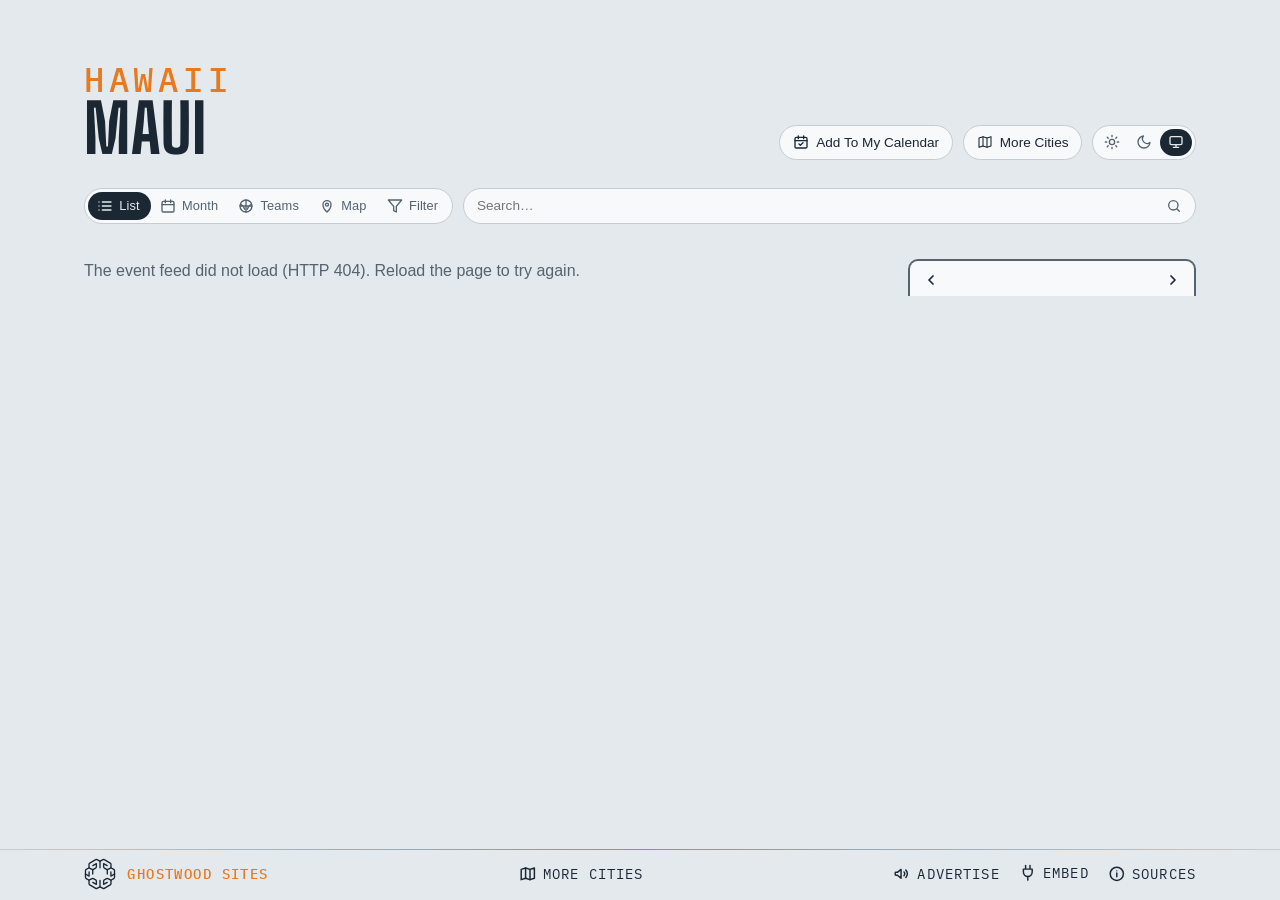
==== site/index.html @ 4b946d6f "Sources and About Us as their own pages, FAQ the same on every site, More Cities centred Co-Authored" ====
<!DOCTYPE html>
<html lang="en">
<head>
<meta charset="utf-8">
<meta name="viewport" content="width=device-width, initial-scale=1, viewport-fit=cover">
<!-- browser chrome matches the page; app.js repoints both when a theme is
     chosen by hand -->
<meta name="theme-color" media="(prefers-color-scheme: light)" content="#edf1f4" data-light="#edf1f4">
<meta name="theme-color" media="(prefers-color-scheme: dark)" content="#141a20" data-dark="#141a20">
<link rel="manifest" href="manifest.webmanifest">
<link rel="apple-touch-icon" href="apple-touch-icon.png">
<meta name="apple-mobile-web-app-title" content="Maui Events">
<meta name="mobile-web-app-capable" content="yes">
<script>
  // Before the first paint: the theme (light, dark, or system — nothing set,
  // prefers-color-scheme decides); app.js applyTheme keeps the pill in sync.
  try {
    var t = localStorage.getItem('lqa-theme');
    if (t === 'light' || t === 'dark') document.documentElement.dataset.theme = t;
  } catch (e) { /* no storage — system it is */ }
</script>
<!-- Google tag (gtag.js) — the here.events GA4 property, one stream for the map and every city; reports split by hostname -->
<script async src="https://www.googletagmanager.com/gtag/js?id=G-BTQFXS68HN"></script>
<script>
  window.dataLayer = window.dataLayer || [];
  function gtag(){dataLayer.push(arguments);}
  gtag('js', new Date());
  gtag('config', 'G-BTQFXS68HN');
</script>
<title>Maui Events — the MACC, the ʻĪao Theater, Da Playground &amp; the island’s calendars</title>
<meta name="description" content="What&#39;s on across Maui — the Maui Arts &amp; Cultural Center, the ʻĪao Theater, ProArts, Da Playground, Mulligans, the Lahaina Civic Center, Haleakalā and Lānaʻi, with the Rainbow Warriors. Refreshed daily, with a calendar feed.">
<!-- the site's own address and what a shared link shows: name, line, and the share card (share.png, 1200×630, scripts/share-card.mjs) -->
<link rel="canonical" href="https://maui.here.events/">
<meta property="og:type" content="website">
<meta property="og:site_name" content="Maui Events">
<meta property="og:title" content="Maui Events">
<meta property="og:description" content="What&#39;s on across Maui — the Maui Arts &amp; Cultural Center, the ʻĪao Theater, ProArts, Da Playground, Mulligans, the Lahaina Civic Center, Haleakalā and Lānaʻi, with the Rainbow Warriors. Refreshed daily, with a calendar feed.">
<meta property="og:url" content="https://maui.here.events/">
<meta property="og:image" content="https://maui.here.events/share.png">
<meta property="og:image:width" content="1200">
<meta property="og:image:height" content="630">
<meta name="twitter:card" content="summary_large_image">
<link rel="icon" href="favicon.svg" type="image/svg+xml">
<link rel="preconnect" href="https://fonts.googleapis.com">
<link rel="preconnect" href="https://fonts.gstatic.com" crossorigin>
<link href="https://fonts.googleapis.com/css2?family=Big+Shoulders:opsz,wght@10..72,500;10..72,700&family=IBM+Plex+Mono:wght@400;500&display=swap" rel="stylesheet">
<link rel="stylesheet" href="styles.css?v=__V__">
<link rel="alternate" type="text/calendar" href="events.ics" title="Maui Events">
</head>
<body>

<!-- the Ghostwood Labs mark, drawn once; the masthead and the footer <use> it -->
<svg width="0" height="0" style="position:absolute" aria-hidden="true">
  <symbol id="gw-mark" viewBox="0 0 576 576">
    <g fill="none" stroke="currentColor" stroke-width="24" stroke-linecap="round" stroke-linejoin="round">
      <path d="M300.19 51.03A26 26 0 0 1 275.81 51.03L235.63 29.71A26 26 0 0 0 210.57 30.08L103.63 91.02A26 26 0 0 0 90.5 113.61L90.5 161.4A26 26 0 0 1 77.38 183.98L39.62 205.52A26 26 0 0 0 26.5 228.1L26.5 347.9A26 26 0 0 0 39.62 370.48L77.38 392.02A26 26 0 0 1 90.5 414.6L90.5 462.39A26 26 0 0 0 103.63 484.98L210.57 545.92A26 26 0 0 0 235.63 546.29L275.81 524.97A26 26 0 0 1 300.19 524.97L340.37 546.29A26 26 0 0 0 365.43 545.92L472.37 484.98A26 26 0 0 0 485.5 462.39L485.5 414.6A26 26 0 0 1 498.62 392.02L536.38 370.48A26 26 0 0 0 549.5 347.9L549.5 228.1A26 26 0 0 0 536.38 205.52L498.62 183.98A26 26 0 0 1 485.5 161.4L485.5 113.61A26 26 0 0 0 472.37 91.02L365.43 30.08A26 26 0 0 0 340.37 29.71L300.19 51.03Z"/>
      <path d="M288 57.5L288 177.5"/>
      <path d="M288 518.5L288 403.5"/>
      <path d="M90.5 176.5L144.63 204.58A26 26 0 0 0 169.19 204.26L209.58 181.92A26 26 0 0 0 223 159.17L223 101.5L158.5 137.5"/>
      <path d="M485.5 176.5L431.37 204.58A26 26 0 0 1 406.81 204.26L366.42 181.92A26 26 0 0 1 353 159.17L353 101.5L417.5 137.5"/>
      <path d="M157 211L157 287.5"/>
      <path d="M419 211L419 287.5"/>
      <path d="M90.5 399.5L144.63 371.42A26 26 0 0 1 169.19 371.74L209.58 394.08A26 26 0 0 1 223 416.83L223 474.5L158.5 438.5"/>
      <path d="M485.5 399.5L431.37 371.42A26 26 0 0 0 406.81 371.74L366.42 394.08A26 26 0 0 0 353 416.83L353 474.5L417.5 438.5"/>
      <path d="M26.5 288L92 325.5L92 250.5"/>
      <path d="M549.5 288L484 325.5L484 250.5"/>
    </g>
  </symbol>
</svg>

<header class="masthead">
  <!-- no picture behind the name (Steve, 2026-10-14: no masthead drawings on any city site) -->
  <div class="masthead-text">
    <p class="eyebrow" data-teams="Maui">Hawaii</p> <!-- no neighbourhood here, so the state stands over the city (the Everett pattern, Steve 2026-10-11) -->
    <h1>Maui</h1> <!-- one line on any screen -->
  </div>
  <!-- the masthead's tools: the theme pill alone (Steve, 2026-09-16 — the
       season calendar and Add To My Calendar chips moved down into the bar) -->
  <div class="masthead-tools">
  <!-- Add To My Calendar (Steve, 2026-10-26: it "should move here", beside More Cities; in the bar from 2026-09-16 until then): its pop (#subscribePop, in the bar) hangs under this button, placed by app.js placeSubscribePop -->
  <button id="subscribeBtn" class="chip" type="button" aria-expanded="false" aria-controls="subscribePop" title="Subscribe in your calendar app">
    <svg viewBox="0 0 24 24" fill="none" stroke="currentColor" stroke-width="2" stroke-linecap="round" stroke-linejoin="round" aria-hidden="true"><rect x="3" y="5" width="18" height="16" rx="2"/><path d="M8 3v4M16 3v4M3 10h18M9 15l2 2 4-4"/></svg>
    <span>Add To My Calendar</span>
  </button>
  <!-- the home teams' seasons, home and away (the Teams view below the bar) -->
  <!-- the theme pill: light, dark, system (Steve, 2026-09-15; app.js applyTheme) -->
  <div id="themeToggle" class="theme-toggle" role="radiogroup" aria-label="Color theme" data-active="system">
    <button type="button" role="radio" aria-checked="true" data-theme="light" title="Light">
      <svg viewBox="0 0 24 24" fill="none" stroke="currentColor" stroke-width="2" stroke-linecap="round" aria-hidden="true"><circle cx="12" cy="12" r="4"/><path d="M12 2v2M12 20v2M4.9 4.9l1.4 1.4M17.7 17.7l1.4 1.4M2 12h2M20 12h2M4.9 19.1l1.4-1.4M17.7 6.3l1.4-1.4"/></svg>
    </button>
    <button type="button" role="radio" aria-checked="false" data-theme="dark" title="Dark">
      <svg viewBox="0 0 24 24" fill="none" stroke="currentColor" stroke-width="2" stroke-linecap="round" stroke-linejoin="round" aria-hidden="true"><path d="M21 12.8A9 9 0 1 1 11.2 3a7 7 0 0 0 9.8 9.8z"/></svg>
    </button>
    <button type="button" role="radio" aria-checked="false" data-theme="system" title="System">
      <svg viewBox="0 0 24 24" fill="none" stroke="currentColor" stroke-width="2" stroke-linecap="round" stroke-linejoin="round" aria-hidden="true"><rect x="3" y="4" width="18" height="12" rx="2"/><path d="M8 20h8M12 16v4"/></svg>
    </button>
    <span class="theme-knob" aria-hidden="true"></span>
  </div>
  </div>
</header>

<!-- one row of matching chips: the view switch, filters, search, the clubs, the season calendar chip.
     The subscribe pop lives in the bar's markup but hangs under the masthead's Add To My Calendar button (app.js places it). -->
<!-- the bar, and the panel that floats open beneath it (over the content,
     which stays put) -->
<div class="filter-area">
<!-- one slim line standing in for the masthead once it has scrolled off
     (app.js shows it, with the Top button, and raises --barh to match) -->
<!-- the masthead, folded into one line once it has scrolled off: eyebrow, title, stamp -->
<div class="bar-title" hidden><span class="bar-eyebrow" data-teams="Maui">Hawaii</span><span class="bar-name">Maui</span><span class="bar-eyebrow" id="barUpdated"></span></div>
<nav class="filterbar" aria-label="Filters">
  <label class="search-wrap">
    <input id="searchBox" type="search" placeholder="Search…" aria-label="Search events by venue, team, or type" autocomplete="off">
    <svg viewBox="0 0 24 24" fill="none" stroke="currentColor" stroke-width="2" stroke-linecap="round" stroke-linejoin="round" aria-hidden="true"><circle cx="11" cy="11" r="7"/><path d="m20 20-3.5-3.5"/></svg>
  </label>
  <!-- the view switch: the events list | the home teams' seasons, a two-stop pill like the theme's -->
  <div id="viewToggle" class="theme-toggle view-toggle" role="radiogroup" aria-label="View" data-active="events"><!-- List · Month · Teams · Map (Steve, 2026-09-14; the words and the Map stop 2026-10-24): Month is the list with the month calendar, Map the venues on the ground (local-map.js); app.js remembers the choice -->
    <button id="eventsBtn" type="button" role="radio" aria-checked="true" data-view="events" title="Events">
      <svg viewBox="0 0 24 24" fill="none" stroke="currentColor" stroke-width="2" stroke-linecap="round" stroke-linejoin="round" aria-hidden="true"><path d="M8 6h13M8 12h13M8 18h13M3 6h.01M3 12h.01M3 18h.01"/></svg><span class="vt-label">List</span>
    </button>
    <button id="monthBtn" type="button" role="radio" aria-checked="false" data-view="month" aria-controls="calBox" title="Month — the month's events on a calendar">
      <svg viewBox="0 0 24 24" fill="none" stroke="currentColor" stroke-width="2" stroke-linecap="round" stroke-linejoin="round" aria-hidden="true"><rect x="3" y="5" width="18" height="16" rx="2"/><path d="M8 3v4M16 3v4M3 10h18"/></svg><span class="vt-label">Month</span>
    </button>
    <button id="teamsBtn" type="button" role="radio" aria-checked="false" data-view="teams" aria-controls="teamsView" title="Home Teams — season schedules, every game, home and away">
      <svg viewBox="0 0 24 24" fill="none" stroke="currentColor" stroke-width="2" stroke-linecap="round" stroke-linejoin="round" aria-hidden="true"><circle cx="12" cy="12" r="9"/><path d="M3.6 9.5c3 1 5.4 3.6 6.3 7.3M20.4 9.5c-3 1-5.4 3.6-6.3 7.3M12 3v18M3 12h18"/></svg><span class="vt-label">Teams</span>
    </button>
    <button id="mapBtn" type="button" role="radio" aria-checked="false" data-view="map" aria-controls="mapView" title="Map — the venues on the island">
      <svg viewBox="0 0 24 24" fill="none" stroke="currentColor" stroke-width="2" stroke-linecap="round" stroke-linejoin="round" aria-hidden="true"><path d="M12 21s-6-5.5-6-11a6 6 0 0 1 12 0c0 5.5-6 11-6 11z"/><circle cx="12" cy="10" r="2.2"/></svg><span class="vt-label">Map</span>
    </button>
    <button id="filterToggle" class="vt-filter" type="button" aria-expanded="false" aria-controls="filterPanel" title="Filters">
      <svg viewBox="0 0 24 24" fill="none" stroke="currentColor" stroke-width="2" stroke-linecap="round" stroke-linejoin="round" aria-hidden="true"><path d="M22 3H2l8 9.46V19l4 2v-8.54z"/></svg>
      <span class="vt-label">Filter</span>
    </button>
    <span class="theme-knob" aria-hidden="true"></span>
  </div>
  <div id="subscribePop" class="pop" hidden>
      <label class="pop-filter" id="subFilterRow" hidden>
        <input type="checkbox" id="subUseFilter" checked> Include my filter choices
      </label>
      <!-- one row of three: the calendar you'd add to, each with its own
           icon and name -->
      <div class="pop-tiles">
        <!-- the webcal: link — Apple Calendar on a Mac, iPhone or iPad (and any
             other desktop calendar app that claims webcal) -->
        <a id="webcalLink" class="tile" href="#" title="macOS / iOS Calendar (or whichever calendar app handles webcal links)">
          <img class="tile-logo" src="https://www.google.com/s2/favicons?domain=www.apple.com&amp;sz=128" alt="" width="64" height="64">
          <span>Apple</span>
        </a>
        <!-- Google Calendar's own icon (its favicon is a small upscaled one); Outlook's favicon, as for the venue marks -->
        <a id="gcalLink" class="tile" href="#" target="_blank" rel="noopener" title="Google Calendar">
          <img class="tile-logo" src="https://ssl.gstatic.com/calendar/images/dynamiclogo_2020q4/calendar_31_2x.png" alt="" width="64" height="64">
          <span>Google</span>
        </a>
        <a id="outlookLink" class="tile" href="#" target="_blank" rel="noopener" title="Outlook">
          <img class="tile-logo" src="https://www.google.com/s2/favicons?domain=outlook.live.com&amp;sz=128" alt="" width="64" height="64">
          <span>Outlook</span>
        </a>
      </div>
      <!-- the other ways in, as chips under the row -->
      <div class="pop-tools">
        <a id="qrBtn" class="chip" href="#" aria-expanded="false" title="QR code for your phone">
          <svg viewBox="0 0 24 24" fill="none" stroke="currentColor" stroke-width="1.8" aria-hidden="true">
            <rect x="4" y="4" width="6" height="6"/><rect x="14" y="4" width="6" height="6"/>
            <rect x="4" y="14" width="6" height="6"/>
            <path d="M14 14h2.5v2.5H14zM17.5 17.5H20V20h-2.5zM14 20h1M20 14v1"/>
          </svg>
          <span>QR Code</span>
        </a>
        <a id="copyIcs" class="chip" href="#" title="Copy the feed link">
          <svg viewBox="0 0 24 24" fill="none" stroke="currentColor" stroke-width="1.8" stroke-linecap="round" aria-hidden="true">
            <path d="M10 13a5 5 0 0 0 7.54.54l3-3a5 5 0 0 0-7.07-7.07l-1.72 1.71"/>
            <path d="M14 11a5 5 0 0 0-7.54-.54l-3 3a5 5 0 0 0 7.07 7.07l1.71-1.71"/>
          </svg>
          <span>Copy Link</span>
        </a>
      </div>
      <div id="qrPanel" class="qr-panel" hidden>
        <div id="qrImg" role="img" aria-label="QR code for the calendar feed"></div>
        <p class="pop-note">Scan with your phone to subscribe there.</p>
      </div>
      <p class="pop-note">Refreshed once a day. Your calendar picks up changes on its own schedule.</p>
  </div>
  <!-- the home teams, one pill per club, in the bar itself while the Teams
       view is open (crests only when the names won't fit; app.js sets is-crests) -->
  <div class="team-strip" id="teamStrip" aria-label="Teams"></div>
  <!-- narrow layouts only (app.js hides it when the calendar is docked):
       floats the calendar over the list. Chevron left = opens, right = folds. -->
  <button id="calToggle" class="chip cal-toggle" type="button" aria-expanded="false" aria-controls="calBox" title="Show calendar" hidden>
    <svg viewBox="0 0 24 24" fill="none" stroke="currentColor" stroke-width="2" stroke-linecap="round" stroke-linejoin="round" aria-hidden="true"><rect x="3" y="5" width="18" height="16" rx="2"/><path d="M8 3v4M16 3v4M3 10h18"/></svg>
    <span>Hide calendar</span>
    <svg class="chev" viewBox="0 0 24 24" fill="none" stroke="currentColor" stroke-width="2.2" stroke-linecap="round" stroke-linejoin="round" aria-hidden="true"><path d="M15 6l-6 6 6 6"/></svg>
  </button>
  <!-- the right end of the bar (Steve, 2026-09-16): the season calendar chip (Teams view only); flex order places it after the clubs. Add To My Calendar left the bar for the masthead tools 2026-10-26 (Steve: it "should move here", beside More Cities) -->
  <button id="teamPdfBtn" class="chip" type="button" title="Season calendar — download it as a PDF">
    <svg viewBox="0 0 24 24" fill="none" stroke="currentColor" stroke-width="2" stroke-linecap="round" stroke-linejoin="round" aria-hidden="true"><rect x="3" y="4" width="18" height="17" rx="2"/><path d="M3 9h18M8 2v4M16 2v4M8 13h3M13 13h3M8 17h3M13 17h3"/></svg>
    <span>Season Calendar</span> <!-- Steve, 2026-09-16: named for what it is, not the file type -->
  </button>
</nav>
<!-- the funnel in the bar drops this open below it -->
<div id="filterPanel" class="filter-panel fp-tree" hidden>
  <!-- top row: presets (chips injected by app.js; the one matching the
       current state is lit), the Only Sold Out switch and the Include Holidays
       switch (off by default; US, WA and Seattle holidays from app.js) -->
  <div class="fp-top">
    <div class="fp-presets" id="fpPresets"></div>
    <!-- Only Sold Out: only the events the checker (or a source) marks
         sold out, or within 5% of the house — LQAFilter.ticketState -->
    <!-- these two are switches, not allow boxes like the rows below: Sold Out
         narrows the list to those, Holidays adds days — so they wear a
         different face (.sw) -->
    <label class="fp-switch fp-soldout">
      <input type="checkbox" role="switch" id="soldOnlyToggle" autocomplete="off">
      <span class="sw"></span>
      <span class="fp-name">Only Sold Out</span> <!-- the words Steve set 2026-10-05 ("only sold"), in the panel's Title Case; was "Sold Out (or Nearly)" -->
    </label>
    <label class="fp-switch fp-holidays">
      <input type="checkbox" role="switch" id="holidaysToggle" autocomplete="off">
      <span class="sw"></span>
      <span class="fp-name">Include Holidays</span> <!-- "include holidays", Steve 2026-10-05; was "Holidays" -->
    </label>
  </div>
  <!-- Four groups — Venues (two lists), Event Type under the second, Teams
       (capacity bands keep state + share-code slots but no rows since
       2026-09-22), every row three-state (Steve, 2026-09-22: "check,
       unchecked or X for exclude, same for every filter option, don't auto
       check or uncheck any filters"), worn as a Show | Hide word pair at
       the row's end (third pass the same day, after a three-face box and
       then a tick box + x):
       · Show lit = show these. Shows among venues and
         teams add up (any of them); shown event types then narrow to
         those kinds.
       · Hide lit = never these (the name struck).
       · neither  = no preference.
       One tap sets a word, a second tap on it clears it — no cycling. No
       row ever changes another: no dashes, no greying, no bulk switches
       apart from a group's own Show All / Hide All. The rule is
       LQAFilter.matchesFilter; the pair is a role="group" of two
       aria-pressed buttons (app.js filterRow). No counts on the rows
       (Steve, 2026-09-22). The everyday way to hide things is on
       the event sheet (Hide chips + Undo), with the view note above the list
       saying what is hidden. -->
  <div class="fp-cols">
    <div class="fp-group">
      <h3>Kahului &amp; Wailuku<span class="fp-allnone"><button type="button" class="fp-set" data-scope="campus" data-on="1">Show All</button><i>·</i><button type="button" class="fp-set" data-scope="campus" data-on="0">Hide All</button></span></h3>
      <div id="panelVenues" class="fp-list"><!-- the venue rows, injected by app.js --></div>
    </div>
    <div class="fp-group">
      <h3>South, West, Upcountry &amp; Lānaʻi<span class="fp-allnone"><button type="button" class="fp-set" data-scope="town" data-on="1">Show All</button><i>·</i><button type="button" class="fp-set" data-scope="town" data-on="0">Hide All</button></span></h3>
      <div id="panelVenuesTown" class="fp-list"><!-- rooms city.js marks area: 'town' — Kīhei, Wailea and Māʻalaea, Lahaina, Makawao, Haleakalā and Lānaʻi City --></div>
      <h3>Event Type<span class="fp-allnone"><button type="button" class="fp-set" data-scope="type" data-on="1">Show All</button><i>·</i><button type="button" class="fp-set" data-scope="type" data-on="0">Hide All</button></span></h3>
      <div id="panelBadges" class="fp-list"><!-- the five kinds (city.js TYPES), injected by app.js --></div>
    </div>
    <div class="fp-group">
      <h3>Home Teams<span class="fp-allnone"><button type="button" class="fp-set" data-scope="team" data-on="1">Show All</button><i>·</i><button type="button" class="fp-set" data-scope="team" data-on="0">Hide All</button></span></h3>
      <div id="panelTeams" class="fp-list"><!-- team rows injected by app.js: the Rainbow Warriors and Wahine --></div>
      <h3>Festivals<span class="fp-allnone"><button type="button" class="fp-set" data-scope="fest" data-on="1">Show All</button><i>·</i><button type="button" class="fp-set" data-scope="fest" data-on="0">Hide All</button></span></h3>
      <div id="panelFestivals" class="fp-list"><!-- festival venues (city.js festival: true) — none on Maui yet, so app.js hides the heading --></div></div>
    </div>
  </div>
</div>
</div>

<section class="agenda" aria-label="Upcoming events">
  <!-- the view note: one plain line, only while the view is not the usual one,
       saying what is hidden or added compared with it, with a way back
       (app.js renderViewNote) -->
  <div id="viewNote" class="view-note" hidden><span id="viewNoteText"></span><button id="viewNoteReset" type="button" class="chip">Usual View</button></div>
  <div class="agenda-layout">
    <ol id="agenda"><li class="empty">Loading events…</li></ol>
    <aside class="cal-side" aria-label="Month calendar">
      <!-- on narrow layouts this floats over the list (opened from the
           calendar chip at the right end of the filter bar); on the wide
           layout it's docked here -->
      <div class="cal" id="calBox">
        <!-- the card's header: ‹ month name › (Today is a floater at the lower right, shown when the list has left today) -->
        <div class="cal-head" id="calHead" aria-label="Change months">
          <button id="calPrev" type="button" aria-label="Previous month">
            <svg viewBox="0 0 24 24" fill="none" stroke="currentColor" stroke-width="2.6" stroke-linecap="round" stroke-linejoin="round" aria-hidden="true"><path d="M15 6l-6 6 6 6"/></svg>
          </button>
          <button class="cal-cur" id="calCur" type="button" aria-live="polite" title="Pick a month and year"></button> <!-- opens the month/year picker (app.js openMonthPick; Steve, 2026-09-15) -->
          <button id="calNext" type="button" aria-label="Next month">
            <svg viewBox="0 0 24 24" fill="none" stroke="currentColor" stroke-width="2.6" stroke-linecap="round" stroke-linejoin="round" aria-hidden="true"><path d="M9 6l6 6-6 6"/></svg>
          </button>
        </div>
        <div id="calGrid" class="cal-months"><!-- one .cal-month card per month, from app.js --></div>
        <!-- TODAY: a tab out of the card's foot, the odds tab's cut (Steve, 2026-09-15); app.js placeTodayTab moves it under the month board in the month view -->
        <button id="calToday" type="button" class="cal-today-tab" title="Back to today: the current month, past days put away" hidden>
      <svg viewBox="0 0 24 24" fill="none" stroke="currentColor" stroke-width="2" stroke-linecap="round" stroke-linejoin="round" aria-hidden="true"><rect x="3" y="5" width="18" height="16" rx="2"/><path d="M8 3v4M16 3v4M3 10h18"/><circle cx="12" cy="15.5" r="1.6" fill="currentColor" stroke="none"/></svg>
      <span>Today</span>
    </button>
      </div>
    </aside>
  </div>
  <!-- the month view (the calendar stop of the view pill): one continuous
       grid of weeks from this month on, square days carrying their events'
       names, a sticky ‹ MONTH › header naming the month at the top of the
       window (its name opens the month / year picker), and more months
       appended as you scroll — no end (app.js renderBoard). A tapped day
       opens a card listing everything on it (openDayPop). -->
  <section id="monthBoard" class="month-board" aria-label="Month calendar" hidden>
    <div id="mbSticky" class="mb-sticky">
      <div class="cal-head mb-head" aria-label="Change months">
        <button id="mbPrev" type="button" aria-label="Previous month">
          <svg viewBox="0 0 24 24" fill="none" stroke="currentColor" stroke-width="2.6" stroke-linecap="round" stroke-linejoin="round" aria-hidden="true"><path d="M15 6l-6 6 6 6"/></svg>
        </button>
        <button class="cal-cur" id="mbCur" type="button" aria-live="polite" title="Pick a month and year"></button>
        <button id="mbNext" type="button" aria-label="Next month">
          <svg viewBox="0 0 24 24" fill="none" stroke="currentColor" stroke-width="2.6" stroke-linecap="round" stroke-linejoin="round" aria-hidden="true"><path d="M9 6l6 6-6 6"/></svg>
        </button>
      </div>
    </div>
    <div id="mbGrid" class="mb-months"></div> <!-- one .mb-month block per month, appended by app.js appendMonth -->
    <div id="mbSentinel" class="mb-sentinel" aria-hidden="true"></div>
  </section>
</section>

<!-- the Map view (Steve, 2026-10-24): the island with a pin on every room,
     sized by its upcoming events under the filters in force; a tapped pin opens
     its card. Drawn by local-map.js from local-map.json (Natural Earth outline,
     built by scripts/build-local-map.mjs) — no tiles, nothing fetched off-site -->
<section id="mapView" class="local-map" hidden aria-label="Map of the venues">
  <div class="lm-frame">
    <svg id="lmSvg" viewBox="0 0 1000 1000" preserveAspectRatio="xMidYMid meet" role="img" aria-label="Maui, Lānaʻi and Molokaʻi with the venues marked"></svg>
    <div class="lm-zoom" aria-label="Zoom">
      <button type="button" data-z="in" title="Zoom in" aria-label="Zoom in">+</button>
      <button type="button" data-z="out" title="Zoom out" aria-label="Zoom out">−</button>
      <button type="button" data-z="fit" title="The whole map" aria-label="The whole map"><svg viewBox="0 0 24 24" fill="none" stroke="currentColor" stroke-width="2" stroke-linecap="round" stroke-linejoin="round" aria-hidden="true"><path d="M4 9V5a1 1 0 0 1 1-1h4M15 4h4a1 1 0 0 1 1 1v4M20 15v4a1 1 0 0 1-1 1h-4M9 20H5a1 1 0 0 1-1-1v-4"/></svg></button>
      <button type="button" data-z="me" title="Find my location" aria-label="Find my location" aria-pressed="false"><svg viewBox="0 0 24 24" fill="none" stroke="currentColor" stroke-width="2" stroke-linecap="round" stroke-linejoin="round" aria-hidden="true"><circle cx="12" cy="12" r="6"/><circle cx="12" cy="12" r="1.6" fill="currentColor"/><path d="M12 2v4M12 18v4M2 12h4M18 12h4"/></svg></button> <!-- the visitor's own spot: the browser's Geolocation API on their say-so (local-map.js), no service behind it — Steve, 2026-10-25 -->
    </div>
  </div>
  <p class="lm-caption" id="lmCaption"><span></span></p>
</section>

<!-- the Teams view: in place of the agenda while the Teams chip is on. A
     strip of the home teams, a bar naming a picked opponent, then the season
     in the agenda's own day/card markup (app.js renderTeams) -->
<section class="teams" id="teamsView" aria-label="Team schedules" hidden>
  <div class="teams-layout">
    <!-- the club's form block — record, standing, news, or the game in
         progress — above the list and the calendar alike (app.js renderTeamForm) -->
    <div id="teamHeadTop"></div> <!-- the block's spot in the flow: once it scrolls under the bar the block pins and goes compact (app.js markStuck) -->
    <div id="teamHead"></div>
    <!-- the printed poster's banner and legend (the PDF chip; print only) -->
    <div id="printHead" class="print-head" aria-hidden="true"></div>
    <div class="team-main">
      <div class="team-focus" id="teamFocus" hidden></div>
      <ol id="teamSched" class="team-sched"></ol>
    </div>
    <!-- the season at a glance, poster-style, in place of the list while the
         bar's Calendar chip is on: every month as a card, home games solid,
         away games pale, each cell the opponent and the time (app.js renderTeamCal) -->
    <div class="team-cal" id="teamCal" aria-label="Season calendar" hidden></div>
    <div id="printFoot" class="print-foot" aria-hidden="true"></div>
  </div>
</section>

<!-- a word after hiding something from the sheet, with Undo (app.js toast) -->
<div id="toast" class="toast" role="status" aria-live="polite" hidden><span id="toastText"></span><button id="toastUndo" type="button">Undo</button></div>

<!-- pinned to the bottom edge; Sources (the info mark) and Embed open upward from it,
     floating over the list -->
<footer>
  <!-- Two floaters centred just above this pinned footer, styled like the
       bar's chips. Today: back to now (the current month, past days put
       away, the list at its nearest day), shown only while the list has
       left today. Top: shown once the masthead has scrolled off. app.js
       toggles hidden on both; on narrow screens they drop their labels. -->
  <div class="floaters">
    <button id="toTop" type="button" class="chip" title="Back to top" aria-label="Back to top" hidden>
      <svg viewBox="0 0 24 24" fill="none" stroke="currentColor" stroke-width="2.2" stroke-linecap="round" stroke-linejoin="round" aria-hidden="true"><path d="M12 19V5M5 12l7-7 7 7"/></svg>
      <span>Top</span>
    </button>
  </div>
  <div class="foot-inner">
  <a class="gw" href="https://ghostwoodlabs.com/" target="_blank" rel="noopener" title="Ghostwood Labs"> <!-- the mark and the name are one link, opening a new tab (Steve, 2026-10-05: "any click on the gwl branding should open a new tab"); linked to the company site 2026-10-04, the day ghostwoodlabs.com went live -->
  <svg class="gw-logo" aria-hidden="true"><use href="#gw-mark"/></svg>
  <p class="gw-credit"><strong>Ghostwood Sites</strong></p>
  </a>
  <div class="foot-links"> <!-- Advertise, Embed, Sources as one thing at the row's right end, the credit at its left (the "Updated" stamp between them was removed 2026-10-05, Steve) -->
  <!-- advertising: a megaphone, to the placeholder sales page (Steve, 2026-09-15) -->
  <a class="foot-link" id="advertise" href="advertise.html" title="Advertise on this calendar">
    <svg viewBox="0 0 24 24" fill="none" stroke="currentColor" stroke-width="2" stroke-linecap="round" stroke-linejoin="round" aria-hidden="true"><path d="M3 11v2a1 1 0 0 0 1 1h2l5 4V6L6 10H4a1 1 0 0 0-1 1z"/><path d="M15 9.5a3.5 3.5 0 0 1 0 5"/><path d="M17.5 7a7 7 0 0 1 0 10"/></svg>
    <span>Advertise</span>
  </a>
  <!-- the sources, their own page like the FAQ (Steve, 2026-10-29: "clicking on sources looks bad here … make it work like FAQ") -->
  <a class="foot-link" id="sources" href="sources.html" title="Where the listings come from">
    <svg viewBox="0 0 24 24" fill="none" stroke="currentColor" stroke-width="2" stroke-linecap="round" stroke-linejoin="round" aria-hidden="true"><circle cx="12" cy="12" r="9"/><path d="M12 11v5M12 8h.01"/></svg>
    <span>Sources</span>
  </a>
  <details class="share" id="embed">
    <summary>
      <svg class="plug" viewBox="0 0 24 24" fill="none" stroke="currentColor" stroke-width="2" stroke-linecap="round" stroke-linejoin="round" aria-hidden="true"><path d="M9 2v5M15 2v5M6 7h12v4a6 6 0 0 1-12 0V7zM12 17v5"/></svg>
      <span>Embed</span>
    </summary>
    <div class="share-body">
      <div class="share-cols">
        <div>
          <h3>Events widget</h3>
          <p>Drop these two lines into any page and the next events render in place.
            Style it with the <code>evt-ev-</code> CSS classes.</p>
<pre><code>&lt;div id="maui-events"&gt;&lt;/div&gt;
&lt;script src="https://maui.here.events/embed.js" data-max="8" defer&gt;&lt;/script&gt;</code></pre>
        </div>
        <div>
          <h3>Data feeds</h3>
          <p>The raw data behind this page, fetchable from anywhere (CORS is open):</p>
          <ul class="feed-list">
            <li><code>events.json</code> — <a href="events.json">JSON feed</a></li>
            <li><code>events.ics</code> — <a href="events.ics">iCalendar feed</a></li>
          </ul>
          <p>Google and Outlook don't have feed formats of their own — they subscribe
            to the iCalendar feed. The <em>Add To My Calendar</em> button up top has
            one-click links for both.</p>
        </div>
        <div>
          <h3>Filter links</h3>
          <p>A link that opens this page with the filters you have set right now
            (<code>?f=…</code>) — for a widget's "see all" link, or to share one view.</p>
          <button id="copyFilterLink" class="chip" type="button" title="Copy a link that opens with this exact filter">
            <svg viewBox="0 0 24 24" fill="none" stroke="currentColor" stroke-width="2" stroke-linecap="round" stroke-linejoin="round" aria-hidden="true"><rect x="9" y="9" width="11" height="11" rx="2"/><path d="M5 15V5a2 2 0 0 1 2-2h10"/></svg>
            <span id="copyFilterLabel">Copy Filter Link</span>
          </button>
        </div>
      </div>
    </div>
  </details>
  </div> <!-- /.foot-links -->
  </div>
</footer>

<script src="qrcode.js?v=__V__" defer></script>
<!-- phones: tapping a listing opens this sheet instead of following the
     title link, so every detail and link gets a full-size tap target -->
<div id="sheet" class="sheet" hidden>
  <div class="sheet-back" id="sheetBack"></div>
  <div class="sheet-card" role="dialog" aria-modal="true" aria-labelledby="sheetTitle" tabindex="-1">
    <p class="sheet-venue" id="sheetVenue"></p>
    <h2 class="sheet-title" id="sheetTitle"></h2>
    <p class="sheet-when" id="sheetWhen"></p>
    <p class="sheet-tix" id="sheetTix" hidden><!-- Ticketmaster inventory: "272 of 18,100 tickets left · 614 resale · from $25 · checked Sep 15" (app.js) --></p>
    <p class="sheet-watch" id="sheetWatch" hidden><!-- a home game's TV / radio, from the league (app.js) --></p>
    <div class="sheet-sets-wrap" id="sheetSets" hidden><!-- a festival day's set times, stage by stage (app.js setTimesBlock) --></div>
    <div class="sheet-actions">
      <!-- order: the short chips first so they share a line, the long venue link after (Steve, 2026-09-15) -->
      <a id="sheetTickets" class="btn-cal" href="#" target="_blank" rel="noopener">Tickets</a>
      <!-- the plain way to hide a club's home games (2026-09-20); an Undo toast follows. The venue's own Only / Hide
           chips went 2026-10-26 (Steve: only Tickets and the venue link); the filter panel still has both -->
      <button id="sheetHideTeam" class="chip" type="button" title="Hide this club's home games" hidden></button>
      <button id="sheetTeam" class="chip" type="button" title="This club's whole season in the Teams view" hidden></button>
      <a id="sheetVenueLink" class="chip" href="#" target="_blank" rel="noopener"></a>
      <button id="sheetClose" class="chip" type="button">Close</button>
    </div>
  </div>
</div>

<script src="city.js?v=__V__" defer></script> <!-- the teams, the venues, the words for the place -->
<script src="cities.js?v=__V__" defer></script> <!-- every city on here.events, for the Other Places sheet (generated in lqa, synced) -->
<script src="filter.js?v=__V__" defer></script>
<script src="app.js?v=__V__" defer></script>
<script src="local-map.js?v=__V__" defer></script> <!-- the Map view (after app.js, which lends it LQAHooks) -->
</body>
</html>
---- site/styles.css ----
/* Lower Queen Anne Events — overcast-sky palette, marquee display type. */

:root {
  --sky: #e4e9ed;        /* overcast paper (a step down from #edf1f4, Steve 2026-10-12: "a little less glaring") */
  --mist: #f7f9fb;       /* card surface (was pure white) */
  --ink: #1b2733;        /* Puget ink */
  --ink-soft: #55636f;
  --ink-bright: #1b2733; /* the logo: pure white in the dark palette, ink here */
  --line: #c3ccd4;
  --gold: #e8791d;       /* Space Needle "Galaxy Gold" */
  --gold-soft: #fbe9d8;
  /* Color coding is muted (a step back from the pure primaries) and each
     group keeps to its own family so a dot or stripe reads as what it is:
     venues are cool (blue → violet → teal), event types are warm (yellow →
     orange → red → pink). */
  /* venue hues (chips, grid ticks, agenda tags): a sweep from teal through
     blue and violet to magenta, neighbors alternating light and dark */
  /* all three families sit a step back from the pure primaries: the same
     hues, less glare, so the stripes and ticks read after the titles */
  --v-macc: #9e2e2e; --v-iao: #9e6f2e; --v-bailey: #959e2e; --v-proarts: #669e2e; --v-mulligans: #2e9e2e; --v-playground: #2e9e8f; --v-pwf: #2e6f9e; --v-civic: #2e509e; --v-cannery: #532e9e; --v-hui: #882e9e; --v-haleakala: #9e2e8b; --v-lanai: #9e2e4a; /* the rooms, one hue each (city.js cssVar), spread round the wheel */
  --venue-text: 72%;     /* how much of the venue hue the card's venue label keeps (light mode) */
  --tint: 26%;           /* the venue wash behind a series card (light mode; 13% in the dark palette) */
  --row-a: #f3f6f8; --row-b: #d6dde3; /* the list's rows alternate light and dark grey; only a series keeps its venue's hue (Steve, 2026-10-20) */
  /* event-type hues (calendar ticks, agenda right edge): concerts salmon and
     arts crimson keep clear of the brand orange; movies slate = "quiet" */
  --t-concert: #d9664f;
  --t-sports: #d4b106;
  --t-arts: #b8303f;
  --t-movie: #7a8a99;
  --t-community: #d63f9c;
  --t-expo: #2a9d8f;      /* conventions & expos: turquoise, the one hue the types didn't use */
  --t-bar: #c28a12;       /* bar nights: amber, an ale between the sports yellow and concert salmon */
  --alert: #e02b26;       /* cancelled / postponed notes: plain bright red */
  --barh-base: 3.4rem;   /* the pinned filter bar's height (chips 2.25rem + padding) */
  --titleh: 1.7rem;      /* the bar's title line (1.2rem + .5rem gap), added while scrolled */
  --barh: var(--barh-base); /* what the sticky things below the bar offset by */
  --rule: color-mix(in srgb, var(--line), var(--ink-soft)); /* list dividers: a step brighter than --line */
  /* the scorebug (the live game block, .tf-bug): a light panel in this theme, the broadcast's charcoal in the dark one (Steve, 2026-10-12: the charcoal panel on the light card looked bad) */
  --bug-bg: #f9fafb; --bug-frame: #c9d2da; --bug-ink: #1b2733; --bug-soft: #55636f; --bug-dim: #7c8894; --bug-rowline: #d5dce3; --bug-off: #b3bcc5; --bug-muted: #6b7784; --bug-score-bg: #ffffff; --bug-shadow: rgba(15, 25, 35, .10); --bug-redzone: #c8261f;
  --bug-bw: 1px; --frame: var(--line); --frame-w: 1px; /* the game block's frame and the bug's rules: hairlines in the card's line colour here, the 2px broadcast frame in the dark theme (Steve, 2026-10-12: "soften … the borders in general") */
  --cell-mix: 22%; --cell-ink: var(--ink); --cell-bar: 4px; --cell-shadow: none; /* the bug's team cells: a wash of the club colour with a bar of it at the left and ink type, instead of the solid cell ("soften the colors here") */
  --tick-mix: var(--ink); --tick-pct: 65%; /* the refresh countdown ring: the club's colour mixed toward ink here, toward white on the dark ground (the mix itself is written in the .tf-refresh rule: a token holding var(--team-2) would resolve here on :root, where no club colour exists, and come out empty) */
  --dot: color-mix(in srgb, var(--ink-soft) 40%, transparent); /* the dotted underline under the watch strip's links */
  --display: "Big Shoulders", "Arial Narrow", sans-serif;
  --body: -apple-system, BlinkMacSystemFont, "Segoe UI", "Helvetica Neue", sans-serif;
  --mono: "IBM Plex Mono", ui-monospace, Menlo, monospace;
}
/* Dark palette. Applies when the system prefers dark and the visitor hasn't
   picked Light, or whenever they've picked Dark (the toggle sets
   data-theme on <html>; "system" leaves it unset). The two blocks must
   stay identical — CSS has no way to give one ruleset two unrelated
   conditions. */
@media (prefers-color-scheme: dark) {
  :root:not([data-theme="light"]) {
    color-scheme: dark;
    --sky: #141a20; --mist: #1d252e; --ink: #e8edf1; --ink-soft: #9aa7b2; --ink-bright: #ffffff;
    --line: #333f4a; --gold: #f08a33; --gold-soft: #3a2a1a;
    --v-macc: #ea8686; --v-iao: #eac086; --v-bailey: #e1ea86; --v-proarts: #b8ea86; --v-mulligans: #86ea86; --v-playground: #86eadc; --v-pwf: #86c0ea; --v-civic: #86a4ea; --v-cannery: #a786ea; --v-hui: #d686ea; --v-haleakala: #ea86d9; --v-lanai: #ea869f;
    --venue-text: 100%; --tint: 13%;
    --row-a: #1e252c; --row-b: #2c343c;
    --t-concert: #f0806a; --t-sports: #f2d21b; --t-arts: #d63a4f;
    --t-movie: #8b9db0; --t-community: #e660a8; --t-expo: #4fd1c5; --t-bar: #e3ad3c; --alert: #ff4b3e;
    --bug-bg: #2b2d30; --bug-frame: #c9cdd2; --bug-ink: #f4f4f4; --bug-soft: #d5d8dc; --bug-dim: #b9bec4; --bug-rowline: #5c6167; --bug-off: #6a6d72; --bug-muted: #4a4f56; --bug-score-bg: #fafafa; --bug-shadow: rgba(0, 0, 0, .35); --bug-redzone: #ff7b7b;
  --bug-bw: 2px; --frame: var(--ink-soft); --frame-w: 2px; --cell-mix: 100%; --cell-ink: #fff; --cell-bar: 0px; --cell-shadow: 0 1px 2px rgba(0, 0, 0, .5);
    --bug-bw: 2px; --frame: var(--ink-soft); --frame-w: 2px; --cell-mix: 100%; --cell-ink: #fff; --cell-bar: 0px; --cell-shadow: 0 1px 2px rgba(0, 0, 0, .5);
    --tick-mix: white; --tick-pct: 45%;
    --dot: color-mix(in srgb, var(--ink-soft) 60%, transparent);
  }
}
:root[data-theme="dark"] {
  color-scheme: dark;
  --sky: #141a20; --mist: #1d252e; --ink: #e8edf1; --ink-soft: #9aa7b2; --ink-bright: #ffffff;
  --line: #333f4a; --gold: #f08a33; --gold-soft: #3a2a1a;
  --v-macc: #ea8686; --v-iao: #eac086; --v-bailey: #e1ea86; --v-proarts: #b8ea86; --v-mulligans: #86ea86; --v-playground: #86eadc; --v-pwf: #86c0ea; --v-civic: #86a4ea; --v-cannery: #a786ea; --v-hui: #d686ea; --v-haleakala: #ea86d9; --v-lanai: #ea869f;
  --venue-text: 100%; --tint: 13%;
  --row-a: #1e252c; --row-b: #2c343c;
  --t-concert: #f0806a; --t-sports: #f2d21b; --t-arts: #d63a4f;
  --t-movie: #8b9db0; --t-community: #e660a8; --t-expo: #4fd1c5; --t-bar: #e3ad3c; --alert: #ff4b3e;
  --bug-bg: #2b2d30; --bug-frame: #c9cdd2; --bug-ink: #f4f4f4; --bug-soft: #d5d8dc; --bug-dim: #b9bec4; --bug-rowline: #5c6167; --bug-off: #6a6d72; --bug-muted: #4a4f56; --bug-score-bg: #fafafa; --bug-shadow: rgba(0, 0, 0, .35); --bug-redzone: #ff7b7b;
  --tick-mix: white; --tick-pct: 45%;
  --dot: color-mix(in srgb, var(--ink-soft) 60%, transparent);
}
:root[data-theme="light"] { color-scheme: light; }

* { box-sizing: border-box; }
html { scroll-behavior: smooth; overflow-x: clip; } /* clip: the footer bleeds to the viewport edges */
@media (prefers-reduced-motion: reduce) { html { scroll-behavior: auto; } }
/* the page is 62rem wide, and steps wider on big screens so event names
   get a single line: the calendar column is fixed, so all of the extra
   width goes to the cards (the footer line follows) */
:root { --pagew: 62rem; }
@media (min-width: 1180px) { :root { --pagew: 72rem; } }
@media (min-width: 1360px) { :root { --pagew: 80rem; } }
body {
  /* no bottom padding: the sticky footer is the page's last thing, and any
     padding here would show as a blank band under it once the list is short.
     A column flex at least a viewport tall, so a short page (the Teams view
     with one team) still puts the footer at the bottom edge */
  display: flex; flex-direction: column; min-height: 100vh; min-height: 100dvh;
  margin: 0 auto; padding: 0 1.25rem; max-width: var(--pagew);
  background: var(--sky); color: var(--ink);
  font: 16px/1.55 var(--body);
}
/* flex items refuse to shrink below their content's minimum width, so one
   unwrappable line (a TV listing, the compact bar's title) would push a whole
   section past a phone's edge; let them shrink like blocks */
body > * { min-width: 0; }
a { color: inherit; text-underline-offset: 2px; }
:focus-visible { outline: 2px solid var(--ink-soft); outline-offset: 2px; }

/* ---- masthead ---- */
.masthead {
  display: flex; flex-wrap: wrap; gap: 1.5rem; align-items: flex-end;
  justify-content: space-between; padding: 2.5rem 0 1rem;
}
.eyebrow {
  font-family: var(--mono); font-size: .8rem; letter-spacing: .12em;
  text-transform: uppercase; color: var(--gold); margin: 0 0 .3rem;
}
h1 {
  font-family: var(--display); font-weight: 700; font-size: clamp(2.6rem, 7vw, 4.2rem);
  line-height: .92; text-transform: uppercase; letter-spacing: .01em; margin: 0;
}
.masthead-text { min-width: 0; max-width: 100%; } /* a flex item would grow to its widest line and push past a phone's edge */
/* "More Cities" (See All until 2026-10-13, Other Places until 2026-10-18): the pill before the theme pill, to the same map (Steve, 2026-10-12); in the pinned bar the chip's text folds away and the map glyph stays */
/* Add To My Calendar: the first of the masthead's tools (Steve, 2026-10-26, "should move here" — beside More Cities; in the bar from 2026-09-16 until then), sized like the More Cities pill beside it */
.masthead-tools #subscribeBtn { order: 3; display: inline-flex; align-items: center; gap: .45rem; min-height: calc(1.7rem + 8px); padding: 0 .95em; }
.masthead-tools #subscribeBtn svg { width: 1rem; height: 1rem; flex: none; }
.masthead-tools #subscribeBtn:hover { border-color: var(--ink-soft); }
.bar-title .masthead-tools #subscribeBtn { min-height: 1.7rem; padding: 0 .5em; } /* icon-only in the title line, like the pill (the label rule is .bar-title .masthead-tools .chip span) */
.masthead-tools .see-all { order: 4; display: inline-flex; align-items: center; gap: .45rem; min-height: calc(1.7rem + 8px); padding: 0 .95em; text-decoration: none; }
.masthead-tools .see-all svg { width: 1rem; height: 1rem; fill: none; stroke: currentColor; stroke-width: 1.6; stroke-linejoin: round; stroke-linecap: round; }
.masthead-tools .see-all:hover { border-color: var(--ink-soft); }
.bar-title .masthead-tools .see-all { min-height: 1.7rem; padding: 0 .5em; }
/* the mark and the name as one thing: the mark stretches to the text's
   height (eyebrow + title) and keeps square, in the footer mark's white */
.masthead { --mast-title: clamp(2.6rem, 7vw, 4.2rem); } /* the title's size; the eyebrow and the mark are cut from it */
.masthead h1 { font-size: var(--mast-title); }
/* the picture (Steve, 2026-09-21: line art, the Needle's crown the focus):
   the top of the Space Needle from the Highsmith aerial, traced to single
   smooth lines at build (a gradient-magnitude pass over the photo, see the
   memory note), a 4.5:1 window from the spire tip to the Queen Anne treeline
   with the Needle centred and the Cascades ridge behind
   (design/lqa-masthead-lines-gen.py). The
   drawing is a luminance mask (masthead-lines.png, white = line) over a box
   of ink, so the lines are the palette's own ink in either theme. A band
   behind the masthead, the Needle toward the right, dissolving into the page
   on every side — no hard edge where the art stops (Steve, 2026-09-21) */
.masthead { min-height: 11rem; overflow: hidden; isolation: isolate; } /* a slim band (Steve, 2026-09-20: minimal) */
.masthead-photo { /* the drawing fills the gap between the name and the theme pill (Steve, 2026-10-05: "in all the modes try to make it fill this space"): a flex item between them, as tall as the band (the negative margins reach over the band's padding) */
  order: 1; flex: 1 1 0; align-self: stretch; min-width: 0; z-index: -1;
  margin: -2.5rem 0 -1rem; pointer-events: none;
  background: #fff; opacity: .9; /* white lines on the dark palette, black on the light one (Steve: "white and black with antialiasing") */
  -webkit-mask-image: url(masthead-lines.png), linear-gradient(to right, transparent 0%, #000 10%, #000 92%, transparent 100%), linear-gradient(to bottom, #000 0%, #000 58%, transparent 100%);
  mask-image: url(masthead-lines.png), linear-gradient(to right, transparent 0%, #000 10%, #000 92%, transparent 100%), linear-gradient(to bottom, #000 0%, #000 58%, transparent 100%);
  -webkit-mask-size: auto 100%, 100% 100%, 100% 100%; mask-size: auto 100%, 100% 100%, 100% 100%; /* the drawing at the band's height, however wide the gap: the Needle stays whole, the ridge beside it shows as far as the gap allows */
  -webkit-mask-position: 50% 0%, 0 0, 0 0; mask-position: 50% 0%, 0 0, 0 0; /* the Needle is at the drawing's centre, so its spire is the centre of the gap at every width (Steve, 2026-10-05: "make the center the top of the needle") */
  -webkit-mask-repeat: no-repeat; mask-repeat: no-repeat;
  mask-mode: luminance, alpha, alpha;
  -webkit-mask-composite: source-in; mask-composite: intersect;
}
.masthead-tools { order: 2; }
:root[data-theme="light"] .masthead-photo { background: #000; opacity: .7; }
@media (prefers-color-scheme: light) { :root:not([data-theme="dark"]) .masthead-photo { background: #000; opacity: .7; } }
.masthead-text { position: relative; }
.masthead .eyebrow { font-size: calc(var(--mast-title) * .5); font-weight: 500; letter-spacing: .14em; margin-bottom: .1rem; line-height: 1; } /* "Seattle": half the title's size (Steve, 2026-09-16: twice the quarter it was), a shade bolder */
/* the masthead's tools (Steve, 2026-09-14): Add To My Calendar (back here
   2026-10-26), the More Cities pill and the theme pill at the masthead's
   right end — the bar below keeps its room for the switch, filters, search,
   the clubs and the season calendar chip */
.masthead { position: relative; }
.masthead-tools { display: flex; align-items: center; gap: .6rem; flex: none; margin-left: auto; }
.sub { color: var(--ink-soft); max-width: 34rem; margin: .8rem 0 0; }

.updated { /* the "Updated …" stamp: an eyebrow line under the title, spaced like the one above it */
  margin: .3rem 0 0; min-height: 1em;
}
/* Solid-ink pill with the page background as its text — a dark pill in
   light mode, a light one in dark — softened on hover (the event sheet's
   Tickets button). */
.btn-cal {
  display: inline-flex; align-items: center; gap: .55em; margin: auto 0;
  font: 600 1rem/1 var(--body); color: var(--sky); background: var(--ink);
  border: 0; border-radius: 999px; padding: .85em 1.4em .85em 1.15em; cursor: pointer;
  transition: background .15s, color .15s;
}
.btn-cal svg { width: 1.15em; height: 1.15em; flex: none; }
.btn-cal:hover { background: var(--ink-soft); color: var(--sky); }
/* the subscribe pop: app.js placeSubscribePop fixes it under the masthead's
   Add To My Calendar button (right edges aligned); these are the fallback
   position and the look */
.pop {
  position: absolute; right: 0; top: calc(100% + 1.1rem); z-index: 10;
  width: min(18rem, 100%); background: var(--mist); border: 1px solid var(--line);
  border-radius: 8px; padding: 1rem 1.1rem; box-shadow: 0 8px 28px rgba(15, 25, 35, .18);
  font-size: .92rem;
}
.pop p { margin: 0 0 .6rem; }
.pop > :last-child { margin-bottom: 0; }
/* everything in the pop sits on one centre line: the checkbox row, the
   three named calendar tiles, the QR / Copy Link chips, then the note */
.pop-tiles { display: grid; grid-template-columns: repeat(3, 4.6rem); justify-content: center; gap: .6rem; margin: 0 0 .7rem; }
.pop-tools { display: flex; justify-content: center; gap: .5rem; margin: 0 0 .9rem; }
.pop-tools .chip { display: inline-flex; align-items: center; gap: .4rem; text-decoration: none; padding: .45em .85em; }
.pop-tools .chip svg { width: 1rem; height: 1rem; flex: none; color: var(--gold); }
.pop-tools .chip:hover { border-color: var(--ink-soft); }
/* Copy Link: a check replaces the icon for a moment after copying */
.pop-tools .chip.is-done svg { display: none; }
.pop-tools .chip.is-done::before { content: "✓"; font-weight: 700; line-height: 1; }
.qr-panel { text-align: center; margin-bottom: .6rem; }
#qrImg {
  display: inline-block; width: 170px; height: 170px;
  background: #fff; padding: 6px; border-radius: 8px;
}
#qrImg svg { display: block; width: 100%; height: 100%; }
/* a tile: the service's icon over its name */
.tile {
  display: grid; justify-items: center; gap: .4rem;
  padding: .6rem .3rem .5rem; border: 1px solid var(--line); border-radius: 10px;
  background: var(--sky); text-decoration: none; color: var(--ink-soft);
}
.tile-logo { width: 2.4rem; height: 2.4rem; border-radius: 8px; object-fit: contain; }
.tile span { font-family: var(--mono); font-size: .62rem; text-transform: uppercase; letter-spacing: .08em; line-height: 1; }
.tile:hover { border-color: var(--ink-soft); color: var(--ink); }
/* ---- filter bar: one row of matching chips ---- */
/* Funnel (filters), Reset, Copy link, Add To Calendar, then the theme toggle
   at the right end. position: relative makes the bar the box the subscribe
   pop hangs from. */
.filterbar {
  display: flex; flex-wrap: nowrap; gap: .6rem; align-items: center;
  margin: .75rem 0 0; position: relative;
}
.filterbar > * { flex-shrink: 0; }
.filterbar .chip {
  display: inline-flex; align-items: center; gap: .45rem; min-height: 2.25rem;
  position: relative; /* for the visually-hidden labels in .is-tight */
}
.filterbar .chip svg { width: 1rem; height: 1rem; flex: none; }
.filterbar .chip:not(:disabled):hover { border-color: var(--ink-soft); }
/* the funnel's chevron is the panel's open/closed indicator. Its outline is
   deliberately the same whether or not a filter is active — Reset lighting
   up is the "something's filtered" signal. */
/* The bar can't wrap. When its content wouldn't fit — app.js measures and
   sets .is-tight — the view switch's words go (see .view-toggle); the labeled
   Add To My Calendar chip that used to shed its label here left the bar for
   the masthead 2026-10-26. */
/* the Teams chip is a switch: solid while its view is on show */
/* the view switch: list | month | home teams, a three-stop pill like the theme's (same rules, .view-toggle) */
.view-toggle[data-active="month"] .theme-knob { left: calc(3px + var(--tt)); }
.view-toggle[data-active="teams"] .theme-knob { left: calc(3px + 2 * var(--tt)); }
.view-toggle button[aria-checked="true"] { color: var(--sky); }
/* while the Teams view is up the agenda's own controls step aside — the
   filters, search, the Today floater, Add To Calendar and the phone's calendar chip */
html.teams-open .search-wrap,
html.teams-open .cal-toggle { display: none; } /* Add To Calendar stays: in Teams mode it offers the club's season feed */
html.teams-open #calToday { display: none; }
.cal-side:not(.is-float) .cal { margin-bottom: 1.6rem; } /* room for the TODAY tab below the docked card */
/* the search box: a chip that takes typing, a magnifier at its right end and
   no placeholder; it gives up width first when the row gets tight */
.filterbar .search-wrap { position: relative; display: flex; flex: 1 1 10rem; min-width: 10rem; max-width: none; } /* the whole of the row's slack (Steve, 2026-10-24, "span the full width"; capped at 28rem from 2026-09-15 until then) */ /* takes whatever room the row has left, never less than a word's worth: the chips drop their labels first (is-tight) */
#searchBox {
  width: 100%; font: 500 .85rem/1 var(--body); color: var(--ink); background: var(--mist);
  border: 1px solid var(--line); border-radius: 999px; padding: .5em 2.4em .5em .95em; min-height: 2.25rem;
  -webkit-appearance: none; appearance: none;
}
#searchBox::-webkit-search-cancel-button { margin-right: .2em; }
/* hover and focus both just brighten the edge — no orange ring on a text box */
#searchBox:hover { border-color: var(--ink-soft); }
#searchBox:focus, #searchBox:focus-visible { outline: none; border-color: var(--ink); }
.search-wrap svg {
  position: absolute; right: .85rem; top: 50%; width: 1rem; height: 1rem;
  transform: translateY(-50%); color: var(--ink-soft); pointer-events: none;
}
/* Right end of the bar, left to right: the calendar chip (narrow layouts
   only), then the season calendar chip (DOM order keeps the chips together;
   flex order places them); the search box grows to fill the gap before them.
   Add To My Calendar was the bar's last chip from 2026-09-16 to 2026-10-26. */
#calToggle { order: 2; }
#viewToggle { order: -1; } /* the view switch leads the bar in either mode (Steve, 2026-09-14) */
/* light / dark: a two-stop pill at the bar's right end, the ink knob
   sliding under the stop in effect (the system's side until a click) */
.theme-toggle {
  position: relative; display: inline-flex; order: 5;
  padding: 3px; border: 1px solid var(--line); border-radius: 999px; background: var(--mist);
}
.theme-toggle { --tt: 2rem; cursor: pointer; } /* stop width — wider on phones for the tap target; the rim and the knob are click targets too (a press anywhere steps the pill) */
.theme-toggle button {
  position: relative; z-index: 1; width: var(--tt); height: 1.7rem; cursor: pointer;
  background: none; border: 0; padding: 0; color: var(--ink-soft); border-radius: 999px;
  display: grid; place-items: center;
}
.theme-toggle button svg { width: 1rem; height: 1rem; }
.theme-toggle button[aria-checked="true"] { color: var(--sky); } /* still a click target: any stop flips */
.theme-toggle button:not([aria-checked="true"]):hover { color: var(--ink); }
.theme-knob {
  position: absolute; top: 3px; left: 3px; width: var(--tt); height: calc(100% - 6px);
  border-radius: 999px; background: var(--ink); transition: left .18s; /* ink knob, page-colored icon — like a checked box */
}
.theme-toggle[data-active="dark"] .theme-knob { left: calc(3px + var(--tt)); }
.theme-toggle[data-active="system"] .theme-knob { left: calc(3px + 2 * var(--tt)); }
@media (prefers-reduced-motion: reduce) { .theme-knob { transition: none; } }
/* the view stops carry their words — List · Month · Teams — while the bar has room (Steve, 2026-10-24,
   "span the full width … display text for the icons if there is space"; Kona first, every city the same day):
   is-tight (app.js fitFilterBar / fitTeamStrip) drops them back to icons, and the ink knob is measured under
   the lit stop by app.js placeKnob (--knob-x/--knob-w), whatever its width. After the .theme-toggle rules so
   width: auto wins. */
.view-toggle button { width: auto; min-width: var(--tt); padding: 0 .7rem 0 .55rem; gap: .4rem; display: inline-flex; align-items: center; justify-content: center; }
.view-toggle .vt-label { font: 500 .8rem/1 var(--body); letter-spacing: .01em; white-space: nowrap; }
.filterbar.is-tight .view-toggle button { padding: 0; width: var(--tt); }
.filterbar.is-tight .vt-label { display: none; }
.view-toggle[data-active] .theme-knob { left: var(--knob-x, 3px); width: var(--knob-w, var(--tt)); transition: left .18s, width .18s; }
@media (prefers-reduced-motion: reduce) { .view-toggle[data-active] .theme-knob { transition: none; } }
/* the Filter button rides at the end of the view pill, past a hairline, in every mode (Steve, 2026-10-24,
   "for all sites, and modes combine these"): icon + word like the stops, the word going with is-tight; while
   the panel is open it wears the ink like a knob of its own. It is not a stop: the knob never moves to it. */
.view-toggle .vt-filter { width: auto; min-width: var(--tt); padding: 0 .7rem 0 .55rem; } /* a stop like the others — no divider (Steve, 2026-10-24: "vert lines should be consistent") */
.filterbar.is-tight .view-toggle .vt-filter { width: auto; padding: 0 .35rem 0 .4rem; }
.view-toggle .vt-filter[aria-expanded="true"], .view-toggle .vt-filter[aria-expanded="true"]:hover { background: var(--ink); color: var(--sky); border-radius: 999px; }
/* the bar stays pinned at the top while the list scrolls (--barh is its
   height — the month dividers and the calendar strip stick just below it);
   the panel floats open under it, over the content, which stays put */
.filter-area {
  position: sticky; top: 0; z-index: 30; background: var(--sky);
  padding: .55rem 0 .6rem; margin-top: .2rem;
}
.filter-area .filterbar { margin: 0; }
/* the pinned bar's title: one slim line above the chips in the masthead's
   face, shown once the masthead itself has scrolled off; --titleh is what
   it adds to the bar, and html.is-scrolled adds that to --barh */
.bar-title { /* one size for all three parts */
  display: flex; align-items: baseline; gap: .9rem; white-space: nowrap;
  font-family: var(--display); font-weight: 700; font-size: 1.1rem; line-height: 1.2rem;
  text-transform: uppercase; letter-spacing: .02em; margin: 0 0 .5rem;
}
.bar-title[hidden] { display: none; } /* an author display beats the UA [hidden] rule */
.eyebrow[hidden], .bar-eyebrow[hidden] { display: none; } /* an empty eyebrow (a city with no neighbourhood) takes no room */
.bar-name { min-width: 0; overflow: hidden; text-overflow: ellipsis; } /* the title gives way first */
.bar-eyebrow { /* "Seattle" and "Updated …" in the masthead's eyebrow face */
  flex: none; font-family: var(--mono); font-weight: 400; letter-spacing: .08em; color: var(--gold);
}
#barUpdated { display: none; } /* the stamp is the footer's alone (Steve, 2026-09-16) */
html.is-scrolled { --titleh: 2.2rem; --barh: calc(var(--barh-base) + var(--titleh)); } /* the title line carries the masthead's tools while scrolled (app.js markStuck moves them): 1.7rem chips + the .5rem gap */
/* the tools in the title line: icon-only chips a size down, the theme pill scaled to match, at the line's right end (the pop still hangs from the bar below) */
.bar-title .masthead-tools { align-self: center; margin-left: auto; gap: .4rem; }
.bar-title .masthead-tools .chip { min-height: 1.7rem; padding: .2em .5em; }
.bar-title .masthead-tools .chip span { position: absolute; width: 1px; height: 1px; overflow: hidden; clip: rect(0 0 0 0); white-space: nowrap; }
.bar-title .masthead-tools .chip svg { width: 1rem; height: 1rem; }
.bar-title .theme-toggle { zoom: .8; }
.filter-panel {
  position: absolute; left: 0; right: 0; top: calc(100% + .5rem); z-index: 20;
  background: var(--mist); border: 1px solid var(--line);
  border-radius: 10px; padding: 1rem 1.1rem;
  box-shadow: 0 12px 36px rgba(0, 0, 0, .3);
  max-height: calc(100vh - 8rem); max-height: calc(100dvh - 8rem); overflow-y: auto;
}
/* Kayak-style panel: columns of checkbox rows, Select all | Clear all links
   per group, an "only" link on hover, and an event count on the right. */
/* the groups sit in columns with a rule between them (a rule above, on
   phones, where they stack) */
.fp-cols { display: grid; grid-template-columns: repeat(auto-fit, minmax(18rem, 1fr)); gap: 1.25rem 0; } /* wide enough that no name wraps; tablets get two columns */
.fp-group { padding: 0 1.25rem; min-width: 0; } /* columns share the width evenly; a long name clips with an ellipsis rather than pushing the next column out of the panel (2026-10-18, the neighbourhood rows) */
.fp-group:first-child { padding-left: 0; }
.fp-group:last-child { padding-right: 0; }
.fp-group + .fp-group { border-left: 1px solid var(--line); }
@media (max-width: 640px) {
  .fp-group { padding: 0; }
  .fp-group + .fp-group { border-left: 0; border-top: 1px solid var(--line); padding-top: 1.1rem; }
}
/* top row: preset chips (the lit one matches the current state) with the
   Sold Out and Holidays switches pushed to the right. They are switches, not
   allow boxes like the rows below (one narrows the list, one adds days), so
   they wear a pill-and-knob face instead of the tick box */
.fp-switch { position: relative; display: flex; align-items: center; gap: .5rem; cursor: pointer; }
.fp-switch input { position: absolute; opacity: 0; width: 1px; height: 1px; }
.sw {
  flex: none; width: 2rem; height: 1.15rem; position: relative;
  border: 1.5px solid var(--ink-soft); border-radius: 1rem; background: var(--mist);
  transition: background .15s, border-color .15s;
}
.sw::after {
  content: ""; position: absolute; top: .1rem; left: .1rem; width: .75rem; height: .75rem;
  border-radius: 50%; background: var(--ink-soft); transition: transform .15s, background .15s;
}
.fp-switch input:checked + .sw { background: var(--ink); border-color: var(--ink); }
.fp-switch input:checked + .sw::after { transform: translateX(.85rem); background: var(--mist); }
.fp-switch:hover .sw { border-color: var(--ink); }
.fp-switch input:focus-visible + .sw { outline: 2px solid var(--ink-soft); outline-offset: 2px; }
.fp-top { display: flex; align-items: center; gap: 1rem; padding: 0 1.25rem; margin: 0 0 1.1rem; }
/* one row that scrolls sideways at every width, never wraps (Steve,
   2026-09-22); a right-edge fade (.is-more-right, app.js presetEdge) says
   more chips sit beyond the edge and lifts once scrolled to the end */
.fp-presets { display: flex; flex-wrap: nowrap; align-items: center; gap: .4rem; flex: 1; min-width: 0; overflow-x: auto; scrollbar-width: none; padding: 2px 0; scroll-padding: 0 1rem; }
.fp-presets::-webkit-scrollbar { display: none; }
.fp-presets.is-more-right { -webkit-mask-image: linear-gradient(to right, #000 calc(100% - 2.6rem), transparent); mask-image: linear-gradient(to right, #000 calc(100% - 2.6rem), transparent); }
.fp-preset { flex: none; }
.fp-soldout { margin-left: auto; white-space: nowrap; flex: none; }
.fp-holidays { white-space: nowrap; flex: none; }
.fp-preset { font-size: .8rem; padding: .4em .85em; min-height: 2rem; }
.fp-preset:hover { border-color: var(--ink-soft); }
.fp-preset.is-on { background: var(--ink); color: var(--sky); border-color: var(--ink); }
.fp-group h3 {
  white-space: nowrap; /* never wraps (Steve, 2026-09-22) */
  font-family: var(--mono); font-size: .68rem; text-transform: uppercase;
  letter-spacing: .1em; color: var(--ink); margin: 0 0 .35rem; font-weight: 700; /* bold, ink (Steve, 2026-09-22) */
  display: flex; align-items: baseline; gap: .6rem;
}
/* All · None at the heading's right end: plain words in the heading's own face, not chips */
.fp-allnone { margin-left: auto; display: inline-flex; align-items: baseline; gap: .35rem; font-weight: 500; color: var(--ink-soft); } /* the links stay quiet next to the bold title */
.fp-allnone i { font-style: normal; opacity: .6; }
.fp-set { font: inherit; letter-spacing: inherit; text-transform: inherit; color: var(--ink-soft); background: none; border: 0; padding: 0; cursor: pointer; text-decoration: underline; text-decoration-color: color-mix(in srgb, var(--ink-soft) 50%, transparent); text-underline-offset: 2px; }
.fp-set:hover { color: var(--ink); text-decoration-color: currentColor; }
.fp-list { display: flex; flex-direction: column; }
.fp-list + h3 { margin-top: 1rem; } /* a second group stacked in the same column */
.fp-list[hidden] + h3 { margin-top: 0; } /* a group folded away leaves the next heading level with the other columns' */
.fp-row { display: flex; align-items: center; gap: .5rem; padding: .3rem .35rem; border-radius: 6px; }
.fp-row:hover { background: var(--sky); }
.fp-check { position: relative; display: flex; align-items: center; gap: .6rem; cursor: pointer; min-width: 0; }
/* the Show | Hide pair at the row's end (Steve, 2026-09-22, third pass):
   two small words joined into one pill. Neither lit = no preference; the
   lit one is ink. Hide lit strikes the row's name */
.fp-seg { flex: none; display: inline-flex; margin-left: auto; border: 1.5px solid var(--line); border-radius: 999px; background: var(--mist); overflow: hidden; }
.fp-seg-b {
  font: inherit; font-size: .68rem; line-height: 1; letter-spacing: .02em; color: var(--ink-soft);
  background: none; border: 0; padding: .28rem .55rem; margin: 0; cursor: pointer;
}
.fp-seg-b + .fp-seg-b { border-left: 1.5px solid var(--line); }
.fp-seg-b:hover { color: var(--ink); background: color-mix(in srgb, var(--ink) 8%, transparent); }
.fp-seg-b[aria-pressed="true"] { color: var(--mist); background: var(--ink); }
.fp-seg-b:focus-visible { outline: 2px solid var(--ink-soft); outline-offset: 2px; }
.fp-check:hover .fp-name { color: var(--ink); }
.fp-name { font-size: .88rem; display: flex; align-items: center; gap: .45rem; white-space: nowrap; min-width: 0; }
.fp-name > * { overflow: hidden; text-overflow: ellipsis; } /* never wraps; a too-narrow column clips with an ellipsis */
.fp-name a { text-decoration-color: var(--line); }
.fp-name a:hover { text-decoration-color: var(--ink-soft); }
.fp-row:has(.fp-seg[data-mode="ex"]) .fp-name { opacity: .55; } /* a hidden row reads dimmed — the colour change alone, no strike-through (Steve, 2026-10-05) */
/* a city-wide site folds its column by neighbourhood (seattle-events, 2026-10-18): the neighbourhood's row carries a chevron that
   opens the rooms under it, indented behind a hairline; its Show | Hide pair works every room at once */
.fp-hood .fp-name { font-weight: 600; }
.fp-fold { flex: none; width: 1.15rem; height: 1.15rem; display: inline-flex; align-items: center; justify-content: center; border: 0; border-radius: 4px; background: none; padding: 0; margin: 0 -.1rem 0 -.2rem; color: var(--ink-soft); cursor: pointer; }
.fp-fold:hover { color: var(--ink); background: color-mix(in srgb, var(--ink) 8%, transparent); }
.fp-fold svg { width: .72rem; height: .72rem; transition: transform .15s; }
.fp-fold[aria-expanded="true"] svg { transform: rotate(90deg); }
.fp-sub { display: flex; flex-direction: column; margin: 0 0 .25rem 1rem; padding-left: .3rem; border-left: 1px solid var(--line); }
.fp-sub[hidden] { display: none; }
.fp-tail .fp-name { color: var(--ink-soft); font-style: italic; } /* the "More rooms" row at a group's foot: the rooms the usual view hides, folded (2026-10-18) */
.fp-tail:has(.fp-seg[data-mode="ex"]) .fp-name { opacity: 1; } /* it is usually all-Hide; dimming it too would make it vanish */
/* three groups — the two venue lists (Lower Queen Anne the wider), Teams
   (Steve, 2026-09-20; Capacity rows dropped 2026-09-22) */
@media (min-width: 641px) and (max-width: 899px) { .fp-tree .fp-cols { grid-template-columns: 1.1fr 1fr; } .fp-tree .fp-group:nth-child(3) { grid-column: 1; border-left: 0; padding-left: 0; padding-right: 1.25rem; border-top: 1px solid var(--line); padding-top: 1rem; margin-top: -.25rem; } } /* tablets: two columns, Teams under Lower Queen Anne (three squeezed the headings into wraps) */
@media (min-width: 900px) { .fp-tree .fp-cols { grid-template-columns: 1.15fr 1fr 1fr; } .fp-tree { right: auto; width: min(100%, 58rem); } } /* three columns of about twelve rows each (Festivals under Home Teams, 2026-10-05); the panel no wider than they need — it used to run the toolbar's width and stretch the rows across it (Steve: "feel free to shrink the width of the filter pop up") */
.fp-note { font-family: var(--mono); font-size: .66rem; color: var(--ink-soft); letter-spacing: .04em; margin-left: .35rem; } /* a band's seat range after its name */
.chip {
  font: 500 .85rem/1 var(--body); cursor: pointer; border-radius: 999px;
  padding: .5em .95em; background: var(--mist); color: var(--ink);
  border: 1px solid var(--line);
}

/* ---- agenda layout: list + docked mini calendar ---- */
.agenda { margin-top: 1.6rem; }
/* the view note: one plain line above the list while the view is not the
   usual one, the way back at its right (app.js renderViewNote) */
.view-note { display: flex; align-items: center; gap: .8rem; flex-wrap: wrap; margin: 0 0 1.1rem; padding: .55rem .9rem; border: 1px solid var(--line); border-radius: 10px; background: var(--mist); font-size: .88rem; }
.fp-group h3[hidden], .fp-list[hidden] { display: none; } /* a group with no rows in this city folds away with its heading (the flex displays above would otherwise beat [hidden]; Steve, 2026-10-11) */
.view-note[hidden] { display: none; }
.view-note .chip { margin-left: auto; font-size: .78rem; padding: .3em .75em; min-height: 1.9rem; }
/* the toast: a word above the footer after hiding something from the sheet, with Undo */
.toast { position: fixed; left: 50%; bottom: calc(3.6rem + env(safe-area-inset-bottom)); transform: translateX(-50%); z-index: 40; display: flex; align-items: center; gap: 1rem; padding: .6rem .6rem .6rem 1rem; border-radius: 999px; background: var(--ink); color: var(--sky); font-size: .88rem; box-shadow: 0 12px 36px rgba(0, 0, 0, .35); max-width: calc(100vw - 2rem); }
.toast[hidden] { display: none; }
.toast button { font: 700 .82rem/1 var(--body); color: var(--gold); background: none; border: 1px solid color-mix(in srgb, var(--sky) 35%, transparent); border-radius: 999px; padding: .45em .9em; cursor: pointer; }
.toast button:hover { border-color: var(--sky); }
.agenda, .teams { margin-bottom: 1.5rem; } /* the gap above the footer (its own top margin is auto) */
.agenda-layout {
  display: grid; grid-template-columns: minmax(0, 1fr) 18rem;
  gap: 0 2.5rem; align-items: start;
}
.agenda-layout > ol { grid-column: 1; }
.cal-side { position: sticky; top: calc(var(--barh) + .5rem); grid-column: 2; grid-row: 1; } /* same offset under the bar as the pops */
/* the Add To Calendar pop hangs over the docked calendar (same width, same right edge)
   and is shorter, so the calendar steps out while the pop is open */
.cal-side:not(.is-float) .cal { transition: opacity .15s; }
html.pop-open .cal-side:not(.is-float) .cal { opacity: 0; pointer-events: none; }
/* Below the page's full width (62rem + padding) the calendar never docks —
   beside the list it would squeeze the cards to a sliver — so from here
   down it floats over the list instead. */
@media (max-width: 1023px) {
  .agenda-layout { display: flex; flex-direction: column; }
  /* the grid's align-items: start carries over; the strip must span the
     column or it shrinks to its content (it has none, so its right edge —
     where the handle hangs — would be the left edge of the page) */
  .cal-side { align-self: stretch; width: 100%; }
  /* a zero-height sticky strip, first in the column, carrying the handle
     (hanging off its right end) and the floating calendar; both ride along
     as the list scrolls */
  .cal-side { order: -1; height: 0; top: calc(var(--barh) + .5rem); z-index: 15; }
  .cal-side.is-float .cal {
    position: absolute; z-index: 14; right: 0; top: 0; /* right under the pinned bar */
    width: min(22rem, 100%);
    max-height: calc(100vh - 5rem); max-height: calc(100dvh - 5rem); overflow-y: auto;
  }
  .cal-side.is-float .cal-month { box-shadow: 0 12px 36px rgba(0, 0, 0, .3); }
}

/* ---- the Month view: the month's events, as the filters leave them, on one calendar ---- */
html.month-open .agenda-layout, html.month-open .cal-toggle { display: none; } /* the list and its mini calendar step aside; the board is the month */
/* ---- the month view: one continuous grid of weeks, square days (Steve, 2026-09-15) ----
   The grid runs from this month on with no end (app.js appends months as
   the sentinel nears the window), sized to the window: seven squares across,
   the page scrolling down them under the pinned filter bar; the ‹ MONTH ›
   header and the weekday row stick under the bar and name the month at the
   top (the sticky footer stays pinned at the bottom as everywhere). A day
   carries its events' names only, as many as fit, the rest folded into
   "+N more" (fitBoardCells); a tap on the day opens the card listing them all. */
.month-board[hidden] { display: none; }
.month-board { margin: 0 auto; max-width: 100%; position: relative; } /* app.js sizeBoard sets its width: seven squares that show the whole month in the window at the top of the page, centred when that is narrower than the page */
.mb-sticky { position: sticky; top: var(--barh); z-index: 6; background: var(--sky); padding-top: 1.9rem; } /* the room is the TODAY tab's, which rises from the header (Steve: an up tab) */
.mb-head { position: relative; } /* the tab and, on a centred board, the vertical month name hang off it */
/* TODAY over the month view's header: the same tab, upside down — rising from the header's top edge */
.cal-head button.cal-today-tab { width: auto; height: auto; min-width: 0; min-height: 0; display: inline-flex; border-radius: 6px 6px 0 0; } /* not the header's arrow-button size, nor the phones' 2.75rem touch minimum */
.cal-head button.cal-today-tab svg { width: .85rem; height: .85rem; }
.cal-head button.cal-today-tab[hidden] { display: none; } /* the override above would otherwise beat [hidden] */
.mb-head .cal-today-tab { top: auto; bottom: 100%; border-top: 2px solid var(--ink-soft); border-bottom: 0; border-radius: 6px 6px 0 0; padding: .24rem .7rem .3rem; box-shadow: 0 -3px 8px rgba(0, 0, 0, .25); }
/* the board centred narrower than the page (sizeBoard's is-narrow): the months' names stand beside their blocks, so the header keeps only ‹ › */
/* …and on a centred board the header goes altogether (Steve, 2026-09-16: "useless" — the names beside the blocks say the month and open the picker; scrolling moves the months); what stays is the sticky anchor, a hair tall, and TODAY as a chip under the filter bar while another month is at the top */
.month-board.is-narrow .mb-head { display: none; }
.month-board.is-narrow .mb-sticky { padding-top: 0; height: .4rem; }
.month-board.is-narrow .mb-sticky > .cal-today-tab { top: .4rem; bottom: auto; border: 2px solid var(--ink-soft); border-radius: 6px; box-shadow: 0 3px 8px rgba(0, 0, 0, .25); } /* painted: the days scroll under it, not through the gap to the bar; the TODAY tab hangs from its foot */
.mb-sticky .mb-head { border-bottom: 2px solid var(--ink-soft); border-radius: 10px; padding-bottom: .3rem; } /* the header on its own: the weekday row went with each month */
.mb-wdays { display: grid; grid-template-columns: repeat(7, minmax(0, 1fr)); background: var(--mist); border: 2px solid var(--ink-soft); border-bottom: 0; border-radius: 10px 10px 0 0; font-family: var(--mono); font-size: .62rem; letter-spacing: .1em; text-transform: uppercase; color: var(--ink-soft); }
.mb-wdays span { padding: .1rem .35rem .3rem; text-align: center; } /* centred over the column (Steve, 2026-09-16) */
/* every month its own block (Steve, 2026-09-15): a framed grid padded to whole weeks with blank slots, a gap between months, its name standing beside it on a centred board */
.mb-month { position: relative; margin-top: .8rem; }
.mb-days { border: 2px solid var(--ink-soft); border-radius: 0 0 10px 10px; overflow: hidden; grid-auto-rows: auto; }
/* the month's name: standing beside its block on a centred board; on a full-width board the pinned ‹ MONTH › bar names the month, so no heading over the block as well (it read twice — Steve's review, 2026-09-16) */
.mb-mname { display: none; font: 700 .95rem/1 var(--display); text-transform: uppercase; letter-spacing: .12em; color: var(--ink); background: none; border: 0; padding: .15rem .1rem .35rem; margin: 0; cursor: pointer; text-align: left; border-radius: 6px; }
.mb-mname:hover { color: var(--ink-soft); }
.month-board.is-narrow .mb-mname { display: block; position: absolute; right: calc(100% + .9rem); top: 50%; translate: 0 -50%; /* centred on its block (Steve, 2026-09-15) */ writing-mode: vertical-rl; transform: rotate(180deg); transform-origin: center; font: 700 var(--mname, 3rem)/1 var(--display); text-transform: uppercase; letter-spacing: .08em; color: var(--ink); background: none; border: 0; padding: 0; margin: 0; cursor: pointer; white-space: nowrap; border-radius: 6px; }
.month-board.is-narrow .mb-mname:hover { color: var(--ink-soft); }
.month-board.is-narrow .mb-mname:focus-visible { outline: 2px solid var(--ink); outline-offset: 4px; }
.month-board.is-short .mb-days > .cal-day { aspect-ratio: auto; height: var(--cellh); } /* a full-width board that would run past the window: the days give up a little height (never under 60% of their width) so the month fits (app.js sizeBoard) */
.mb-days > .cal-day { aspect-ratio: 1; height: auto; display: flex; flex-direction: column; align-items: stretch; gap: .15rem; padding: .3rem .3rem .35rem; cursor: pointer; }
.mb-days > .cal-day:hover { background: color-mix(in srgb, var(--ink) 6%, var(--mist)); }
.mb-days > .cal-day.is-today:hover { background: color-mix(in srgb, var(--ink) 26%, var(--mist)); }
.mb-days > .cal-day.is-blank { aspect-ratio: 1; margin: 0; width: auto; cursor: default; background: color-mix(in srgb, var(--line) 35%, var(--mist)); } /* a padding slot is a cell like the rest, a shade darker */
.mb-days > .cal-day.is-blank:hover { background: color-mix(in srgb, var(--line) 35%, var(--mist)); }
.mb-days .num { font-size: clamp(.72rem, 1.3vw, 1rem); line-height: 1; margin-bottom: .1rem; }
.mb-days .hol { font-size: .58rem; line-height: 1.2; color: var(--gold); letter-spacing: .06em; text-transform: uppercase; }
.mb-days .ticks { display: none; } /* phones only (below) */
/* an event on a day: its name only (Steve, 2026-09-15 — no times), one line in its venue's colour */
/* no venue colours on the names (Steve, 2026-09-15, late): plain ink, a neutral wash on hover and in the day's card */
.mb-ev { display: block; flex: none; width: 100%; text-align: left; font-family: var(--body); font-size: .7rem; line-height: 1.25; color: var(--ink); background: none; border: 0; border-radius: 4px; padding: .12rem .2rem; cursor: pointer; overflow: hidden; text-overflow: ellipsis; white-space: nowrap; font-weight: 600; }
.mb-ev:hover { background: color-mix(in srgb, var(--ink) 10%, transparent); }
.mb-ev[hidden] { display: none; }
.mb-ev.is-off { text-decoration: line-through; opacity: .7; }
.mb-more { flex: none; align-self: flex-start; font: inherit; font-family: var(--mono); font-size: .62rem; color: var(--ink-soft); background: none; border: 0; padding: .1rem .2rem; cursor: pointer; }
.mb-more[hidden] { display: none; }
.mb-more:hover { color: var(--ink); }
.mb-days .cal-day.is-past .mb-ev { opacity: .55; }
.mb-sentinel { height: 1px; }
/* the day's card: opens over the tapped day (the day, grown) and lists everything on it */
.mb-pop { position: fixed; z-index: 31; background: var(--mist); border: 2px solid var(--ink-soft); border-radius: 10px; box-shadow: 0 14px 40px rgba(0, 0, 0, .35); padding: .6rem .7rem .7rem; max-height: min(70vh, 32rem); overflow-y: auto; transform-origin: top left; animation: mb-pop-in .16s ease-out; }
@keyframes mb-pop-in { from { opacity: 0; transform: scale(.94); } to { opacity: 1; transform: none; } }
@media (prefers-reduced-motion: reduce) { .mb-pop { animation: none; } }
@media (max-width: 640px) { .mb-pop { left: 0; right: 0; bottom: 0; top: auto; width: auto; max-height: 70vh; border-radius: 12px 12px 0 0; border-bottom: 0; padding-bottom: calc(.7rem + env(safe-area-inset-bottom, 0px)); transform-origin: bottom center; } } /* a sheet from the foot, like the event's (app.js openDayPop leaves the position to this) */
.mb-pop h3 { font-family: var(--display); font-weight: 700; font-size: 1rem; text-transform: uppercase; letter-spacing: .06em; margin: 0 0 .5rem; display: flex; align-items: baseline; gap: .6rem; }
.mb-pop h3 .mb-pop-n { font-family: var(--mono); font-weight: 400; font-size: .68rem; letter-spacing: .1em; color: var(--ink-soft); }
.mb-pop .mb-ev { font-size: .85rem; padding: .4rem .6rem; margin-bottom: .35rem; white-space: normal; background: color-mix(in srgb, var(--ink) 6%, transparent); }
.mb-pop .mb-ev:hover { background: color-mix(in srgb, var(--ink) 14%, transparent); }
.mb-pop .mb-ev .mb-sub { display: block; font-family: var(--mono); font-weight: 400; font-size: .68rem; letter-spacing: .04em; color: var(--ink-soft); margin-top: .1rem; }
.mb-pop .mb-none { font-family: var(--mono); font-size: .8rem; color: var(--ink-soft); margin: 0; }
@media (max-width: 640px) { /* phones: the days are too small for names — they carry the venue ticks; the tap opens the same card */
  .mb-days > .cal-day { padding: .2rem .25rem; gap: .1rem; }
  .mb-days .hol, .mb-days .mb-ev, .mb-days .mb-more { display: none; }
  .mb-days .ticks { display: flex; }
}

/* ---- mini month calendar: a nav bar, then one framed card per month ---- */
.cal { display: grid; gap: 0; position: relative; } /* the header bar and the card are one piece; the TODAY tab hangs from its foot */
/* TODAY: a tab out of the calendar's foot, the odds tab's cut (Steve, 2026-09-15) — shown only while the list has left today (app.js syncTodayFloat) */
.cal-today-tab {
  position: absolute; top: 100%; left: 50%; transform: translateX(-50%); z-index: 4; display: inline-flex; align-items: center; gap: .35rem;
  font: 700 .62rem/1 var(--mono); letter-spacing: .14em; text-transform: uppercase; color: #f4f4f4; background: #2b2d30;
  border: 2px solid var(--ink-soft); border-top: 0; border-radius: 0 0 6px 6px; padding: .28rem .7rem .24rem; cursor: pointer; zoom: 1.15; /* the frame's own colour (Steve, 2026-09-15: the borders should match) */
  box-shadow: 0 3px 8px rgba(0, 0, 0, .25);
}
.cal-today-tab svg { width: .85rem; height: .85rem; }
.cal-today-tab:hover { background: #3a3d41; }
.cal-today-tab[hidden] { display: none; }
.cal[hidden] { display: none; } /* an author display beats the UA [hidden] rule */
.cal-months { display: grid; gap: 1.1rem; grid-auto-rows: max-content; } /* rows stay card-sized even while the reel pins the box's height */
/* when the month changes the cards move like a reel (app.js swapCal):
   forward, the top card scrolls up and out while the new one rises in from
   below; backward is the mirror. The box is clipped for the run. */
.cal-month { background: var(--mist); border: 2px solid var(--ink-soft); border-radius: 10px; overflow: hidden; }
/* ‹ MONTH › as the card's header: ‹ flush left, › flush right, the name
   dead center, joined to the card below (Today is a floater at the lower right) */
.cal-head {
  display: grid; grid-template-columns: 1fr auto 1fr; align-items: center;
  padding: .3rem .3rem .1rem; background: var(--mist);
  border: 2px solid var(--ink-soft); border-bottom: 0; border-radius: 10px 10px 0 0; /* the month card's frame */
}
.cal-head #calNext, .cal-head #mbNext { justify-self: end; } /* ‹ flush left, › flush right on both calendars */
.cal-head button.cal-cur { /* the month's name: a button that opens the month / year picker (outranks the bar's control rule below) */
  font-family: var(--display); font-weight: 700; font-size: 1rem;
  text-transform: uppercase; letter-spacing: .12em; text-align: center;
  display: inline-block; background: none; border: 0; color: var(--ink); cursor: pointer; padding: .1rem .5rem; border-radius: 6px; width: auto; min-width: 0; height: auto; min-height: 0;
}
.cal-head button.cal-cur:hover { background: color-mix(in srgb, var(--ink) 10%, var(--mist)); }
/* the month / year picker under a calendar's header (app.js openMonthPick) */
.cal-pick { position: fixed; z-index: 30; width: 15rem; padding: .6rem; background: var(--mist); border: 1px solid var(--line); border-radius: 10px; box-shadow: 0 12px 36px rgba(0, 0, 0, .3); }
.cp-head { display: grid; grid-template-columns: 2rem 1fr 2rem; align-items: center; margin-bottom: .45rem; }
.cp-head button { background: none; border: 0; color: var(--ink); font-size: 1.3rem; line-height: 1; cursor: pointer; border-radius: 6px; height: 1.75rem; }
.cp-head button:disabled { opacity: .3; cursor: default; }
.cp-head button:not(:disabled):hover { background: color-mix(in srgb, var(--ink) 10%, var(--mist)); }
.cp-year { font-family: var(--display); font-weight: 700; font-size: 1.05rem; letter-spacing: .1em; text-align: center; }
.cp-grid { display: grid; grid-template-columns: repeat(3, 1fr); gap: .3rem; }
.cp-grid button { font-family: var(--mono); font-size: .78rem; text-transform: uppercase; letter-spacing: .06em; padding: .45rem 0; background: none; border: 1px solid var(--line); border-radius: 6px; color: var(--ink); cursor: pointer; }
.cp-grid button:disabled { opacity: .3; cursor: default; }
.cp-grid button:not(:disabled):hover { border-color: var(--ink-soft); }
.cp-grid button.is-on { background: var(--ink); color: var(--sky); border-color: var(--ink); }
.cal-head button { /* flat controls inside the bar */
  display: inline-grid; place-items: center; width: 2rem; height: 1.75rem; cursor: pointer;
  background: none; color: var(--ink); border: 0; border-radius: 6px;
  transition: background .15s, transform .1s;
}
.cal-head button svg { width: 1rem; height: 1rem; }
.cal-head button:disabled { opacity: .3; cursor: default; }
.cal-head button:not(:disabled):hover { background: color-mix(in srgb, var(--ink) 10%, var(--mist)); }
.cal-head button:not(:disabled):active { transform: translateY(1px); }
.cal-month { border-radius: 0 0 10px 10px; }
.cal-mname { display: none; } /* the header carries the name */
/* floating over the list on a small screen the pair's outline is a touch
   brighter than the docked hairline, being over content */
.cal-side.is-float .cal-head, .cal-side.is-float .cal-month { border-color: color-mix(in srgb, var(--ink) 40%, var(--ink-soft)); }
/* each card: its name across the top in the display face, over a hairline
   where the weekday row used to be, then only its own days (the grid is
   padded to whole weeks with blank cells, never with the neighbor months'
   dates; the columns run Sunday to Saturday)  */
.cal-mname { padding: .45rem .6rem .3rem; border-bottom: 1px solid var(--line); font-size: .95rem; letter-spacing: .12em; }
.cal-days { display: grid; grid-template-columns: repeat(7, minmax(0, 1fr)); gap: 1px; background: var(--line); } /* minmax(0, …): a day's row of ticks can't widen its column, so the seven fit a 320px phone (the ticks wrap under) */
.cal-days > * {
  aspect-ratio: 1; padding: .2rem .25rem; /* square cells */
  font-family: var(--mono); font-size: .68rem; text-align: left; vertical-align: top;
}
/* The hairlines are the 1px gaps of the grid showing the container's line
   color through — so every horizontal and vertical line is one continuous
   stroke on the same pixel row/column. Each real day is an opaque cell, so
   it comes out boxed on all four sides. The padding slots before the 1st
   and after the last day are opaque too and stretch one pixel into the gap
   beside them (leading ones to the left, trailing ones to the right and
   down) so no lines are drawn between padding slots — only where they meet
   a day, plus the rule under the month's name, which runs the full width. */
/* a day: the number top-left (a button centres its content otherwise, so a
   day with two rows of ticks lifted its number), the ticks under it as a
   centred block of at most four a row (Steve, 2026-09-15) */
.cal-day { background: var(--mist); border: 0; color: var(--ink); display: flex; flex-direction: column; align-items: stretch; justify-content: flex-start; width: 100%; min-width: 0; overflow: hidden; }
.cal-day.is-blank { width: auto; aspect-ratio: auto; margin: 0 0 0 -1px; } /* stretches with its margins; the row's height comes from its days */
.cal-day:not(.is-blank) ~ .cal-day.is-blank { margin: 0 -1px -1px 0; }
button.cal-day { cursor: pointer; }
/* inset ring rather than a border so the cell doesn't shift; the fill is a
   touch of ink over the card (lighter in dark mode, darker in light), so
   it reads in both themes */
button.cal-day:hover { background: color-mix(in srgb, var(--ink) 10%, var(--mist)); box-shadow: inset 0 0 0 1px var(--ink-soft); }
.cal-day .num { display: block; font-size: .88rem; line-height: 1; text-align: left; }
/* today: the hover treatment, a touch brighter, held */
.cal-day.is-today { background: color-mix(in srgb, var(--ink) 20%, var(--mist)); box-shadow: inset 0 0 0 1px var(--ink); }
.cal-day.is-today .num { font-weight: 700; }
/* three round dots at most, centred, then a "+" for the rest — the row sits at the cell's foot, the + the dots' own height and on their line (Steve, 2026-09-15 / 16) */
.ticks { display: flex; justify-content: center; align-items: center; gap: 2px; margin: auto auto 0; padding-top: .3rem; height: .32rem; box-sizing: content-box; }
.ticks i { width: .32rem; height: .32rem; border-radius: 50%; background: var(--dot, var(--ink-soft)); flex: none; }
.ticks .tick-more { display: block; width: .32rem; height: .32rem; margin-left: 1px; flex: none; color: var(--ink-soft); background: linear-gradient(currentColor, currentColor) center / 100% 1.5px no-repeat, linear-gradient(currentColor, currentColor) center / 1.5px 100% no-repeat; font-size: 0; }
/* past days go grey: the number in the soft ink, the venue ticks washed
   out — still tinted enough to tell venues apart, just clearly behind us */
.cal-day.is-past { color: var(--ink-soft); }
.cal-day.is-past .ticks i { filter: saturate(.4); opacity: .6; }

/* ---- agenda ---- */
.agenda ol { list-style: none; margin: 0; padding: 0; }
.agenda .empty { color: var(--ink-soft); }
/* dividers: a name centered between two rules, in the masthead's stamp type
   (see .updated) a size down. The month one is stuck to the top of the
   viewport while its month scrolls by (the next month's slides over it);
   holiday ones just scroll past. */
/* the name sits on a rule that fades out toward both edges (the rule is the
   row's background; the name's own background knocks it out behind the text) */
.month-row, .holiday-row {
  position: relative; display: flex; justify-content: center; align-items: center; gap: .6rem; flex-wrap: wrap;
  padding: .6rem 0 .45rem;
  font-family: var(--display); font-weight: 700; font-size: 1.2rem; line-height: 1;
  text-transform: uppercase; letter-spacing: .08em; color: var(--ink);
  /* opaque above the rule, fading out below it: while stuck, the rows
     scroll on under the lower half and dissolve as they near the line, so
     they never run into the oval that hangs below it */
  background: linear-gradient(var(--sky) 50%, transparent);
}
/* the rule itself: a 1px layer at the row's center, above the shadow. A
   month's warms to the brand orange at the middle like the footer's edge;
   a holiday's stays the plain list rule */
.month-row::before, .holiday-row::before {
  content: ""; position: absolute; left: 0; right: 0; top: 50%; height: 1px; z-index: 1;
  background: linear-gradient(90deg, transparent, var(--rule) 15%, var(--rule) 85%, transparent);
}
.month-row::before { background: linear-gradient(90deg, transparent, var(--line) 15%, var(--gold) 50%, var(--line) 85%, transparent); }
.month-row > span, .holiday-row > span { position: relative; z-index: 1; background: var(--sky); padding: 0 .9rem; }
/* the label sits in an oval the rule runs into: the same 1px line as the
   rule, bent around the name (months and holidays alike) */
.month-row > span, .holiday-row > span {
  border: 1px solid var(--rule); border-radius: 999px; padding: .4em 1.1em .3em;
  background: color-mix(in srgb, var(--rule) 15%, var(--sky)); /* a whisper above the page, well clear of the outline */
}
.month-row > span:not(.hol-pill) { border-color: var(--gold); } /* the month oval takes the orange its rule arrives in */
.holiday-row > span, .month-row > .hol-pill { display: inline-flex; align-items: center; gap: .5rem; }
/* a holiday is a flag, not another divider: a solid orange pill, ink type,
   on the same orange-centred rule as a month's */
.holiday-row::before { background: linear-gradient(90deg, transparent, var(--line) 15%, var(--gold) 50%, var(--line) 85%, transparent); }
.holiday-row > span, .month-row > .hol-pill { background: var(--gold); border-color: var(--gold); color: #1b2733; }
/* a holiday sharing the month's row: its own pill beside the month's, a
   size down like a holiday row, gone while the month is stuck up top */
.month-row > .hol-pill { font-size: 1.05rem; }
.month-row.is-stuck > .hol-pill { display: none; }
/* a month with only holidays: the month oval ends on the page's centre line,
   every month's the same, and its holidays stack to the right of it — so the
   months line up down the page instead of drifting with the pills beside them */
.month-row.has-hol:not(.is-stuck) { display: grid; grid-template-columns: 11.5rem minmax(0, 1fr); gap: .4rem .6rem; align-items: center; } /* a fixed month column from the left: the ovals line up on its edge and the pills get the rest of the row, no empty half on the left */
@media (max-width: 640px) { .month-row.has-hol:not(.is-stuck) { grid-template-columns: minmax(0, 2fr) minmax(0, 3fr); } }
.month-row.has-hol:not(.is-stuck) > span:not(.hol-pill) { grid-column: 1; grid-row: 1 / span var(--hols, 1); justify-self: end; align-self: center; } /* centred on the pills' rows: no more rows than pills, or the gaps of empty rows would pull it down */
.month-row.has-hol:not(.is-stuck) > .hol-pill { grid-column: 2; justify-self: start; }
.month-row { position: sticky; top: var(--barh); z-index: 5; }
.month-group { display: block; } /* one per month: the sticky divider's bounds, so the next month pushes it out */
.holiday-row { font-size: 1.05rem; }
.month-row + .day-row, .holiday-row + .day-row { background: none; }
/* the rule between days fades out toward both edges */
.day-row {
  display: grid; grid-template-columns: 5.2rem 1fr; gap: 1rem;
  padding: 1rem 0;
  scroll-margin-top: calc(var(--barh) + .5rem); /* a jumped-to day lands under the pinned bar, not behind it */
  background: linear-gradient(90deg, transparent, var(--rule) 15%, var(--rule) 85%, transparent) top / 100% 1px no-repeat;
}
.day-row.is-past { opacity: .5; }
/* ---- series: "n of N" under the time, and a git-style graph in a gutter
   right of the cards (one lane per concurrent series, --gutter set by
   app.js) whose lines, in the mini calendar's border colour, curve into
   each card's right edge ---- */
.agenda-layout.has-series .day-row { grid-template-columns: 5.2rem 1fr var(--gutter); }
/* clip: a series line continuing from the previous page starts at the very
   top edge, and its round cap would otherwise poke out above the list */
#agenda { position: relative; overflow: clip; }
.series-graph { position: absolute; left: 0; top: 0; pointer-events: none; overflow: visible; }
/* a hairline in the calendar's border colour; at each join a faint
   mirrored pair carries the curves on into the card */
.sg-line { fill: none; stroke-width: 1.5; stroke-opacity: .85; stroke-linecap: round; pointer-events: stroke; }
.sg-trunk { stroke: var(--ink-soft); pointer-events: none; } /* a merged lane's shared line */
.series-n { position: absolute; right: .55em; bottom: .45em; font: .68rem/1 var(--mono); color: var(--ink-soft); letter-spacing: .04em; white-space: nowrap; } /* "1 of 2" at the card's lower right (Steve, 2026-09-22) */
.ev:has(.team-mark) .series-n { right: calc(2.9rem + .75rem + .6rem); } /* clear of the crest */
.ev:has(.series-n) { padding-bottom: 1.15em; } /* room under the last line for the marker */
@media (max-width: 640px) { .series-graph { display: none; } }
/* the day's number and weekday sit centred on the day's FIRST event (Steve,
   2026-09-15): app.js alignRails gives the rail that row's height, and the
   rail centres its two lines in it */
.date-rail { text-align: center; align-self: start; display: flex; flex-direction: column; justify-content: center; gap: .1rem; } /* the same line metrics as the clock (.t-clock), so the two centre on one midpoint */
.date-rail .dnum {
  font-family: var(--display); font-weight: 700; font-size: 2.6rem; line-height: 1; display: block;
}
.date-rail .dmeta {
  font-family: var(--mono); font-size: .7rem; text-transform: uppercase;
  letter-spacing: .06em; color: var(--ink-soft); line-height: 1; /* "WEDNESDAY" fits the rail; line-height 1 like the clock's PM */
}
.day-events { display: grid; gap: .6rem; align-content: start; }
.agenda .day-events > .ev { background: var(--row-a); } /* the list only: the Teams schedule keeps its home-game wash */
.agenda .day-events > .ev:nth-child(even) { background: var(--row-b); }
/* a series row carries a whisper of its venue's color (set inline by app.js); the rest are the greys above */
.ev { display: flex; gap: .8rem; align-items: flex-start; padding: .45em .55em; border-radius: 6px; position: relative; overflow: hidden; }
.ev-body { display: flex; flex-direction: column; align-items: flex-start; gap: .18rem; min-width: 0; }
.ev-title { display: flex; align-items: center; gap: .45rem; min-width: 0; }
/* home games carry the team crest as a monochrome watermark at the row's
   right — grayscale in light mode, inverted to white-on-dark in dark mode */
/* a row with a mark keeps its text clear of it — the title wraps rather than
   running underneath (mark width + its inset + a little breathing room) */
.ev:has(.team-mark) { padding-right: calc(2.9rem + .75rem + .6rem); }
.team-mark {
  position: absolute; right: .75rem; top: 50%; transform: translateY(-50%);
  width: 2.9rem; height: 2.9rem; object-fit: contain;
  opacity: .7; pointer-events: none;
  filter: grayscale(1);
}
@media (prefers-color-scheme: dark) {
  :root:not([data-theme="light"]) .team-mark { filter: grayscale(1) invert(1) brightness(1.35); }
}
:root[data-theme="dark"] .team-mark { filter: grayscale(1) invert(1) brightness(1.35); }
/* a bar's supplied logo (site/marks/) keeps its own look in both themes —
   no grayscale, no inversion. Full strength: the Goat's is gold line art on
   a near-black disc, and on a dark card only the lines show, so dark mode
   also lifts its brightness to keep the gold legible. */
:root .team-mark.venue-mark { filter: none; opacity: 1; }
@media (prefers-color-scheme: dark) {
  :root:not([data-theme="light"]) .team-mark.venue-mark { filter: brightness(1.5) saturate(1.15); }
}
:root[data-theme="dark"] .team-mark.venue-mark { filter: brightness(1.5) saturate(1.15); }
.ev a { font-weight: 600; text-decoration-color: var(--line); }
.ev a:hover { text-decoration-color: var(--ink-soft); }
.ev .time { font-family: var(--mono); font-size: .8rem; color: var(--ink-soft); min-width: 5.5rem; padding-top: .15em; display: flex; flex-direction: column; gap: .1rem; }
/* all-day rows lead their day; the clock face reads ALL over DAY (app.js
   clockCell, Steve 2026-10-14 — the word "all day" in soft ink before) */
.ev.is-allday .time { color: var(--ink); font-weight: 500; }
.ev .venue {
  font-family: var(--mono); font-size: 1rem; font-weight: 700; text-transform: uppercase;
  /* the venue's hue, pulled toward the ink in light mode so small text on
     white keeps its contrast (--venue-text is 100% in the dark palette) */
  letter-spacing: .06em; color: color-mix(in srgb, var(--dot, var(--ink-soft)) var(--venue-text), var(--ink));
}
/* the venue link keeps the label's look — .ev a above is for the title */
.ev .venue a { font-weight: inherit; text-decoration-color: var(--line); }
.ev .venue a:hover { text-decoration-color: var(--ink-soft); }

/* ---- status badges: "date tbd", "cancelled" / "postponed" ---- */
.badge {
  font-family: var(--mono); font-size: .62rem; text-transform: uppercase;
  letter-spacing: .08em; border-radius: 3px; padding: .18em .5em;
  border: 1px solid currentColor; align-self: center; white-space: nowrap;
}
.b-tbd { color: var(--ink-soft); border-style: dashed; }
/* a cancelled or postponed show stays in its slot, struck through and dimmed,
   with a third line: "Cancelled Sep 5" */
.ev.is-off .ev-title a, .ev.is-off .venue { text-decoration: line-through; color: var(--ink-soft); }
.ev.is-off .time, .ev.is-off .team-mark { opacity: .55; }
.ev-note { font-family: var(--mono); font-size: .76rem; letter-spacing: .04em; color: var(--alert); font-weight: 700; }
/* Ticketmaster inventory: a third line, "272 of 18,100 tickets left · 614
   resale · from $25". A sold-out or nearly-sold-out card is framed in the
   alert red (an inset shadow, so nothing shifts) and wears a small tab out
   of its foot saying which — the ODDS tab's cut (Steve, 2026-09-15); room
   for it below, and the card lets it show */
.ev-tix { font-family: var(--mono); font-size: .72rem; letter-spacing: .02em; color: var(--ink-soft); }
/* the frame is a pseudo-element with a z-index so it paints OVER the series
   connectors (the .series-graph svg comes after the rows); the ink colour —
   white on the dark theme, like the odds bug's frame — not the alert red
   (Steve, 2026-09-15) */
.ev.is-soldout { overflow: visible; margin-bottom: .95rem; }
.ev.is-soldout::before { content: ""; position: absolute; inset: 0; border: 1.5px solid var(--ink); border-radius: 6px; pointer-events: none; z-index: 1; }
.ev.is-soldout::after {
  content: attr(data-tab); position: absolute; top: 100%; left: 1rem; z-index: 1;
  font: 700 .6rem/1 var(--mono); letter-spacing: .14em; color: #f4f4f4; background: #2b2d30;
  border: 1.5px solid #c9cdd2; border-top: 0; border-radius: 0 0 6px 6px; padding: .24rem .6rem .2rem;
  box-shadow: 0 3px 8px rgba(0, 0, 0, .25); pointer-events: none;
}
.sheet-tix { font-family: var(--mono); font-size: .76rem; color: var(--ink-soft); margin: -.4rem 0 .6rem; }
/* a festival day's set times (the Block Party): on the card a mono line per
   stage, the stage's name in ink, the acts in order with their starts; in
   the sheet the stage over its sets with start and end, the grid scrolling
   inside the sheet past a screen's worth */
.ev-stage { font-family: var(--mono); font-size: .74rem; letter-spacing: .03em; color: var(--ink-soft); } /* a festival set's stage, or the day's count of them */
.sheet-sets-wrap { max-height: 40vh; max-height: 40dvh; overflow: auto; margin: -.4rem 0 .9rem; padding-right: .3rem; }
.sheet-sets .ss-stage { margin: .55rem 0 .15rem; font: 700 .72rem/1 var(--mono); text-transform: uppercase; letter-spacing: .08em; color: var(--ink); }
.sheet-sets .ss-stage:first-child { margin-top: 0; }
.sheet-sets ul { list-style: none; margin: 0; padding: 0; }
.sheet-sets li { display: flex; gap: .6rem; font-size: .86rem; line-height: 1.45; color: var(--ink); }
.sheet-sets .ss-time { flex: none; width: 6.2em; font-family: var(--mono); font-size: .74rem; line-height: inherit; color: var(--ink-soft); white-space: nowrap; }
/* notes in the masthead's stamp type (see .updated), small */
.pop-note {
  font-family: var(--display); font-weight: 700; font-size: .76rem; line-height: 1.35;
  text-transform: uppercase; letter-spacing: .05em; color: color-mix(in srgb, var(--ink) 70%, var(--ink-soft));
  text-align: center; text-wrap: balance;
}
.pop-filter { display: flex; justify-content: center; gap: .5em; align-items: center; cursor: pointer; font-weight: 600; font-size: .88rem; margin: 0 0 .8rem; }
.pop-filter input { accent-color: var(--ink); }
.pop-filter[hidden] { display: none; } /* an author display beats the hidden attribute: say it outright (Teams mode has no filter to include) */

/* ---- share / embed: a <details> in the footer that opens UPWARD, its body
   floating over the list ---- */
.share summary {
  list-style: none; cursor: pointer; display: inline-flex; align-items: center; gap: .4rem;
  font-family: var(--mono); font-size: .74rem; text-transform: uppercase; letter-spacing: .08em;
  color: var(--ink); padding: .2rem 0;
}
.share summary::-webkit-details-marker { display: none; }
.share summary:hover { color: var(--ink-soft); }
.share summary .chev { width: .85rem; height: .85rem; transition: transform .15s; } /* up = opens upward */
.share summary .plug { width: 1.05rem; height: 1.05rem; }
.share[open] summary .chev { transform: rotate(180deg); }
/* one column, the mini calendar's width, hanging from the right end */
.share-body {
  position: absolute; right: 0; bottom: calc(100% + .5rem); z-index: 25;
  width: min(18rem, 100%);
  background: var(--mist); border: 1px solid var(--line); border-radius: 10px;
  padding: 1.1rem 1.25rem; text-align: left; white-space: normal; /* .foot-inner is nowrap */
  box-shadow: 0 -12px 36px rgba(0, 0, 0, .3);
  max-height: calc(100vh - 8rem); max-height: calc(100dvh - 8rem); overflow-y: auto;
}
.share-body .share-cols { grid-template-columns: 1fr; gap: 1.25rem; }
.share-body .share-cols > div { min-width: 0; } /* let the long code line scroll instead of widening the column */
.share .chip { display: inline-flex; align-items: center; gap: .45rem; min-height: 2.25rem; }
.share .chip svg { width: 1rem; height: 1rem; flex: none; }
.share .chip:hover { border-color: var(--ink-soft); }
#copyFilterLabel { transition: opacity .4s; }
#copyFilterLabel.is-fading { opacity: 0; }
.share-cols { display: grid; grid-template-columns: repeat(auto-fit, minmax(18rem, 1fr)); gap: 1.5rem; }
.share h3 { font-size: 1.05rem; margin: 0 0 .4rem; }
.share p { color: var(--ink-soft); margin: 0 0 .7rem; }
.share pre {
  background: var(--ink); color: var(--sky); border-radius: 8px;
  padding: .9rem 1rem; overflow-x: auto; font-family: var(--mono); font-size: .78rem;
}
@media (prefers-color-scheme: dark) { :root:not([data-theme="light"]) .share pre { background: var(--mist); color: var(--ink); border: 1px solid var(--line); } }
:root[data-theme="dark"] .share pre { background: var(--mist); color: var(--ink); border: 1px solid var(--line); }
.share code { font-family: var(--mono); }
.feed-list { list-style: none; padding: 0; margin: 0; display: grid; gap: .4rem; }
.feed-list code { background: var(--mist); border: 1px solid var(--line); border-radius: 4px; padding: .15em .45em; font-size: .82rem; }

/* pinned to the bottom edge and bleeding to the viewport's sides (negative
   margins undo the body's column), the list scrolling behind it; the content
   inside stays in the page column. Row one: credit left, "Put this on your
   site" right. Row two: the sources, a sentence per line, centered. */
footer {
  position: sticky; bottom: 0; z-index: 12; background: var(--sky);
  margin: auto calc(50% - 50vw) 0; /* auto: pushed to the bottom of a short page (the sections keep the 1.5rem gap) */
  padding: .6rem 1.25rem calc(.6rem + env(safe-area-inset-bottom));
}
/* no fade above the footer (Steve, 2026-09-10: the list and the season
   calendar show whole right down to the edge); the edge itself is a hairline
   that warms to the brand orange at the center and cools to --line at the sides */
footer::after {
  content: ""; position: absolute; left: 0; right: 0; top: 0; height: 1px; pointer-events: none;
  background: linear-gradient(90deg, var(--line), var(--gold) 50%, var(--line));
}
/* Two floaters centred just above the pinned footer (its box, so they never
   cover the credit or Sources), under the footer's own upward pops. They
   are bar chips: mist, hairline, no shadow. Today shows only while the list
   has left today (past days open, another month, or scrolled away from the
   nearest day); Top once the masthead has scrolled off — app.js toggles
   hidden on both, and a hidden one takes no room so the other stays
   centred. Narrow screens drop the labels, leaving the icons. */
.floaters {
  position: absolute; left: 0; right: 0; bottom: calc(100% + .9rem); z-index: 5;
  display: flex; justify-content: center; gap: .6rem; pointer-events: none;
}
.floaters .chip {
  pointer-events: auto; display: inline-flex; align-items: center; justify-content: center; gap: .45rem;
  height: 2.25rem; padding: 0 .95em 0 .8em;
}
.floaters .chip svg { width: 1rem; height: 1rem; flex: none; }
.floaters .chip:hover { border-color: var(--ink-soft); }
.floaters .chip:focus-visible { outline: 2px solid var(--ink-soft); outline-offset: 3px; }
.floaters .chip[hidden] { display: none; } /* the class rule above would otherwise beat the UA's [hidden] */
@media (max-width: 640px) {
  .floaters .chip span { display: none; }
  .floaters .chip { width: 2.25rem; padding: 0; border-radius: 50%; }
}
/* one line: Ghostwood Labs at the left, Embed then Sources at the right.
   app.js sets .is-tight (labels off Embed/Sources) and .is-tighter (credit
   down to its mark) when the line wouldn't fit. */
.foot-inner {
  position: relative; max-width: calc(var(--pagew) - 2.5rem); margin: 0 auto;
  display: flex; align-items: center; justify-content: space-around; gap: 1.2rem; white-space: nowrap;
}
/* two things across, one at each end — the credit and the links (the Updated
   stamp that sat dead centre between them was removed 2026-10-05, Steve) */
@media (min-width: 641px) {
  .foot-inner { display: grid; grid-template-columns: auto 1fr; }
  /* the links fill the rest of the row, packed right; More Cities, first among
     them, takes equal auto margins so it sits centred in the open space between
     the credit and About (Steve, 2026-10-29: "more cities in the footer should be
     centerd in this open space") */
  footer .foot-links { justify-content: flex-end; }
  footer #moreCities { margin-inline: auto; }
}
footer p { color: var(--ink-soft); font-size: .72rem; margin: 0; }
.gw { display: flex; align-items: center; gap: .7rem; }
.gw-logo { width: 32px; height: 32px; color: var(--ink-bright); flex: none; } /* pure white on dark */
footer .gw-credit { font-size: .9rem; letter-spacing: .1em; line-height: 1; } /* same size as Sources / Embed */
/* the credit, then the links (space-around on phones; Steve, 2026-09-15) */
footer .gw { order: 1; }
footer .foot-links { order: 3; display: flex; align-items: center; gap: 1.2rem; }
footer .foot-link { order: 1; } /* Advertise, Embed, Sources */
footer #embed { order: 2; }
footer #sources { order: 3; } /* a page link since 2026-10-29, still last on the row */
/* the Advertise link: dressed as the Sources / Embed labels, after them */
footer .foot-link { position: relative; top: -.5px; display: inline-flex; align-items: center; gap: .4rem; /* measured half a pixel under its neighbours' labels (Steve, 2026-09-15) */ font-family: var(--mono); font-size: .9rem; text-transform: uppercase; letter-spacing: .08em; color: var(--ink); text-decoration: none; padding: .2rem 0; white-space: nowrap; }
footer .foot-link:hover { color: var(--ink-soft); }
/* Advertise, Embed, Sources: one type, one colour; their icons one size, white on dark (Steve, 2026-09-15) */
footer .foot-link, footer .share summary { font-family: var(--mono); font-size: .9rem; font-weight: 400; letter-spacing: .08em; text-transform: uppercase; color: var(--ink); }
footer .foot-link svg, footer .share summary svg:not(.chev) { width: 1.1rem; height: 1.1rem; color: var(--ink-bright); }
footer .share summary .chev { color: var(--ink-bright); }
.foot-inner.is-tight .foot-link span { position: absolute; width: 1px; height: 1px; overflow: hidden; clip: rect(0 0 0 0); white-space: nowrap; }
/* the advertising page (advertise.html): a short column of prose under the masthead */
.ad-page { max-width: 40rem; margin: 0 auto 4rem; padding: 0 1.25rem; }
.ad-page h2 { font: 700 1.3rem/1.2 var(--body); margin: 1.6rem 0 .5rem; }
.ad-page p, .ad-page li { color: var(--ink-soft); line-height: 1.55; }
.ad-page ul { padding-left: 1.2rem; }
.ad-page .ad-lead { font-size: 1.1rem; color: var(--ink); }
.ad-page .ad-back { display: inline-block; margin-top: 2rem; font-family: var(--mono); font-size: .8rem; text-transform: uppercase; letter-spacing: .08em; color: var(--ink); }
footer .share summary { font-size: .9rem; white-space: nowrap; }
.foot-inner.is-tight .share summary span, .foot-inner.is-tighter .gw-credit {
  position: absolute; width: 1px; height: 1px; overflow: hidden; clip: rect(0 0 0 0); white-space: nowrap;
}
.gw-credit {
  font-family: var(--mono); font-size: .9rem; text-transform: uppercase;
  letter-spacing: .1em; color: var(--ink); white-space: nowrap; margin: 0;
}
.gw-credit strong { font-weight: 500; color: var(--gold); }
a.gw { text-decoration: none; color: inherit; } /* the mark and the credit are one link to ghostwoodlabs.com, in a new tab (2026-10-05); bare like the other footer links */
a.gw:hover .gw-credit strong { color: var(--ink-bright); }

/* ---- the Teams view: the home teams' seasons, home and away ---- */
.teams { width: 100%; margin: 1.6rem auto 0; } /* width: as a body flex item, auto margins would shrink it to its content and it would shift per team */
/* list or calendar, one at a time, each the full width (the bar's
   Calendar chip switches; app.js sets .is-cal on the section) */
.teams.is-cal .team-main { display: none; }
.team-cal[hidden] { display: none; }
/* the season's months as cards filling the page, poster-style */
.team-cal { display: grid; grid-template-columns: repeat(2, minmax(0, 1fr)); gap: 1.1rem; align-items: start; } /* two across, always (app.js pads week rows per pair) */
@media (max-width: 640px) { .team-cal { gap: .7rem; } }
/* the form block across the top of the calendar: crest, record and standing
   in the club's colours, then a line or two on where the season stands */
/* between seasons, in place of the empty list: the season past in numbers and the next one's outlook */
.season-next { margin: .6rem 0 0; padding: 1rem 1.2rem 1.1rem; border: 1px solid var(--line); border-radius: 10px; background: var(--mist); }
.season-next .sn-title { margin: 0 0 .5rem; font-family: var(--display); font-size: 1.2rem; font-weight: 700; letter-spacing: .08em; text-transform: uppercase; color: var(--team-2); }
.season-next .sn-blurb { margin: 0 0 .7rem; font-size: .95rem; line-height: 1.5; color: var(--ink); max-width: 70ch; }
.season-next .sn-facts p { margin: .3rem 0 0; font-family: var(--mono); font-size: .78rem; color: var(--ink-soft); }
.season-next .sn-facts b { font-weight: 700; color: var(--ink); }
.season-next .sn-soft { color: color-mix(in srgb, var(--ink-soft) 70%, transparent); }
#teamHead { margin-bottom: 1.1rem; }
#teamHead.is-multi { display: grid; gap: .7rem; } /* several clubs picked: a block each, stacked */
#teamHead.is-compact.is-multi .team-form:not(:first-child) { display: none; } /* pinned under the bar there is room for one */
/* the poster chooser under the PDF chip, with several clubs picked */
.pdf-pick { position: fixed; z-index: 30; display: flex; flex-direction: column; align-items: stretch; gap: .4rem; width: 12rem; padding: .6rem .7rem; background: var(--mist); border: 1px solid var(--line); border-radius: 10px; box-shadow: 0 12px 36px rgba(0, 0, 0, .3); } /* a column, its left edge on the chip's (Steve, 2026-09-15) */
.pdf-pick-label { font-family: var(--mono); font-size: .7rem; text-transform: uppercase; letter-spacing: .08em; color: var(--ink-soft); margin-bottom: .1rem; }
.pdf-pick .chip { display: flex; align-items: center; justify-content: flex-start; gap: .45rem; }
.pdf-pick .chip img { width: 18px; height: 18px; object-fit: contain; }
/* Teams mode: the block close under the chips (the masthead's own spacing is the same in both views, so the bar never moves between them) */
html.teams-open #teamsView { margin-top: .5rem; }
#teamHead:empty { display: none; }
.team-form {
  display: flex; align-items: center; gap: 1.1rem;
  padding: .85rem 1.1rem; border: var(--frame-w, 2px) solid var(--frame, var(--ink-soft)); border-radius: 10px; background: var(--mist);
}
.team-form { --crest: 9.5rem; } /* the crest sets the block's height: nothing beside it may run taller */
/* pinned under the bar while the season scrolls by — and compact while it
   is (app.js markStuck sets .is-compact once the page has scrolled past the
   block's spot, and --head-h so the opponent bar and the month rows pin
   below it): the crests small, the record or the score on one line, the
   lines, the watch list and the news folded away */
#teamHead { position: relative; padding-top: .5rem; background: var(--sky); z-index: 6; will-change: transform; }
#teamHead.is-compact { position: sticky; top: var(--barh); } /* the whole block scrolls off with the page; the compact bar is what pins (app.js markStuck) */ /* the gap under the bar is the block's own padding, painted, so nothing scrolling under it shows through (seen 2026-09-13: the month pill peeking above the compact bar) */ /* its own layer: the crests' shadows are not repainted as the list scrolls under it */
#teamHead.is-compact .team-form.is-live { flex-wrap: nowrap; } /* one row, whatever the run between the crests holds */
/* the block changes height in place — the news unfolds, the pinned block
   goes compact and back — and the browser's scroll anchoring would answer
   each change by moving the page to keep whatever it had picked as the
   anchor still: with the block pinned that lands the list hundreds of
   pixels down and pins it compact (seen 2026-09-11). Nothing on the page
   loads late above the fold, so the anchoring is not missed. */
html { overflow-anchor: none; }
.team-form.is-wait { min-height: 15.9rem; border-color: transparent; background: transparent; box-shadow: none; } /* the block's frame, empty, while the first scoreboard poll is out (app.js teamBlock): the page keeps its shape instead of drawing the season card, then the news, then the highlights */
@media (max-width: 640px) { .team-form.is-wait { min-height: 22rem; } }
#teamHead.is-compact .team-form { box-shadow: 0 8px 28px rgba(15, 25, 35, .18); }
#teamHead.is-compact .team-form { --crest: 2.6rem; align-items: center; justify-content: center; gap: .7rem; padding: .4rem .9rem; }
#teamHead.is-compact .tf-wiki, #teamHead.is-compact .tf-refresh-wrap, #teamHead.is-compact .tf-lines > * { display: none; }
#teamHead.is-compact .is-live .tf-lines > .tf-state, #teamHead.is-compact .team-form.is-pre:not(.is-live) .tf-lines > p:first-child { display: block; margin: 0; } /* one line stays: the first pitch, or the opener */
#teamHead.is-compact .tf-body, #teamHead.is-compact .tf-inner { display: flex; align-items: center; gap: .8rem; width: auto; min-width: 0; }
#teamHead.is-compact .tf-head { flex-wrap: nowrap; gap: .3rem .6rem; white-space: nowrap; }
#teamHead.is-compact .tf-record, #teamHead.is-compact .tf-score { font-size: 1.3rem; }
#teamHead.is-compact .tf-standing, #teamHead.is-compact .tf-title { font-size: .85rem; }
#teamHead.is-compact .tf-live { font-size: .65rem; padding: .2em .5em; }
#teamHead.is-compact .tf-live::before { width: .4rem; height: .4rem; }
#teamHead.is-compact .team-form.is-live { align-items: center; }
/* the compact game bar uses the whole width: the crests at the block's ends, the score, the venue and the scorebug spread between them, the refresh control at the right end */
#teamHead.is-compact .team-form.is-live .tf-body { flex: 1 1 auto; min-width: 0; }
#teamHead.is-compact .team-form.is-live .tf-inner { width: 100%; justify-content: space-between; gap: 1rem; }
#teamHead.is-compact .team-form.is-live .tf-refresh-wrap { display: flex; position: static; }

#teamHead.is-compact .team-form.is-live .tf-cluster { display: contents; }
/* the pinned bar's run: hidden in the full block, a row of short lines in the compact one */
.tf-brief { display: none; }
#teamHead.is-compact .team-form.is-live .tf-brief { display: flex; align-items: center; justify-content: center; gap: 1.3rem; flex: 1 1 auto; min-width: 0; font-family: var(--mono); font-size: .74rem; color: var(--ink-soft); } /* centred in the run it has, not on the page */
#teamHead.is-compact .team-form.is-live .tf-brief p { margin: 0; min-width: 0; white-space: nowrap; overflow: hidden; text-overflow: ellipsis; flex: 0 1 auto; }
#teamHead.is-compact .team-form.is-live .tf-brief b { font-weight: 700; color: var(--ink); }
#teamHead.is-compact .team-form.is-live .tf-info { flex-direction: row; align-items: center; gap: 1.4rem; flex: 1 1 auto; min-width: 0; }
#teamHead.is-compact .team-form.is-live .tf-info > * { display: none; }
#teamHead.is-compact .team-form.is-live .tf-info > .tf-series, #teamHead.is-compact .team-form.is-live .tf-info > .tf-next { display: block; margin: 0; min-width: 0; white-space: nowrap; overflow: hidden; text-overflow: ellipsis; } /* the run between the crests: the series, the next game */
#teamHead.is-compact .team-form:not(.is-live) .tf-body { flex: 0 1 auto; }
#teamHead.is-compact .tf-head { justify-content: center; }
.team-focus { top: calc(var(--barh) + .5rem + var(--head-h, 0px)); }
.team-form img { width: var(--crest); height: var(--crest); object-fit: contain; flex: none; }
.tf-body { min-width: 0; flex: 1 1 22rem; }
/* only a game in progress carries the news; the season block, the pregame
   and the final keep the stats lines (Next, Series, the record, last season)
   and drop the stories, the "more" button and the season blurb (Steve, 2026-09-15) */
.team-form.is-season .tf-news, .team-form.is-season .tf-more, .team-form.is-season .tf-wiki > p,
.team-form.is-pre .tf-news, .team-form.is-pre .tf-more, .team-form.is-pre .tf-wiki > p,
.team-form.is-final .tf-news, .team-form.is-final .tf-more, .team-form.is-final .tf-wiki > p { display: none; }
/* with the news gone the rule under the lines went with it (Steve, 2026-09-16: "scraps of left over design") */
.team-form.is-season .tf-wiki .tf-lead, .team-form.is-pre .tf-wiki .tf-lead, .team-form.is-final .tf-wiki .tf-lead { border-bottom: 0; padding-bottom: 0; margin-bottom: 0; }
/* the season's Wikipedia lead, at the right; under the rest when the row is narrow */
.tf-wiki { position: relative; flex: 1 1 24rem; min-width: 0; align-self: stretch; display: flex; flex-direction: column; max-height: var(--crest); overflow: hidden auto; scrollbar-width: thin; padding-left: 1.1rem; border-left: 1px solid var(--line); font-size: .85rem; line-height: 1.45; color: var(--ink); } /* the rule runs the block's height; beside the crests the column scrolls inside it */
.tf-wiki > .tf-cols, .tf-wiki > p { margin-block: auto; } /* short: centred on the row; tall: scrolls from the top (justify-content: center would clip the top) */
/* beside the crests every story shows; a fade at the foot says there is more below (app.js foldNews sets is-scroll; is-at-end once scrolled to the end) */
.tf-wiki.is-scroll:not(.is-at-end) { -webkit-mask-image: linear-gradient(#000 calc(100% - 1.4rem), transparent); mask-image: linear-gradient(#000 calc(100% - 1.4rem), transparent); }
/* the fold, under the row and on phones: the rest of the stories behind a button that says how many (app.js foldNews) */
.tf-wiki.is-open { max-height: none; }
.tf-news li.is-more { display: none; }
.tf-wiki.is-open .tf-news li.is-more { display: grid; }
.tf-wiki:not(.has-more) .tf-more { display: none; }
/* the pregame's starters and the leaders out, at the top of the column */
.tf-wiki .tf-lead { margin-bottom: .55rem; padding-bottom: .5rem; border-bottom: 1px solid var(--line); }
.tf-wiki .tf-lead p:first-child { margin-top: 0; }
.tf-lines p[hidden] { display: none; } /* a line fitLead dropped */
.tf-more { display: inline-flex; align-items: center; justify-content: center; gap: .35rem; margin: .6rem auto 0; flex: none; font-size: .78rem; padding: .45em .9em .45em 1.05em; color: var(--ink-soft); }
.tf-more svg { width: .9rem; height: .9rem; transition: transform .2s; }
.tf-more:hover { color: var(--ink); border-color: var(--ink-soft); }
.tf-wiki.is-open .tf-more svg { transform: rotate(180deg); }
.tf-wiki > p { margin: 0; display: -webkit-box; -webkit-box-orient: vertical; -webkit-line-clamp: 4; overflow: hidden; } /* the Wikipedia fallback: four lines */
.tf-lines .tf-wikilink { display: inline-block; margin-top: .35rem; font-family: var(--mono); font-size: .72rem; color: var(--ink-soft); text-decoration: none; }
.tf-lines .tf-wikilink:hover { color: var(--ink); text-decoration: underline; }
/* the news: headline (a link), date, one line of summary */
.tf-news { list-style: none; margin: 0; padding: 0; display: grid; gap: .4rem; }
.tf-news li { display: grid; grid-template-columns: minmax(0, 1fr) auto; column-gap: .5rem; align-items: baseline; }
.tf-news a { font-weight: 600; color: var(--ink); text-decoration: none; white-space: nowrap; overflow: hidden; text-overflow: ellipsis; } /* one line each, so three fit beside the crest */
.tf-news a:hover { text-decoration: underline; color: var(--team-2); }
.tf-news .tf-date { font-family: var(--mono); font-size: .7rem; color: var(--ink-soft); white-space: nowrap; } /* the outlet and the day */
.tf-news p { grid-column: 1 / -1; margin: .05rem 0 0; font-size: .8rem; color: var(--ink-soft); white-space: nowrap; overflow: hidden; text-overflow: ellipsis; }
@media (max-width: 760px) { .team-form { flex-wrap: wrap; } .tf-wiki { flex-basis: 100%; max-height: none; padding-left: 0; border-left: 0; padding-top: .6rem; border-top: 1px solid var(--line); } }
.tf-head { display: flex; align-items: baseline; flex-wrap: wrap; gap: .3rem .8rem; font-family: var(--display); text-transform: uppercase; letter-spacing: .08em; }
.tf-record { font-size: 2rem; font-weight: 700; line-height: 1; color: var(--team-2); }
.tf-standing { font-size: 1.1rem; font-weight: 700; color: var(--ink); }
.tf-title { font-size: 1.1rem; font-weight: 700; color: var(--team-2); }
.tf-lines p { margin: .3rem 0 0; font-family: var(--mono); font-size: .78rem; color: var(--ink-soft); }
.tf-lines b { font-weight: 700; color: var(--ink); }
.tf-lines .tf-blurb { font-family: var(--body); font-size: .9rem; color: var(--ink); max-width: 60ch; }
.tf-run { display: inline-flex; gap: .2rem; vertical-align: middle; }
.tf-run i { font: 700 .66rem/1.5rem var(--mono); font-style: normal; width: 1.5rem; text-align: center; border-radius: 4px; background: var(--line); color: var(--ink-soft); }
.tf-run i.r-W { background: var(--team-2); color: var(--team-2-on); }
.tf-run i.r-L { background: color-mix(in srgb, var(--ink-soft) 25%, var(--mist)); }
@media (max-width: 640px) { .team-form { gap: .8rem; padding: .7rem .8rem; } .team-form { --crest: 4rem; } .tf-record { font-size: 1.6rem; } }
}
/* a game in progress: LIVE tag, the score in the club's accent, the state of play */
.tf-live { display: inline-flex; align-items: center; gap: .4rem; padding: .25em .6em; border-radius: 999px; background: var(--alert); color: #fff; font-size: .8rem; letter-spacing: .12em; }
.tf-live::before { content: ""; width: .5rem; height: .5rem; border-radius: 50%; background: #fff; animation: tf-pulse 1.2s ease-in-out infinite; }
.is-final .tf-live { background: var(--ink-soft); }
.is-final .tf-live::before { animation: none; }
@keyframes tf-pulse { 50% { opacity: .25; } }
@media (prefers-reduced-motion: reduce) { .tf-live::before { animation: none; } }
/* refresh: the arrow spins while a fetch is out; beside it, when the score was last fetched */
.tf-refresh-wrap { position: absolute; bottom: .5rem; right: .9rem; z-index: 2; display: flex; align-items: center; gap: .4rem; margin: 0; font-family: var(--mono); } /* the block's lower right corner, on the strip's centre line */
.team-form.is-live { position: relative; align-items: flex-start; } /* the crests sit at the top; the refresh control needs the corner */
.is-live .tf-wiki { padding-top: .2rem; } /* the refresh control sits at the block's foot now, not above the news */
/* the top of the cluster — the tag and score, the state, the venue, the series and the predictor — is centred; the starters, the hurt and the watch list are left-aligned under it */
.is-live .tf-head { justify-content: center; }
.is-live .tf-lines .tf-state, .is-live .tf-lines .tf-series { text-align: center; }
/* the left section: the crests' row, then the venue line and the watch strip, centred across it; the news column beside */
.is-live .tf-main { flex: 2 1 34rem; min-width: 0; display: flex; flex-direction: column; gap: .45rem; } /* the game takes two parts of the row, the news one */
.is-live .tf-row { display: flex; align-items: flex-start; gap: 1.1rem; height: calc(var(--crest) + 1rem); } /* the crests' height and a little air */
.is-live .tf-row > img, .is-live .tf-row > img.tf-opp, .is-live .tf-row > .tf-opp-abbr { flex: 0 3 auto; min-width: 5rem; width: var(--crest); height: auto; aspect-ratio: 1; margin-top: var(--crest-top, 0px); } /* level with the bug (app.js alignCrests); when the row is tight both crests give way, alike, before the bug does */
.tf-row > .is-link { cursor: pointer; } /* a crest opens the club's site */
.tf-row > .is-link:hover { opacity: .85; }
.tf-row > .is-link:focus-visible { outline: 2px solid var(--team-2); outline-offset: 3px; border-radius: 50%; }
.tf-opp-abbr { display: grid; place-items: center; border-radius: 50%; border: 2px solid var(--ink-soft); background: color-mix(in srgb, var(--ink-soft) 18%, transparent); font-family: var(--display); font-size: 1.9rem; font-weight: 700; letter-spacing: .06em; color: var(--ink); } /* a club with no mark on file */
#teamHead.is-compact .tf-row > .tf-opp-abbr { flex: none; min-width: 0; width: var(--crest); height: var(--crest); margin-top: 0; font-size: .7rem; border-width: 1px; }
.is-live .tf-row > .tf-body { align-self: center; }
#teamHead.is-compact .tf-row > img, #teamHead.is-compact .tf-row > img.tf-opp { flex: none; min-width: 0; height: var(--crest); margin-top: 0; }
#teamHead.is-compact .tf-row { height: auto; }
/* one height for every block, a game on or not: the crests' (the narrow layout, which stacks, is free of it) */
@media (min-width: 761px) {
  .team-form { min-height: var(--crest); }
  #teamHead.is-compact .team-form { min-height: 0; }
  .team-form > .tf-body, .team-form > .tf-main, .team-form > .tf-wiki { max-height: calc(var(--crest) + 1rem); }
  .team-form.no-watch > .tf-body, .team-form.no-watch > .tf-main, .team-form.no-watch > .tf-wiki { max-height: calc(var(--crest) + 3.9rem); } /* the season played out: the strip's two lines go to the column's wrap instead, the block as tall as before */
  .team-form.has-wrap > .tf-main { max-height: none; } /* the season's wrap under the bug: the block grows to hold it (Steve, 2026-10-05) */
  .team-form > .tf-body { overflow: hidden; }
}

.is-live .tf-row .tf-body { flex: 1 1 auto; }
#teamHead.is-compact .tf-main, #teamHead.is-compact .tf-row { display: contents; } /* compact: the crests and the line back in the block's own row */
.tf-pred { justify-content: center; }
.is-live .tf-wiki { flex: 1 1 20rem; }
.is-live .tf-inner { width: 100%; display: flex; align-items: center; gap: 1.3rem; } /* the score cluster, then the column of the rest — the block stays the crests' height */
.tf-cluster { flex: 0 1 auto; min-width: 0; max-width: 100%; margin: 0 auto; padding: .35rem 1.2rem .45rem; display: flex; flex-direction: column; align-items: center; } /* centred between the crests, with air around it */
.tf-info { flex: 1 0 11rem; min-width: 0; display: flex; flex-direction: column; gap: .2rem; font-family: var(--mono); font-size: .76rem; color: var(--ink-soft); }
.tf-info p { margin: 0; }
.tf-info b { font-weight: 700; color: var(--ink); }
.tf-cluster > .tf-where { margin: 0 0 .3rem; text-align: center; font-family: var(--display); font-size: 1.05rem; font-weight: 700; letter-spacing: .06em; text-transform: uppercase; color: var(--ink); white-space: nowrap; } /* the venue along the top of the bug */
.tf-cluster > .tf-where a { color: inherit; text-decoration: none; }
.tf-cluster > .tf-where a:hover { color: var(--team-2); text-decoration: underline; }
#teamHead.is-compact .team-form.is-live .tf-cluster > .tf-where { margin: 0; font-size: .9rem; color: var(--ink-soft); overflow: hidden; text-overflow: ellipsis; flex: 0 0 auto; max-width: 14rem; } /* the venue keeps its line; the run beside it gives way first */
#teamHead.is-compact .team-form.is-live .tf-at { display: none; } /* the bar keeps the refresh button, not the stamp */
.tf-info .tf-blurb { margin: .15rem 0 0; font-family: var(--body); font-size: .85rem; line-height: 1.4; color: var(--ink); display: -webkit-box; -webkit-box-orient: vertical; -webkit-line-clamp: 3; overflow: hidden; }
/* the season's bug and the pregame's, in the same frame */
.is-season .tf-head { display: none; } /* the record is in the bug (or, with the odds up, on a line beside); the head serves the compact bar */
.tf-lead .tf-season .tf-run { margin-left: .15rem; } .tf-lead .tf-season .tf-run i { font-size: .6rem; line-height: 1.25rem; width: 1.25rem; } /* the last five, small, at the end of the season line */
#teamHead.is-compact .is-season .tf-head { display: flex; }
.bug-team-soft { --cell: var(--bug-muted); font-size: .8rem; letter-spacing: .1em; }
.bug-team i { font-style: normal; }
.bug-team .bug-nick { display: none; }
#teamHead.is-compact .bug-team .bug-abbr { display: none; }
#teamHead.is-compact .bug-team .bug-nick { display: inline; padding: 0 .45rem; white-space: nowrap; } /* the compact bar has the room for the name: Seahawks, not SEA */
.bug-ev .tf-run { vertical-align: middle; }
.bug-ev .bug-lbl { font-weight: 700; font-size: .58rem; letter-spacing: .12em; text-transform: uppercase; color: #f4f4f4; margin-right: .55rem; vertical-align: middle; } /* the cell's name in small caps before its figure: LAST 5, LAST GAME */
.bug-score.bug-odds { font-size: 1.05rem; letter-spacing: .02em; }
.bug-grid.bug-grid-2.has-ring { grid-template-columns: 6.6rem minmax(3.6rem, max-content) auto; }
.is-pregame .bug-grid.no-ev > :nth-child(3) { grid-area: 2 / 1; } .is-pregame .bug-grid.no-ev > :nth-child(4) { grid-area: 2 / 2; } /* no odds yet, no ring: four cells, two rows */
.is-pregame .bug-grid.no-ev > :nth-child(3), .is-pregame .bug-grid.no-ev > :nth-child(4) { border-bottom: 0; }
.bug-grid.bug-grid-2.has-ring > .bug-ring { grid-area: 1 / 3 / 3 / 4; } /* both rows (outranks the per-cell pinning below, which puts the third cell in row 1) */
.bug-ring { display: flex; align-items: center; justify-content: center; gap: .55rem; padding: .15rem .8rem; border-left: var(--bug-bw, 2px) solid var(--bug-frame); }
.bug-ring svg { width: 3.1rem; height: 3.1rem; flex: none; }
/* squeezed (app.js fitBug: the grid runs wider than the frame): the ring's label goes, then the desktop's zoom */
.tf-bug.is-tight, .tf-bug.is-tight:not(.is-generic) { zoom: 1; }
#teamHead.is-compact .bug-ring, #teamHead.is-compact .is-season-bug .bug-ev { display: none; }
#teamHead.is-compact .bug-grid.bug-grid-2.has-ring { grid-template-columns: minmax(2.7rem, max-content) 2rem; }
.is-live .tf-wiki { max-height: calc(var(--crest) + 1rem); } /* the news column no taller than the row */
/* the season's wrap (Steve, 2026-10-05): with the last game played the
   block drops the watch strip, the next opponent's crest and the news
   column, and draws the season under the crest and the bug, the block's
   width, growing to hold it (app.js buildSeasonWrap): one row of six
   tiles — the months, the record, the scoring, the streaks, the best and
   worst, the wins on last season */
.team-form.is-live.has-wrap > .tf-main, .team-form.is-live.has-wrap > .tf-main:not(:has(+ .tf-wiki)) { flex: 1 1 100%; width: 100%; margin-inline: 0; } /* the block's width, not centred at its content's (the rule below centres a main with no column beside it) */
.team-form.has-wrap .tf-row { display: grid; grid-template-columns: 1fr auto 1fr; align-items: center; width: 100%; max-width: 100%; height: auto; padding: .5rem 0 .9rem; } /* the crest at the block's left edge, the bug at the block's exact centre (the two 1fr columns match whatever the crest's width), both centred on the row — not the crest dropped level with the bug under its venue line, which left all the air above it (Steve, 2026-10-05: "vert centering here is bad"; then "center this … crest should be left justified") */
.team-form.has-wrap .tf-row > img { grid-column: 1; justify-self: start; margin-top: 0; }
.team-form.has-wrap .tf-row > .tf-body { grid-column: 2; min-width: 0; max-width: 100%; }
/* the big moves, at the row's right end, right-justified (Steve, 2026-10-05: "2026 season over is fine. the rest should be right justified"): a line per move in the column's mono */
.team-form.has-wrap .tf-row > .tf-ahead { grid-column: 3; justify-self: stretch; text-align: right; min-width: 0; padding-left: .75rem; }
.tf-ahead .tf-move { margin: .4rem 0 0; font-family: var(--mono); font-size: .84rem; line-height: 1.3; color: var(--ink); text-wrap: balance; } /* a short line each, sized to fill the column; a long one wraps in two even halves, never a word alone on the second line */
.tf-ahead .tf-move:first-child { margin-top: 0; }
.tf-ahead .tf-move a { color: inherit; text-decoration: none; border-bottom: 1px solid var(--line); } /* linked to the source: ESPN's transactions page for the club */
.tf-ahead .tf-move a:hover { color: var(--gold); border-color: var(--gold); }
.tf-ahead .tf-move-day { font-size: .76rem; color: var(--ink-soft); }
@media (max-width: 900px) { .team-form.has-wrap .tf-row > .tf-ahead { grid-column: 1 / -1; justify-self: stretch; text-align: left; max-width: none; margin-top: .6rem; } } /* under the row once the three columns can't share the width */
.tf-wrap { width: 100%; min-width: 0; margin-top: .2rem; padding-top: 1rem; border-top: 1px solid var(--line); display: grid; grid-template-columns: repeat(3, minmax(0, 1fr)); gap: 1rem 2.2rem; font-family: var(--mono); font-size: .86rem; color: var(--ink-soft); } /* six tiles, three across in two rows: room for text that can be read (Steve, 2026-10-05: "text here is too small … take more vert space") */
.tw { min-width: 0; }
.tw-l { display: block; font-size: .7rem; font-weight: 700; letter-spacing: .12em; text-transform: uppercase; color: var(--ink); margin-bottom: .4rem; white-space: nowrap; overflow: hidden; text-overflow: ellipsis; }
.tw p { margin: 0; white-space: nowrap; overflow: hidden; text-overflow: ellipsis; line-height: 1.6; }
.tw .tw-foot { font-size: .78rem; margin-top: .2rem; }
.tw-bar { display: grid; grid-template-columns: 4.6rem minmax(0, 1fr) auto; align-items: center; gap: .6rem; line-height: 1.75; white-space: nowrap; max-width: 24rem; }
.tw-bar > span:first-child { overflow: hidden; text-overflow: ellipsis; }
.tw-bar i { position: relative; display: block; height: .7rem; border-radius: 2px; background: var(--line); overflow: hidden; }
.tw-bar i b { display: block; height: 100%; border-radius: inherit; background: var(--team-2); }
.tw-bar i s { position: absolute; left: 50%; top: 0; bottom: 0; width: 1px; background: var(--mist); opacity: .9; z-index: 1; } /* the .500 tick */
.tw-bar.is-them i b { background: color-mix(in srgb, var(--ink-soft) 55%, var(--mist)); }
.tw-bar .tw-n { color: var(--ink); font-weight: 700; }
.tw-bar.is-them .tw-n { color: var(--ink-soft); }
.tw p.is-them b { color: var(--ink-soft); }
/* the months: a stacked column each in a short chart; the streaks: a square a game */
.tw-months { display: flex; align-items: stretch; gap: .35rem; height: 4.2rem; max-width: 24rem; }
.tw-col { flex: 1 1 0; min-width: 0; display: grid; grid-template-rows: minmax(0, 1fr) auto; text-align: center; }
.tw-stack { display: flex; flex-direction: column; justify-content: flex-end; min-height: 0; }
.tw-stack i { display: block; width: 100%; flex: none; }
.tw-stack .tw-w { background: var(--team-2); border-radius: 0 0 2px 2px; }
.tw-stack .tw-x { background: color-mix(in srgb, var(--ink-soft) 25%, var(--mist)); border-radius: 2px 2px 0 0; }
.tw-col em { font-style: normal; font-size: .68rem; line-height: 1.7; letter-spacing: .04em; overflow: hidden; text-overflow: ellipsis; }
.tw-col.is-best em { color: var(--team-2); font-weight: 700; }
.tw-col.is-worst em { opacity: .55; }
.tw-sq { display: inline-flex; gap: .14rem; vertical-align: middle; margin: 0 .45rem 0 .4rem; }
.tw-sq i { width: .56rem; height: .56rem; border-radius: 2px; background: var(--team-2); }
.tw-sq.is-L i { background: color-mix(in srgb, var(--ink-soft) 40%, var(--mist)); }
.tw p b { color: var(--ink); font-weight: 700; }
/* the leaders: a fourth column the height of both rows, a line a stat — the stat, the player, the figure */
.tf-wrap.has-leaders { grid-template-columns: 1.15fr 1fr 1fr 1.15fr; }
.tf-wrap.has-leaders .tw-leaders { grid-column: 4; grid-row: 1 / span 2; }
.tw-lead { display: grid; grid-template-columns: auto minmax(0, 1fr) auto; align-items: baseline; gap: .6rem; line-height: 1.75; white-space: nowrap; }
.tw-lead > span:first-child { color: var(--ink-soft); }
.tw-lead .tw-who { color: var(--ink); overflow: hidden; text-overflow: ellipsis; }
.tw-lead .tw-n { color: var(--ink); font-weight: 700; }
@media (max-width: 1100px) { .tf-wrap.has-leaders { grid-template-columns: repeat(3, minmax(0, 1fr)); } .tf-wrap.has-leaders .tw-leaders { grid-column: auto; grid-row: auto; } }
#teamHead.is-compact .tf-wrap { display: none; }
@media (max-width: 640px) { .tf-wrap, .tf-wrap.has-leaders { grid-template-columns: 1fr 1fr; gap: .8rem 1.2rem; font-size: .78rem; } .tf-wrap.has-leaders .tw-leaders { grid-column: 1 / -1; } }
.is-live img.tf-opp { margin-left: .2rem; }
.tf-refresh { display: inline-grid; place-items: center; width: 1.9rem; height: 1.9rem; padding: 0; border: 1px solid var(--ink-soft); border-radius: 50%; background: transparent; color: var(--ink); cursor: pointer; } /* the block's own colour inside */
.tf-refresh:hover { border-color: var(--ink); background: color-mix(in srgb, var(--ink) 8%, transparent); }
.tf-refresh svg { width: 1rem; height: 1rem; }
.tf-at { font-size: .7rem; color: var(--ink-soft); white-space: nowrap; }
/* the countdown to the next fetch: a ring around the refresh button, filling
   clockwise from the top over the poll's half-minute (app.js POLL_MS sets
   --tick-delay so a redraw picks it up mid-way) */
.tf-watch { position: relative; }
@property --tick { syntax: '<angle>'; inherits: false; initial-value: 0deg; }
.tf-refresh { position: relative; isolation: isolate; }
.tf-refresh::before { content: ""; position: absolute; inset: -1.5px; border-radius: 50%; z-index: 1; pointer-events: none; background: conic-gradient(color-mix(in srgb, var(--team-2) var(--tick-pct, 45%), var(--tick-mix, white)) var(--tick), transparent 0); -webkit-mask: radial-gradient(farthest-side, transparent calc(100% - 3px), #000 calc(100% - 2.5px)); mask: radial-gradient(farthest-side, transparent calc(100% - 3px), #000 calc(100% - 2.5px)); } /* a bright 2.5px ring over the button's border, covering it as it goes round */
.tf-refresh-wrap.is-ticking .tf-refresh::before { animation: tf-tick 30s linear forwards; animation-delay: var(--tick-delay, 0ms); }
@keyframes tf-tick { from { --tick: 0deg; } to { --tick: 360deg; } }
@media (prefers-reduced-motion: reduce) { .tf-refresh-wrap.is-ticking .tf-refresh::before { animation: none; --tick: 360deg; opacity: .35; } }
.tf-watch::before { content: ""; position: absolute; left: 0; right: 0; top: 0; height: 2px; }
.tf-watch::before { background: var(--line); }
/* a fresh score: the block's face lifts toward the club's accent and settles */
.team-form.is-flash { animation: tf-flash 1.2s ease-out; }
@keyframes tf-flash { 0% { background: color-mix(in srgb, var(--team-2) 28%, var(--mist)); } 100% { background: var(--mist); } }
@media (prefers-reduced-motion: reduce) { .team-form.is-flash { animation: none; } }
.tf-refresh svg { width: .9rem; height: .9rem; }
.tf-refresh.is-busy svg { animation: tf-spin .8s linear infinite; }
@keyframes tf-spin { to { transform: rotate(360deg); } }
@media (prefers-reduced-motion: reduce) { .tf-refresh.is-busy svg { animation: none; opacity: .5; } }
.is-live .tf-head { align-items: center; } /* the LIVE tag and refresh sit on the score's centre line, not its baseline */
.tf-score { font-size: 2rem; font-weight: 700; line-height: 1; color: var(--ink); letter-spacing: .04em; }
.tf-score b { color: var(--team-2); }
.tf-score .tf-dash { margin: 0 .3em; color: var(--ink-soft); font-weight: 400; }
.is-pre .tf-score .tf-dash { font-size: .55em; text-transform: uppercase; letter-spacing: .1em; }
.is-pre .tf-live { background: var(--team-2); color: var(--team-2-on); }
.is-pre .tf-live::before { animation: none; background: currentColor; }
/* the opponent's crest: as big as ours, after the lines, drawn the same way — no disc */
.team-form img.tf-opp { width: var(--crest); height: var(--crest); object-fit: contain; flex: none; }
.tf-lines .tf-state { color: var(--ink); font-weight: 700; }
.tf-out { margin: .3rem 0 0; font-family: var(--body); font-size: .85rem; color: var(--ink); } /* the last out, in prose */
.tf-lines .tf-out { max-width: 56ch; }
.tf-out b { font-family: var(--mono); font-size: .74rem; color: var(--ink); }
.tf-bugwrap { width: max-content; max-width: 100%; margin: 0; }
.tf-wiki .tf-lead .tf-out { margin: 0; font-family: var(--body); font-size: .82rem; } /* the last out, at the top of the news column, in prose */
.tf-wiki .tf-lead p, .is-live .tf-wiki .tf-lead p { text-align: left; margin: .25rem 0 0; } /* whatever the cluster centres, the column reads from the left (the second selector outranks the cluster's centring rules) */
.tf-hl { list-style: none; margin: .1rem 0 0; padding: 0; display: grid; gap: .1rem; min-width: 0; }
.tf-hl li { min-width: 0; overflow: hidden; } /* so a long title ellipsizes instead of running past the column */
.tf-hl a { font-size: .8rem; color: var(--ink); text-decoration: none; display: block; white-space: nowrap; overflow: hidden; text-overflow: ellipsis; }
.tf-hl a::before { content: "▶ "; font-size: .6rem; color: var(--team-2); }
.tf-hl a:hover { text-decoration: underline; color: var(--team-2); }
.tf-hl-head { margin-bottom: 0 !important; }
.tf-wiki .tf-lead p:first-child { margin-top: 0; }
.tf-wiki .tf-lead .tf-blurb { font-family: var(--body); font-size: .85rem; line-height: 1.4; color: var(--ink); max-width: none; white-space: normal; display: -webkit-box; -webkit-box-orient: vertical; -webkit-line-clamp: 3; overflow: hidden; }
/* the other sports' bug: team, score, that side's goals (or the ball) */
.bug-grid.bug-grid-2 { grid-template-columns: minmax(6.6rem, max-content) minmax(3.6rem, max-content) minmax(5rem, 1fr); } /* the name column grows for a record with a tag beside it (SH, the ball) rather than wrapping it */ /* the goals column takes what the row allows and trims with an ellipsis */
/* (doubled class: these outrank the baseball grid's pins further down) */
.bug-grid.bug-grid-2 > :nth-child(3) { grid-area: 1 / 3; } .bug-grid.bug-grid-2 > :nth-child(6) { grid-area: 2 / 3; }
.bug-grid.bug-grid-2 > :nth-child(4) { grid-area: 2 / 1; } .bug-grid.bug-grid-2 > :nth-child(5) { grid-area: 2 / 2; }
.bug-grid.bug-grid-2 > :nth-child(4), .bug-grid.bug-grid-2 > :nth-child(5), .bug-grid.bug-grid-2 > :nth-child(6) { border-bottom: 0; }
.bug-ev { display: block; min-width: 0; padding: 0 .7rem; line-height: 1.95rem; border-left: var(--bug-bw, 2px) solid var(--bug-frame); border-bottom: var(--bug-bw, 2px) solid var(--bug-rowline); font-size: .72rem; color: var(--bug-soft); letter-spacing: .02em; white-space: nowrap; overflow: hidden; text-overflow: ellipsis; }
.bug-ball { display: inline-block; vertical-align: middle; margin-right: .4rem; }
.bug-grid.bug-grid-2.no-ev { grid-template-columns: 8rem minmax(4.4rem, max-content); } .bug-grid-2.no-ev .bug-ev { display: none; } /* a final with nothing beside the scores */
.bug-ball { width: .55rem; height: .55rem; border-radius: 50%; background: var(--bug-on); flex: none; }
.bug-team { position: relative; }
/* the season bug's rows say what they count: SEASON over "every game", HOME over "at T-Mobile Park" (Steve, 2026-10-05: "define season v. home"); taller rows for the second line */
.is-season-bug .bug-grid { grid-template-rows: 2.5rem 2.5rem; }
.is-season-bug.is-final .bug-grid.bug-grid-2.no-ev { grid-template-columns: 1fr minmax(4.4rem, max-content); } /* the season played out: two rows of label and record, no last five, no last game; the label cell takes the width the top line needs */
.is-season-bug .bug-ev { line-height: 2.5rem; }
.is-season-bug .bug-team { grid-template-rows: auto auto; align-content: center; line-height: 1; }
.is-season-bug .bug-team small { font-family: var(--mono); font-size: .5rem; font-weight: 500; letter-spacing: .08em; text-transform: uppercase; text-shadow: none; opacity: .9; margin-top: .2rem; white-space: nowrap; } .bug-poss { position: absolute; left: .3rem; top: 50%; width: 1rem; height: .7rem; transform: translateY(-50%); } /* the football at the left edge of the name cell: who has the ball */
#teamHead.is-compact .bug-poss { width: .8rem; height: .55rem; left: .15rem; }
.bug-abbr:has(.bug-xtra) { display: grid; grid-template-columns: 3.1rem max-content; justify-items: start; align-items: center; gap: .3rem; width: 100%; box-sizing: border-box; padding: 0 .4rem; } /* the name in a fixed column, what rides with it (the record, SH, the ball) after: both rows' names start on one line and both records on another, whatever their lengths (Steve, 2026-10-01: SKC 6-3-17 over SEA 9-8-9 sat staggered when the pair was centred); the cell widens for a long extra (bug-grid-2 below) */
.bug-ab { font-weight: inherit; }
.bug-xtra { display: inline-flex; align-items: center; gap: .3rem; white-space: nowrap; } /* the record sits on the name's centre line, not its baseline */
.bug-grid:has(.bug-poss) .bug-abbr:has(.bug-xtra) { padding-left: 1.5rem; } /* room for the ball at the left edge — in both rows, so the names stay in line */
.bug-rec { font-family: var(--mono); font-size: .6rem; font-weight: 600; letter-spacing: .02em; line-height: 1; opacity: .8; text-shadow: none; } /* the record beside the abbreviation (football), as the broadcast prints it — goes with the abbreviation on the compact bar */
.bug-to { display: inline-flex; gap: .16rem; vertical-align: middle; margin-right: .5rem; } /* the timeouts left: three dashes, the spent ones dimmed (football) */
.bug-to b { display: block; width: .55rem; height: .2rem; border-radius: 1px; background: var(--bug-off); }
.bug-to b.on { background: var(--bug-on); }
.bug-sh { font-family: var(--mono); font-size: .55rem; font-weight: 700; letter-spacing: .08em; margin-right: .3rem; padding: .05rem .25rem; border-radius: 2px; background: var(--bug-on); color: #fff; text-shadow: none; } /* the side a skater down (hockey) */
.bug-card { display: inline-block; width: .42rem; height: .58rem; border-radius: 1px; vertical-align: middle; margin-right: .22rem; } /* a booking (soccer) */
.bug-card.is-y { background: #f3d23c; } .bug-card.is-r { background: var(--bug-on); }
.bug-foot { display: flex; justify-content: space-between; align-items: baseline; gap: 1.2rem; padding: .18rem .8rem .12rem; border-top: var(--bug-bw, 2px) solid var(--bug-frame); font-weight: 700; font-size: .9rem; letter-spacing: .06em; text-transform: uppercase; white-space: nowrap; } /* football in play: the quarter, the clock, the down and distance on a tab under the rows, as the broadcast draws it */
.bug-foot > span { min-width: 0; overflow: hidden; text-overflow: ellipsis; }
.bug-foot .bug-clock { flex: 1 1 auto; text-align: center; }
.bug-foot.is-pause { justify-content: center; } /* Halftime, End of 3rd */
.bug-foot .bug-dd.is-redzone { color: var(--bug-redzone); } /* the down and distance, red inside the 20 */
#teamHead.is-compact .bug-foot { display: none; }
#teamHead.is-compact .bug-ev { display: none; }
#teamHead.is-compact .bug-grid.bug-grid-2 { grid-template-columns: minmax(2.7rem, max-content) 1.6rem; }
/* compact: the scorebug stays, slimmed — no pitcher rows, no last out — in place of the score and the state line */
/* the odds bug wears a small tab out of its foot saying so (Steve, 2026-09-14) — room for it below, none on the compact bar */
.tf-bugwrap { position: relative; }
.tf-bugwrap:has(> .is-pregame) { margin-bottom: 1.5rem; }
.tf-bugwrap:has(> .is-pregame)::after { content: "ODDS"; position: absolute; left: var(--tab-l, 0); width: var(--tab-w, max-content); box-sizing: border-box; text-align: center; top: 100%; zoom: 1.25; font: 700 .6rem/1 var(--mono); letter-spacing: .14em; color: var(--bug-ink); background: var(--bug-bg); border: var(--bug-bw, 2px) solid var(--bug-frame); border-top: 0; border-radius: 0 0 6px 6px; padding: .22rem .6rem .18rem; box-shadow: 0 6px 20px var(--bug-shadow); } /* hung from the frame's bottom edge (top: 100%), so the frame's own line runs on unbroken above it; the bug's zoom, border and face */
.tf-bugwrap:has(> .is-pregame.is-tight) { margin-bottom: 1.2rem; }
.tf-bugwrap:has(> .is-pregame.is-tight)::after { zoom: 1; }
#teamHead.is-compact .tf-bugwrap { margin: 0; }
#teamHead.is-compact .tf-bugwrap::after { display: none; }
#teamHead.is-compact .tf-bugwrap .tf-out, #teamHead.is-compact .bug-top, #teamHead.is-compact .has-bug .tf-head .tf-score, #teamHead.is-compact .has-bug .tf-lines .tf-state { display: none; }
.tf-bug:not(.is-generic) { zoom: 1.02; } /* baseball's live bug has three rows on top: no room to grow */
#teamHead.is-compact .tf-bug, #teamHead.is-compact .tf-bug:not(.is-generic) { zoom: 1; border-width: 1px; border-radius: 5px; box-shadow: none; }
#teamHead.is-compact .bug-grid { grid-template-columns: minmax(2.7rem, max-content) 1.6rem 1.4rem auto; grid-template-rows: 1.2rem 1.2rem; }
#teamHead.is-compact .bug-team { font-size: .72rem; border-bottom-width: 1px; letter-spacing: .04em; }
#teamHead.is-compact .bug-score { font-size: 1rem; border-width: 1px; }
#teamHead.is-compact .bug-inn { border-width: 1px; }
#teamHead.is-compact .bug-inn b { font-size: .85rem; }
#teamHead.is-compact .bug-inn i { border-left-width: .25rem; border-right-width: .25rem; }
#teamHead.is-compact .bug-inn .bug-up { border-bottom-width: .36rem; }
#teamHead.is-compact .bug-inn .bug-dn { border-top-width: .36rem; }
#teamHead.is-compact .bug-field { padding: .1rem .45rem; gap: .5rem; }
#teamHead.is-compact .bug-bases { width: 1.9rem; height: 1.2rem; }
#teamHead.is-compact .bug-outs i { width: .5rem; height: .5rem; border-width: 1.5px; }
#teamHead.is-compact .bug-count > b { font-size: .8rem; }
/* where to watch: a low strip along the foot of the block, under both
   columns — the cast mark, then each network with the ways to get it
   inline, dotted apart, each a link where channels.json names one */
.team-form.is-live { flex-wrap: wrap; }
.tf-watch { flex: 1 1 100%; display: flex; align-items: center; gap: .5rem 1rem; margin-top: .3rem; padding: 0; height: 2.9rem; overflow: hidden; box-sizing: border-box; } /* two lines' room, its contents centred in it (the refresh control in its right end), so every block is the same height; the block's own bottom padding is folded into it so the centring is true */
.team-form.is-live { padding-bottom: 0; } /* the strip's height carries the bottom padding (above) */
.team-form.is-live.no-watch { padding-bottom: .85rem; } /* no strip once the season is played out (app.js renderTeamForm): the padding is the block's own again */
.tf-watch-label { font-family: var(--mono); font-size: .74rem; color: var(--ink); }
.tf-watch-none { font-family: var(--mono); font-size: .74rem; color: var(--ink-soft); }
.tf-channels a { color: inherit; text-decoration: none; border-bottom: 1px dotted var(--dot); }
.tf-channels a:hover { color: var(--team-2); border-bottom-color: currentColor; }
.sr-only { position: absolute; width: 1px; height: 1px; overflow: hidden; clip: rect(0 0 0 0); white-space: nowrap; }
/* the strip's three sections (app.js buildWatchStrip): streaming at the left, TV centred, radio at the right — a grid of three equal tracks so the middle stays centred whatever the ends hold; an empty section keeps its track */
.tf-sect { display: flex; align-items: center; gap: .5rem; min-width: 0; max-width: 100%; overflow: hidden; } /* a section never spills into its neighbour: its list wraps (and folds behind the chevron) inside its own track */
.tf-sect.at-l { justify-self: start; }
.tf-sect.at-c { justify-self: center; }
.tf-sect.at-r { justify-self: end; }
.tf-sect.is-empty { display: none; }
.tf-ico { flex: none; position: relative; color: var(--ink-soft); display: inline-flex; }
.tf-ico svg { width: 1.5rem; height: 1.5rem; }
.tf-sect .tf-channels { justify-content: flex-start; } /* the list starts at its mark; the section as a whole is what sits left, centred or right */
.tf-sect.at-r .tf-channels { justify-content: flex-start; } /* right-justified as a whole, but its entries still flow from its mark: pushed to the end they would leave a hole after the mark when the line wraps (Steve, 2026-09-14) */
.tf-watch.has-more { padding-right: 2.2rem; } /* the chevron's room at the right end, clear of the radio section */
@media (min-width: 641px) {
  /* the sections' places (app.js buildWatchStrip counts them): three sit left, centre and right; two at the ends; one centred — the ends keep a floor, so a long list wraps behind the chevron rather than crushing its neighbour, and a section never spills into the next */
  .tf-watch { display: grid; grid-template-columns: minmax(7rem, 1fr) minmax(0, auto) minmax(7rem, 1fr); align-items: center; column-gap: 1rem; }
  .tf-watch.has-3 { grid-template-columns: minmax(0, auto) minmax(0, auto) minmax(0, auto); justify-content: space-between; column-gap: 1.2rem; } /* minmax(0, …): a long list wraps inside its track (and folds behind the chevron) instead of running into its neighbour (Steve, 2026-09-16) */ /* each section its own width, the room left over split evenly between them: with a long streaming list and a short radio one, centring the middle section left it hard against the first and a hole before the third (Steve, 2026-09-19) */
  .tf-watch.has-3 .tf-sect { justify-self: start; }
  .tf-watch.has-2 { grid-template-columns: minmax(7rem, auto) minmax(7rem, auto); justify-content: space-between; }
  .tf-watch.has-1, .tf-watch.has-0 { grid-template-columns: minmax(0, auto); justify-content: center; }
  .tf-sect { min-width: 0; overflow: hidden; }
  .tf-watch > .tf-watch-label, .tf-watch > .tf-watch-none { grid-column: 1 / -1; }
}
.tf-channels { list-style: none; margin: 0; padding: 0; flex: 1 1 auto; min-width: 0; display: flex; flex-wrap: wrap; justify-content: flex-start; gap: .25rem 1.1rem; font-family: var(--mono); font-size: .74rem; line-height: 1.5; color: var(--ink-soft); max-height: 1.2rem; overflow: hidden; } /* one line, the groups a little apart (each starts with its bold name, so no more is needed); the rest unfolds behind the chevron (app.js foldWatch sets has-more when there is more) */
.tf-watch.is-open { height: auto; padding-top: .7rem; padding-bottom: .7rem; }
.tf-watch.is-open .tf-channels { max-height: none; }
.tf-sched { position: absolute; left: .45rem; top: 50%; transform: translateY(-50%); display: inline-flex; align-items: center; gap: .4rem; padding: .32rem .7rem; border: 1px solid var(--line); border-radius: 999px; background: var(--panel, transparent); color: var(--ink); font-family: var(--mono); font-size: .74rem; letter-spacing: .04em; text-transform: uppercase; cursor: pointer; white-space: nowrap; }
.tf-sched.is-loose { position: static; transform: none; margin: .6rem 0 0; }
.tf-sched svg { width: 1rem; height: 1rem; }
.tf-sched:hover { background: color-mix(in srgb, var(--ink) 10%, transparent); }
.tf-watch { padding-left: 11.5rem; } /* the Season Schedule button's room at the strip's left end */
.tf-watch.is-open .tf-sched { top: .75rem; transform: none; }
.tf-wmore { display: none; position: absolute; right: .2rem; top: 50%; transform: translateY(-50%); width: 1.5rem; height: 1.5rem; padding: 0; border: 0; border-radius: 50%; background: transparent; color: var(--ink-soft); cursor: pointer; place-items: center; }
.tf-wmore svg { width: 1.1rem; height: 1.1rem; transition: transform .2s; }
.tf-wmore:hover { color: var(--ink); background: color-mix(in srgb, var(--ink) 10%, transparent); }
.tf-watch.has-more .tf-wmore { display: grid; }
.tf-watch.is-open .tf-wmore svg { transform: rotate(180deg); }
.team-form.has-refresh .tf-watch, .team-form.has-refresh .tf-watch.has-more { padding-right: 3.2rem; } /* the refresh control's room in the strip's right end, on a game in progress */
.team-form.has-refresh .tf-watch.has-more { padding-right: 5.2rem; } /* both the chevron and the refresh control */
.team-form.has-refresh .tf-wmore { right: 3.4rem; } /* left of the refresh button on a game block */ /* the entries flow from the left, evenly spaced, rather than spread to the ends */
.tf-channels li { display: flex; flex-wrap: wrap; column-gap: .45rem; } /* the network, then each way, on one line */
.tf-channels li span + span::before { content: "· "; }
.tf-channels b { color: var(--ink); font-weight: 700; }
#teamHead.is-compact .tf-watch { display: none; }
/* the scorebug: a baseball game in progress, drawn like the broadcast's —
   a charcoal panel; the pitcher and the pitch count along the top; a row
   per side (visitors first): the abbreviation on the club's colour, the
   score on white; the inning between the half-inning arrows; the bases
   as diamonds, the outs as lamps, the count. While the block is compact
   the panel gives way to the head and the state line. */
.has-bug .tf-head .tf-score, .has-bug .tf-head .tf-live, .has-bug .tf-lines .tf-state { display: none; }
#teamHead.is-compact .has-bug .tf-head .tf-live { display: inline-flex; }
/* the compact game bar: both crests at the left end (the opponent's beside ours), then "Mariners at Athletics" in place of the venue, the slim bug and the lead lines; the LIVE tag, the venue, the watch lines and the countdown ring stay off it */
#teamHead.is-compact .team-form.is-live .tf-row > img:first-child { order: -3; }
#teamHead.is-compact .team-form.is-live .tf-row > .tf-opp { order: -1; }
#teamHead.is-compact .team-form.is-live .tf-head .tf-live, #teamHead.is-compact .team-form.is-live .tf-cluster > .tf-where, #teamHead.is-compact .team-form.is-live .tf-brief .tf-brief-watch { display: none; }
#teamHead.is-compact .team-form.is-live .tf-refresh::before { display: none; }
#teamHead.is-compact .team-form.is-live .tf-brief .tf-hl-head { display: none; } /* the "Highlights" heading has no list to head on the bar */
.tf-vs { display: none; }
#teamHead.is-compact .team-form.is-live .tf-row > .tf-vs { display: block; order: -2; margin: 0 -.15rem; font-family: var(--mono); font-size: .8rem; color: var(--ink-soft); white-space: nowrap; flex: 0 0 auto; } /* between the crests */
#teamHead.is-compact .team-form.is-live .tf-inner { justify-content: flex-start; }
/* the compact season bar: the record, the standing, the bug and the next game centred in the run between the crests and last season's line, which sits at the right end */
#teamHead.is-compact .team-form.is-live.is-season .tf-brief { display: contents; }
#teamHead.is-compact .team-form.is-season .tf-bugwrap { display: none; } /* the season bug's two records read as a score on the bar; the record and the standing beside it say the same */
#teamHead.is-compact .team-form.is-live.is-season .tf-head { margin-left: auto; }
#teamHead.is-compact .team-form.is-live.is-season .tf-brief .tf-series { margin-left: auto; order: 99; }
#teamHead.is-compact .tf-bug { isolation: isolate; } /* the rounded frame clips its cells even inside the pinned block's own compositing layer */
.tf-bug { --bug-on: #e5342b; zoom: 1.25; margin: 0 auto; width: max-content; max-width: 100%; font-family: var(--mono); color: var(--bug-ink); border: var(--bug-bw, 2px) solid var(--bug-frame); border-radius: 8px; overflow: hidden; background: var(--bug-bg); box-shadow: 0 6px 20px var(--bug-shadow); }
.bug-top { display: flex; justify-content: space-between; align-items: baseline; gap: 1.5rem; padding: .2rem .8rem .15rem; border-bottom: var(--bug-bw, 2px) solid var(--bug-frame); font-weight: 700; font-size: .9rem; letter-spacing: .06em; text-transform: uppercase; white-space: nowrap; }
.bug-top > span { min-width: 0; overflow: hidden; text-overflow: ellipsis; } /* one line, trimmed, never wrapped */
/* the pregame's and the season's top rows: the right-hand piece is a label (first pitch; last season's record) — when the frame is too narrow for both it goes, whole, rather than both trimming to nothing: the row wraps and the second line is clipped */
.is-pregame .bug-top, .is-season-bug .bug-top { flex-wrap: wrap; max-height: calc(1.55em + .35rem); overflow: hidden; }
.is-pregame .bug-top { justify-content: center; } /* the day and the time, centred over the rows */
.is-pregame .bug-top > span, .is-season-bug .bug-top > span { flex: 0 1 auto; }
.is-pregame .bug-top .bug-pc, .is-season-bug .bug-top .bug-pc { flex: 0 0 auto; margin-left: auto; }
.bug-pc { font-size: .85rem; }
.bug-top.bug-bat { font-weight: 400; font-size: .8rem; padding-top: .15rem; color: var(--bug-soft); } /* the batter's row under the pitcher's */
.bug-top.bug-bat .bug-pc { font-size: .75rem; }
.bug-top.bug-pitch { font-weight: 400; font-size: .72rem; padding: .1rem .7rem .2rem; color: var(--bug-dim); letter-spacing: .04em; } /* the last pitch: speed and type, then what came of it */
.bug-top.bug-pitch .bug-pc { font-size: .72rem; }
.bug-grid { display: grid; grid-template-columns: 6.6rem minmax(3.6rem, max-content) 2.4rem auto; grid-template-rows: 1.95rem 1.95rem; } /* wide and low; the score cell grows for a long record */
.bug-team { display: grid; place-items: center; font-family: var(--display); font-size: 1.15rem; font-weight: 700; letter-spacing: .06em; color: var(--cell-ink, #fff); text-shadow: var(--cell-shadow, none); background: color-mix(in srgb, var(--cell) var(--cell-mix, 100%), var(--bug-bg)); box-shadow: inset var(--cell-bar, 0px) 0 0 var(--cell); border-bottom: var(--bug-bw, 2px) solid var(--bug-rowline); } /* app.js sets --cell to the club colour: the solid cell in the dark theme, a wash with a bar of it in the light one */ /* the line between the two rows, darker than the frame */
.bug-score { display: grid; place-items: center; padding: 0 .35rem; white-space: nowrap; background: var(--bug-score-bg); color: #111; font-family: var(--display); font-size: 1.5rem; font-weight: 700; line-height: 1; border-bottom: var(--bug-bw, 2px) solid var(--bug-rowline); border-left: var(--bug-bw, 2px) solid var(--bug-frame); }
.bug-grid > :nth-child(1) { grid-area: 1 / 1; } .bug-grid > :nth-child(2) { grid-area: 1 / 2; } /* every cell pinned: the grid would otherwise place the row-spanning cells first */
.bug-grid > :nth-child(5) { grid-area: 2 / 1; } .bug-grid > :nth-child(6) { grid-area: 2 / 2; }
.bug-grid > :nth-child(5), .bug-grid > :nth-child(6) { border-bottom: 0; } /* the bottom row */
.bug-inn { grid-area: 1 / 3 / 3 / 4; display: flex; flex-direction: column; align-items: center; justify-content: center; gap: .1rem; border-left: var(--bug-bw, 2px) solid var(--bug-frame); border-right: var(--bug-bw, 2px) solid var(--bug-frame); }
.bug-inn b { font-family: var(--display); font-size: 1.4rem; line-height: 1; }
.bug-inn i { width: 0; height: 0; border-left: .38rem solid transparent; border-right: .38rem solid transparent; }
.bug-inn .bug-up { border-bottom: .55rem solid var(--bug-off); }
.bug-inn .bug-dn { border-top: .55rem solid var(--bug-off); }
.bug-inn .bug-up.is-on { border-bottom-color: var(--bug-on); }
.bug-inn .bug-dn.is-on { border-top-color: var(--bug-on); }
.bug-field { grid-area: 1 / 4 / 3 / 5; display: flex; align-items: center; justify-content: center; gap: 1.1rem; padding: .2rem 1rem .2rem .9rem; border-left: var(--bug-bw, 2px) solid var(--bug-frame); } /* centred: a long top line (the pitch, its result) widens the bug and the extra width lands in this cell — left-aligned, the count and the bases sat off-centre (Steve, 2026-09-18) */
.bug-bases { width: 3.1rem; height: 1.9rem; }
.bug-bases polygon { fill: transparent; stroke: var(--bug-soft); stroke-width: 2; stroke-linejoin: round; }
.bug-bases polygon.is-on { fill: var(--bug-on); stroke: #fff; }
.bug-count { display: flex; flex-direction: column; align-items: center; justify-content: center; gap: .15rem; }
.bug-count > b { font-family: var(--display); font-size: 1.35rem; line-height: 1; letter-spacing: .04em; }
.bug-outs { display: flex; align-items: center; gap: .35rem; }
.bug-outs i { width: .8rem; height: .8rem; border-radius: 50%; border: 2px solid var(--bug-soft); }
.bug-outs i.is-on { background: var(--bug-on); border-color: #fff; }

/* the pregame: the predictor ring and its percentages, one line of starters, the leaders out */
.tf-lines .tf-series, .tf-lines .tf-next, .tf-lines .tf-starters, .tf-lines .tf-hurt { color: var(--ink-soft); }
.is-live .tf-lines .tf-next { text-align: center; }
.tf-pred { display: flex; align-items: center; gap: .6rem; margin-top: .5rem; font-family: var(--mono); font-size: .74rem; color: var(--ink-soft); }
.tf-pred svg { width: 3.4rem; height: 3.4rem; flex: none; }
.tp-ring { display: flex; flex-direction: column; align-items: center; gap: .1rem; }
.tp-ring i { font-style: normal; font-size: .62rem; letter-spacing: .04em; color: var(--ink-soft); } /* soccer: the draw's share, under the ring */
.tf-pred .tp-side { display: flex; flex-direction: column; align-items: center; line-height: 1.1; }
.tf-pred .tp-side b { font-family: var(--display); font-size: 1.35rem; font-weight: 700; letter-spacing: .02em; color: var(--ink); } /* the ring carries the colours; the numbers stay legible */
.is-live .tf-wiki { justify-content: flex-start; } /* beside a game the news sits at the top */
/* the column wrapped under the row (app.js foldNews sets is-wrapped on the
   block when it measures the column below the row): as tall as it needs,
   the lead — the highlights, the last out — in a column of its own beside the news */
.team-form.is-live.is-wrapped > .tf-wiki { max-height: none; }
/* the row alone across the block (the news column wrapped under it, or none): as wide as its content, centred, so the crests sit close by the bug instead of at the block's far ends */
.team-form.is-live.is-wrapped > .tf-main, .team-form.is-live > .tf-main:not(:has(+ .tf-wiki)) { flex: 0 1 auto; max-width: 100%; margin-inline: auto; }
@media (min-width: 641px) {
  .team-form.is-live.is-wrapped .tf-cols { display: grid; grid-template-columns: minmax(0, 1fr) minmax(0, 1fr); column-gap: 1.2rem; align-items: start; }
  .team-form.is-live.is-wrapped .tf-cols .tf-lead { margin-bottom: 0; padding-bottom: 0; border-bottom: 0; padding-right: 1.2rem; border-right: 1px solid var(--line); align-self: stretch; }
  .team-form.is-live.is-wrapped .tf-cols .tf-lead:only-child, .team-form.is-live.is-wrapped.is-season .tf-cols .tf-lead, .team-form.is-live.is-wrapped.is-pre .tf-cols .tf-lead, .team-form.is-live.is-wrapped.is-final .tf-cols .tf-lead { grid-column: 1 / -1; padding-right: 0; border-right: 0; } /* no news beside it: the lines take the whole width (Steve, 2026-09-16: wasted space) */
  .team-form.is-live.is-wrapped .tf-cols .tf-lead { max-height: 6.4rem; overflow: hidden; } /* four lines' room under the crests: the block keeps near its wide height, app.js fitLead drops the lower-priority lines to fit */
}
/* the club's colours (app.js sets --team / --team-2 from filter.js TEAMS):
   the frame and the month's name in the accent, home games in the primary */
.team-cal .cal-month { border-radius: 10px; aspect-ratio: 1; display: flex; flex-direction: column; } /* the site's own frame (soft ink), not the club's accent */ /* a square card: the week rows share what's under the header */
.team-cal .cal-mname {
  display: flex; align-items: center; justify-content: center; gap: .6rem; margin: 0; /* an h3: no default margins, or the band gets a spare 1em above and below */
  padding: .5rem .6rem; font-size: 1.4rem; line-height: 1; letter-spacing: .1em; /* the name sets the header's height; even padding above and below */
  border-bottom-color: var(--ink-soft); color: #fff;
  background: color-mix(in srgb, var(--team) 55%, #6f7a85); /* a desaturated wash of the club's primary */
}
.team-cal .cal-mname img { width: 1.9rem; height: 1.9rem; object-fit: contain; }
.team-cal .cal-mname .sport { width: 1.3rem; height: 1.3rem; flex: none; color: rgba(255, 255, 255, .75); }
.team-cal .cal-mname { font-family: var(--display); font-weight: 700; text-transform: uppercase; text-align: center; }
/* poster cells: the day number tucked in the corner, the opponent and the
   time centred; a home game is a solid ink cell, an away game a pale one */
.team-cal .cal-days { flex: 1 1 auto; grid-auto-rows: minmax(0, 1fr); }
.team-cal .cal-day {
  aspect-ratio: auto; height: auto; min-height: 0; padding: .2rem .25rem; position: relative;
  display: flex; flex-direction: column; align-items: center; justify-content: center; gap: .15rem;
}
.team-cal .cal-day.is-blank { display: block; margin: 0; width: auto; background: color-mix(in srgb, var(--line) 35%, var(--mist)); } /* a padding slot is a cell like the rest, a shade darker, hairlines all round */
.team-cal .cal-day .num { position: absolute; top: .22rem; left: .3rem; font-size: .7rem; line-height: 1; }
.team-cal .cal-day .abbr { font-weight: 700; font-size: 1rem; line-height: 1; margin-top: .4rem; }
.team-cal .cal-day .gtime { font-size: .75rem; line-height: 1; opacity: .85; }
.team-cal .cal-day .gtime i { font-style: normal; }
@media (max-width: 640px) {
  .team-cal .cal-day .num { font-size: .55rem; top: .12rem; left: .18rem; }
  .team-cal .cal-day .abbr { font-size: .66rem; }
  .team-cal .cal-day .gtime { font-size: .54rem; }
}
/* two-tone: home games solid in the primary, away games solid in the accent
   (text by the accent's brightness, app.js --team-2-on). The home cell wears
   a hairline of the accent so a navy primary still stands off a dark card. */
.team-cal .cal-day.is-home { background: var(--team); color: #fff; box-shadow: inset 0 0 0 1.5px var(--team-2); }
.team-cal .cal-day.is-away { background: #eef1f4; color: var(--team); box-shadow: inset 0 0 0 1.5px var(--team); } /* white, as the pocket schedules print it; the club's colour for the type and a hairline */
.team-cal button.cal-day.is-home:hover { background: color-mix(in srgb, var(--team) 80%, #fff); }
.team-cal button.cal-day.is-away:hover { background: #fff; }
.team-cal .cal-day.is-today { box-shadow: inset 0 0 0 2px var(--gold); }
.team-cal .cal-day.is-past:not(.is-blank) { opacity: .5; }
.team-cal .cal-day.is-past .num { color: inherit; }
/* the PDF and list ⇄ calendar chips: only while the Teams view is open, just left of Home Teams */
#teamPdfBtn { display: none; } /* 2026-10-26: the season calendar moved into the game block's footer strip (.tf-sched); the chip stays for scripts that address it */
#teamPdfBtn:disabled { opacity: .35; cursor: default; } /* every club's list (teams-all) has no calendar or poster: the chips stay put, dimmed, so the bar never shifts */
#teamPdfBtn { order: 2; }
#teamPdfBtn { padding: .5em .7em; } /* icon only (the label stays for screen readers): the strip needs the room for its names */
#teamPdfBtn span { position: absolute; width: 1px; height: 1px; overflow: hidden; clip: rect(0 0 0 0); white-space: nowrap; }
#teamPdfBtn svg { width: 1.1rem; height: 1.1rem; }
/* the strip: one tab per team, crest over name, the chosen one solid */
/* the strip lives in the bar, right of the theme toggle, only while the
   Teams view is open: one pill per club, crest and name, scrolling sideways
   if it must; when the names won't fit the row app.js flags is-crests and
   the pills shrink to their crests */
html:not(.teams-open) .team-strip { display: none; }
.filterbar .team-strip { order: 1; flex: 1 1 0; min-width: 0; display: flex; gap: .4rem; overflow-x: auto; scrollbar-width: none; padding: 0; } /* no vertical padding: the strip is exactly a pill tall, so the bar keeps one height in both modes */ /* order: where the search box was, so Home Teams (3) keeps its place beside the theme pill (5) */
.team-strip::-webkit-scrollbar { display: none; }
.team-strip.is-more-right { -webkit-mask-image: linear-gradient(to right, #000 calc(100% - 2.6rem), transparent); mask-image: linear-gradient(to right, #000 calc(100% - 2.6rem), transparent); } /* more crests beyond the edge: a fade says so (app.js fitTeamStrip) */
.team-tab {
  flex: none; display: inline-flex; align-items: center; gap: .4rem; min-height: 2.25rem;
  padding: .3rem .75rem .3rem .45rem; border: 1px solid var(--line); border-radius: 999px;
  background: var(--mist); color: var(--ink-soft); cursor: pointer;
  font-family: var(--mono); font-size: .68rem; text-transform: uppercase; letter-spacing: .08em; line-height: 1;
}
.team-tab img { width: 1.5rem; height: 1.5rem; object-fit: contain; }
.team-tab:hover { border-color: var(--ink-soft); color: var(--ink); }
.team-tab:focus-visible { outline: 2px solid var(--ink-soft); outline-offset: -3px; } /* inside the pill: the strip clips anything past its edges */
.team-tab[aria-pressed="true"] { background: var(--ink); color: var(--sky); border-color: var(--ink); }
.team-tab .sport { width: .95rem; height: .95rem; flex: none; opacity: .75; } /* the sport, after the name */
/* a game in progress: the whole pill breathes — its edge and face lift a
   little and settle, over and over (no dot) */
.team-tab.is-live { animation: tab-pulse 1.8s ease-in-out infinite; }
/* no scale in the pulse (Steve, 2026-09-16): a bordered pill scaled by a few percent rasterises its arcs and its straight edges on different sub-pixels, and a seam showed at the brightest point — the pill breathes in colour and a soft ring instead, drawn on whole pixels */
@keyframes tab-pulse {
  50% { border-color: var(--ink); background: color-mix(in srgb, var(--ink) 14%, var(--mist)); box-shadow: 0 0 0 2px color-mix(in srgb, var(--ink) 35%, transparent); }
}
.team-tab.is-live[aria-pressed="true"] { animation-name: tab-pulse-on; } /* the chosen club's pill is solid ink: it breathes in brightness instead */
@keyframes tab-pulse-on { 50% { opacity: .78; box-shadow: 0 0 0 2px color-mix(in srgb, var(--ink) 35%, transparent); } }
@media (prefers-reduced-motion: reduce) { .team-tab.is-live { animation: none; border-color: var(--ink); } }
/* out of season (app.js teamActive): the crest alone, after the clubs in season */
.team-tab.is-off { order: 1; } /* out of season: after the clubs in season */
/* the off-season clubs keep their names while the row has room; when it hasn't, they go to crests first (app.js fitTeamStrip), then everyone does */
.team-strip.is-offcrests .team-tab.is-off { padding: .3rem .45rem; }
.team-strip.is-offcrests .team-tab.is-off span, .team-strip.is-offcrests .team-tab.is-off .sport { display: none; }
.team-strip.is-nosport .team-tab .sport { display: none; } /* the first thing to go when the row is tight */
.team-strip.is-crests .team-tab { padding: .3rem .45rem; }
.team-strip.is-crests .team-tab span, .team-strip.is-crests .team-tab .sport { display: none; }
/* the picked opponent: crest, name, how many games, their site, and the way back */
.team-focus[hidden] { display: none; } /* an author display beats the UA [hidden] rule */
/* it rides under the pinned bar while the games scroll, so the way back
   (and the club's site) stay in reach */
.team-focus {
  position: sticky; top: calc(var(--barh) + .5rem); z-index: 11;
  display: flex; align-items: center; flex-wrap: wrap; gap: .6rem; margin: .4rem 0 .2rem;
  padding: .55rem .8rem; border: 1px solid var(--line); border-radius: 10px; background: var(--mist);
  box-shadow: 0 8px 28px rgba(15, 25, 35, .18);
}
.team-focus img { width: 1.75rem; height: 1.75rem; object-fit: contain; }
.team-focus .focus-name { font-weight: 600; }
.team-focus .focus-n { font-family: var(--mono); font-size: .78rem; color: var(--ink-soft); }
.team-focus .chip { display: inline-flex; align-items: center; text-decoration: none; padding: .4em .8em; }
.team-focus .chip:last-child { margin-left: auto; }
.team-focus .chip:hover { border-color: var(--ink-soft); }
/* the postseason's rounds at the foot of the list: dashed cards, the "if they qualify" badge */
.team-sched .ev.is-post { border: 1px dashed var(--ink-soft); background: transparent; padding-right: .75rem; }
.team-sched .ev.is-post .ev-title { color: var(--ink); }
.badge.b-pre { background: transparent; color: var(--ink-soft); border: 1px dashed var(--ink-soft); } /* a preseason game */
.team-cal .cal-day.is-pre { opacity: .6; } /* preseason: there, but faded, like a played game */
.badge.b-post { background: color-mix(in srgb, var(--team-2) 22%, transparent); color: var(--ink); border: 1px dashed var(--team-2); }
.team-sched .month-group.is-post .month-row > span { color: var(--team-2); }
.team-sched .month-row.is-phase > span { color: var(--team-2); } /* the phase headings — Preseason, the regular season, Postseason — in the postseason pill's dress (Steve, 2026-09-16) */
.team-sched .month-row.is-phase { margin-top: .4rem; }
/* and on the calendar: hatched days, the final's in the accent */
.team-cal .cal-day.is-post { background: repeating-linear-gradient(-45deg, transparent 0 3px, color-mix(in srgb, var(--ink-soft) 22%, transparent) 3px 5px); }
.team-cal .cal-day.is-post.is-final { background: repeating-linear-gradient(-45deg, transparent 0 3px, color-mix(in srgb, var(--team-2) 45%, transparent) 3px 5px); }
/* the season list wears the agenda's day rows and cards */
.team-sched { list-style: none; margin: 0; padding: 0; }
/* month rows stick under the opponent bar while one is up (app.js sets --focus-h) */
.team-sched .month-row { top: calc(var(--barh) + var(--focus-h, 0px) + var(--head-h, 0px)); }
.team-sched .day-row { grid-template-columns: 5.2rem 1fr; }
.team-sched .ev { padding-right: calc(2.9rem + .75rem + .6rem); } /* clear of the crest */
/* on the dark palette a navy mark would sink into the card: a thin white
   outline traced round the crest's own shape (four hard 1px shadows, no
   blur, no disc) keeps it legible — in the list, and in the form block */
@media (prefers-color-scheme: dark) {
  :root:not([data-theme="light"]) .team-sched .opp-btn img, :root:not([data-theme="light"]) .team-form img { filter: drop-shadow(1px 0 0 #fff) drop-shadow(-1px 0 0 #fff) drop-shadow(0 1px 0 #fff) drop-shadow(0 -1px 0 #fff); }
}
:root[data-theme="dark"] .team-sched .opp-btn img, :root[data-theme="dark"] .team-form img { filter: drop-shadow(1px 0 0 #fff) drop-shadow(-1px 0 0 #fff) drop-shadow(0 1px 0 #fff) drop-shadow(0 -1px 0 #fff); }
.team-sched .ev.is-away { background: color-mix(in srgb, var(--ink-soft) 7%, transparent); }
.team-sched .venue.is-away { color: var(--ink-soft); }
.team-sched .ev.is-dim { opacity: .28; }
.team-sched .ev { transition: opacity .2s; }
/* a game row's foot: the ticket line at the left, TV / radio pushed to the right */
.team-sched .ev .ev-body { flex: 1 1 auto; } /* so the foot can reach the row's right edge */
/* the time cell as a scoreboard clock, in the events list and the Teams
   view alike: the digits as big as the column allows ("12:10" fills it),
   "PM" centred beneath, the cell centred on the row (Steve, 2026-09-15) */
.ev .time.t-clock { align-items: stretch; align-self: center; gap: .1rem; padding-top: 0; min-width: 6.4rem; }
/* the date rail's colours and faces: the digits in the display face and the ink, the PM as the weekday (Steve, 2026-09-15) */
.t-big { display: block; font: 700 2.05rem/1 var(--display); letter-spacing: -.01em; color: var(--ink); text-align: center; }
.t-foot { display: block; text-align: center; font: 700 1rem/1 var(--mono); text-transform: uppercase; letter-spacing: .1em; color: var(--ink-soft); }
.t-foot.t-zone { letter-spacing: .04em; font-size: .82rem; white-space: nowrap; } /* "PM PDT": the viewer's zone after the meridiem when their clock differs from the city's (2026-10-11) */ /* clearly bigger and bolder than the rail's weekday — .8rem read as no change (Steve, 2026-09-15) */
.ev-foot { display: flex; justify-content: space-between; align-items: baseline; gap: 1rem; align-self: stretch; flex-wrap: wrap; }
.ev-foot .ev-watch { margin-left: auto; text-align: right; }
.ev-watch-ico { display: inline-block; width: .95rem; height: .95rem; vertical-align: -.22em; margin-right: .3em; color: var(--ink-soft); }
.ev-watch-ico svg { width: 100%; height: 100%; display: block; }
.ev-watch { font-family: var(--mono); font-size: .72rem; color: var(--ink-soft); letter-spacing: .02em; }
.ev-watch-name { white-space: nowrap; } /* "Seattle Sports (710 AM)" breaks between outlets, never inside one */
.ev-watch b { font-weight: 700; }
.b-playoff { color: var(--gold); }
/* the opponent's crest is a button: full colour on the card itself (no
   disc behind it, Steve's call 2026-09-10 — a navy mark may sink into the
   dark card, and that is accepted), a ring on hover */
.opp-btn { position: absolute; right: .75rem; top: 50%; transform: translateY(-50%); width: 2.9rem; height: 2.9rem; padding: 0; border: 0; background: none; cursor: pointer; border-radius: 50%; }
.opp-btn .team-mark { position: static; transform: none; width: 100%; height: 100%; opacity: .9; }
:root .opp-btn .team-mark { filter: none; }
.opp-btn:hover .team-mark, .opp-btn:focus-visible .team-mark { opacity: 1; }
.opp-btn:hover, .opp-btn:focus-visible { box-shadow: 0 0 0 2px var(--ink-soft); }
.opp-abbr { font-family: var(--display); font-weight: 700; font-size: 1rem; color: var(--ink-soft); }
.team-sched .empty { color: var(--ink-soft); padding: 2rem 0; text-align: center; }
.team-fold { display: flex; justify-content: center; padding: .2rem 0 .6rem; }
.team-fold .chip { color: var(--ink-soft); }
.team-fold .chip:hover { border-color: var(--ink-soft); color: var(--ink); }

/* ---- the calendar chip (narrow layouts only) ---- */

/* Icon + chevron at the far right of the filter bar, a chip like the funnel.
   The chevron points left while closed ("opens out over the list") and flips
   right once open. On the wide layout the calendar is docked and app.js
   hides this. */
.cal-toggle[hidden] { display: none; }
.cal-toggle span { /* label for screen readers only */
  position: absolute; width: 1px; height: 1px; overflow: hidden; clip: rect(0 0 0 0); white-space: nowrap;
}
.cal-toggle .chev { width: .85rem; height: .85rem; transition: transform .15s; }
.cal-toggle[aria-expanded="true"] .chev { transform: rotate(180deg); }

/* phones follow the system light/dark setting, so no toggle; the query
   mirrors PHONE in index.html's head script — keep them in step */
/* phones keep the theme pill too (Steve, 2026-09-15): its system stop follows the OS */

/* ---- phones: the event sheet ---- */
.sheet { position: fixed; inset: 0; z-index: 20; display: flex; align-items: flex-end; }
.sheet[hidden] { display: none; }
.sheet-back { position: absolute; inset: 0; background: rgba(0, 0, 0, .55); }
.sheet-card {
  position: relative; width: 100%; max-height: 85vh; max-height: 85dvh; overflow: auto;
  background: var(--mist); color: var(--ink); border-radius: 16px 16px 0 0;
  padding: 1.1rem 1.25rem calc(1.25rem + env(safe-area-inset-bottom));
  box-shadow: 0 -8px 30px rgba(0, 0, 0, .35);
}
.sheet-venue { font-family: var(--mono); font-size: .8rem; text-transform: uppercase; letter-spacing: .06em; color: var(--ink-soft); margin: 0 0 .3rem; }
.sheet-title { font: 700 1.25rem/1.25 var(--body); margin: 0 0 .4rem; }
.sheet-when { color: var(--ink-soft); margin: 0 0 1rem; }
/* a home game's broadcasts, right under the date: small mono labels, then
   the names */
.sheet-when:has(+ .sheet-watch:not([hidden])) { margin-bottom: .3rem; }
.sheet-watch { color: var(--ink-soft); margin: 0 0 1rem; font-size: .92rem; }
.sheet-watch b { font: 500 .66rem/1 var(--mono); text-transform: uppercase; letter-spacing: .08em; margin-right: .3rem; }
.sheet-actions { display: flex; flex-wrap: wrap; justify-content: center; gap: .45rem; } /* smaller chips, as many to a line as fit, centred (Steve, 2026-09-15) */
.sheet-actions .chip[hidden], .sheet-actions .btn-cal[hidden] { display: none; } /* the chip rule below sets a display, which would otherwise beat the hidden attribute — an empty pill where a club's "season" chip isn't (Steve, 2026-09-15) */
/* short, button-like (Steve, 2026-09-21): two words each, the venue's name
   is the eyebrow above; solid pills of one height, Tickets in ink as the one
   primary, the rest in the page's mist */
.sheet-actions .btn-cal, .sheet-actions .chip {
  display: inline-flex; justify-content: center; align-items: center; min-height: 2.2rem;
  font-size: .82rem; font-weight: 600; padding: .4em 1em; text-decoration: none; margin: 0;
  border: 1px solid transparent;
}
.sheet-actions .chip { background: var(--mist); border-color: var(--line); }
body.sheet-open { overflow: hidden; }
/* the city switcher (2026-10-14): the same sheet from the More Cities pill and the footer's More Cities — a bottom
   sheet on phones, a centred dialog on wider screens (the listing sheet becomes a pop placed by app.js there; this
   one has no card to hang off) — the map link first, then every city grouped by state, this site marked, not linked */
.sheet.city-sheet { position: fixed; inset: 0; z-index: 35; display: flex; align-items: flex-end; justify-content: center; } /* over the sticky bar (30), under the toast (40) */
.sheet.city-sheet[hidden] { display: none; }
.sheet.city-sheet .sheet-back { display: block; }
.city-map { display: inline-flex; align-items: center; gap: .5rem; margin: 0 0 1rem; font-weight: 600; text-decoration: none; color: var(--ink); }
.city-map svg { width: 1.1rem; height: 1.1rem; fill: none; stroke: var(--gold); stroke-width: 2; stroke-linecap: round; stroke-linejoin: round; }
.city-map:hover { color: var(--gold); }
.city-groups { columns: 9rem; column-gap: 1.4rem; margin-bottom: 1.1rem; } /* columns, not a grid: a tall state (Washington) packs beside the short ones instead of pushing a row down */
.city-groups section { break-inside: avoid; margin-bottom: .9rem; }
.city-groups h3 { margin: 0 0 .3rem; font: 500 .68rem/1 var(--mono); letter-spacing: .1em; text-transform: uppercase; color: var(--gold); }
.city-groups ul { list-style: none; margin: 0; padding: 0; }
.city-groups li { display: flex; flex-wrap: wrap; align-items: baseline; gap: .1rem .45rem; padding: .18rem 0; font-size: .95rem; }
.city-groups li a { color: var(--ink); text-decoration: none; font-weight: 600; }
.city-groups li a:hover { color: var(--gold); }
.city-groups li small { font-family: var(--mono); font-size: .66rem; letter-spacing: .06em; text-transform: uppercase; color: var(--ink-soft); }
.city-groups li.is-here span { font-weight: 700; color: var(--gold); }
.city-groups li.is-soon span { color: var(--ink-soft); }
.city-close { display: block; margin: 0 auto; }
@media (min-width: 641px) {
  .sheet.city-sheet { align-items: center; }
  .sheet.city-sheet .sheet-card { width: min(46rem, calc(100vw - 2rem)); max-height: 85vh; max-height: 85dvh; overflow: auto; border-radius: 12px; padding: 1.1rem 1.4rem 1.2rem; box-shadow: 0 12px 40px rgba(0, 0, 0, .35); }
  .city-close { display: none; } /* outside click or Esc, like every other pop */
}
/* wider screens: the same sheet is a pop hanging off the clicked card — the
   site's floating-panel look (see .pop), placed by app.js, no backdrop, no
   Close button (outside click / Esc, like every other pop) */
@media (min-width: 641px) {
  .sheet { position: fixed; inset: auto; display: block; }
  .sheet-back { display: none; }
  .sheet-card {
    width: min(20rem, calc(100vw - 2rem)); max-height: none; overflow: visible;
    border: 1px solid var(--line); border-radius: 8px; padding: .9rem 1.1rem 1rem;
    box-shadow: 0 8px 28px rgba(15, 25, 35, .18);
  }
  .sheet-venue { font-size: .72rem; margin-bottom: .2rem; }
  .sheet-title { font-size: 1.05rem; margin-bottom: .3rem; }
  .sheet-when { font-size: .88rem; margin-bottom: .8rem; }
  .sheet-actions { gap: .45rem; }
  .sheet-actions .btn-cal:hover { background: var(--ink-soft); }
  .sheet-actions .chip:hover { border-color: var(--ink-soft); }
  #sheetClose { display: none; }
}

@media (max-width: 640px) {
  /* notch-safe edges, and every control at the 44px tap guideline */
  body {
    padding: 0 max(1rem, env(safe-area-inset-right)) calc(2.5rem + env(safe-area-inset-bottom)) max(1rem, env(safe-area-inset-left));
  }
  .chip, .filterbar .chip, #searchBox { min-height: 2.75rem; } /* .filterbar .chip would otherwise win */
  #searchBox { font-size: 1rem; } /* under 16px iOS Safari zooms the page when the box gets focus */
  :root { --barh-base: 3.9rem; } /* = 2.75rem chips + the .filter-area padding */
  .theme-toggle { --tt: 2.6rem; }
  .theme-toggle:not(.view-toggle) { --tt: 2.1rem; } /* the theme pill fits the phone's row */
  .theme-toggle button { height: 2.35rem; }
  .cal-days > * { min-height: 2.75rem; }
  .cal-head button { min-width: 2.75rem; min-height: 2.75rem; }
  /* presets: one swipeable row instead of three stacked ones; no label */
  .fp-top { gap: .6rem; margin: 0 -1rem 1rem; padding: 0 1rem; flex-wrap: wrap; }
  .fp-top .fp-presets { flex-basis: 100%; } /* the presets take the row; Sold Out (or Nearly) and Holidays go to the next (they had sat over the chips) */
  .masthead { padding: 1.6rem 0 .8rem; gap: 1.1rem; }
  h1 { font-size: clamp(2.4rem, 11vw, 3.2rem); }
  .masthead { min-height: 9rem; }
  .masthead-photo { position: absolute; top: 0; right: 0; bottom: 0; width: 62%; height: 100%; margin: 0; flex: none; opacity: .35; } /* on a phone the band wraps, so the drawing goes back to a box pinned at the right edge, clear of the title (Steve, 2026-09-22); the same mask centres the Needle in it */
  .pop { left: 0; right: 0; width: auto; }

  /* day groups: date reads across the top instead of down a rail */
  .day-row { display: block; padding: .85rem 0; }
  .date-rail {
    display: flex; flex-direction: row; justify-content: flex-start; align-items: baseline; gap: .55rem; /* a line above the events; the desktop rule's column and centring undone */
    text-align: left; margin-bottom: .5rem;
  }
  .date-rail .dnum { display: inline; font-size: 1.7rem; }
  .date-rail .dmeta { white-space: nowrap; }

  /* event rows keep the same time-column + stacked-body layout,
     just with a narrower time column */
  .ev { padding: .5em .6em; }
  .ev .time { min-width: 4.4rem; }
  .ev .time.t-clock { min-width: 5rem; }
  .t-big { font-size: 1.6rem; }
  .day-events { gap: .5rem; }
}

/* ---- print: the season calendar as a poster (the PDF chip) ---- */
.print-head, .print-foot, .cal-wd { display: none; } /* the poster's own parts, print only */
/* ---- the static More Cities links (scripts/seo.mjs writes them at build, before <footer>): real <a> links to the map
   and every other live city, so the HTML of each site links to the rest and Google can walk the network (the pill and
   sheet are JavaScript). Muted, one running line, the last thing under the list; never printed. (2026-10-19) */

@media print {
  /* a light sheet whatever the screen theme: the palette's light values,
     after the dark-theme rules so they win */
  :root.print-team, :root.print-team[data-theme="dark"] {
    color-scheme: light;
    --sky: #fff; --mist: #fff; --ink: #1b2733; --ink-soft: #55636f; --line: #c9d2da; --gold: #e8791d;
  }
  html.print-team body > *:not(#teamsView), html.print-team .team-main, html.print-team .floaters, html.print-team #teamHead { display: none !important; }
  html.print-team body { background: #fff; padding: 0; }
  html.print-team #teamsView { display: block; width: 100%; max-width: none; margin: 0; }
  @page { size: letter portrait; margin: 8mm; }
  /* the banner: crest, "SEATTLE MARINERS", the season, in the club's primary */
  html.print-team .print-head { display: flex; align-items: center; gap: 5mm; padding: 3mm 6mm; margin-bottom: 4mm; background: var(--team); color: #fff; border-radius: 3mm; print-color-adjust: exact; -webkit-print-color-adjust: exact; }
  html.print-team .print-head img { width: 16mm; height: 16mm; object-fit: contain; }
  html.print-team .ph-text { display: flex; flex-direction: column; font-family: var(--display); text-transform: uppercase; line-height: 1; }
  html.print-team .ph-team { font-size: 26pt; font-weight: 700; letter-spacing: .04em; }
  html.print-team .ph-season { font-size: 12pt; font-weight: 700; letter-spacing: .12em; color: var(--team-2); margin-top: 1.5mm; }
  /* the months: square cards like the screen's (the week rows share what's
     under the header), as many across (two, three, four) and as big as
     lets the whole season fit one sheet — app.js prepPrint sizes them
     (--pcard, --pgap); a short last row sits centred. Type scales with
     the card. */
  html.print-team .team-cal { display: flex; flex-wrap: wrap; justify-content: center; gap: var(--pgap, 5mm); }
  html.print-team .cal-month { flex: none; width: var(--pcard, 97mm); aspect-ratio: 1; display: flex; flex-direction: column; border: .4mm solid var(--team); border-radius: 2mm; break-inside: avoid; overflow: hidden; }
  html.print-team .cal-mname { padding: calc(var(--pcard, 97mm) * .02) 2mm; font-size: calc(var(--pcard, 97mm) * .047); letter-spacing: .12em; color: #fff; background: var(--team); border-bottom: 0; }
  html.print-team .cal-mname img { width: calc(var(--pcard, 97mm) * .067); height: calc(var(--pcard, 97mm) * .067); }
  html.print-team .cal-mname .sport { display: none; }
  html.print-team .cal-wd { display: grid; grid-template-columns: repeat(7, 1fr); background: color-mix(in srgb, var(--team) 12%, #fff); font: 700 calc(var(--pcard, 97mm) * .0235)/1 var(--mono); text-transform: uppercase; letter-spacing: .05em; color: var(--team); }
  html.print-team .cal-wd span { padding: calc(var(--pcard, 97mm) * .013) 0; text-align: center; }
  html.print-team .cal-days { flex: 1 1 auto; grid-auto-rows: minmax(0, 1fr); gap: 0; background: none; } /* the week rows split the card's height */
  /* the cells as the pocket schedules print them: the day number top left,
     the start top right, the opponent large across the foot; a day with no
     game solid grey with its number in white; home solid in the club's
     primary, away white in the club's colour with a hairline of it */
  html.print-team .cal-day { aspect-ratio: auto; height: auto; padding: calc(var(--pcard, 97mm) * .008) calc(var(--pcard, 97mm) * .01) calc(var(--pcard, 97mm) * .006); gap: 0; justify-content: flex-end; border: .2mm solid var(--line); margin: -.1mm; background: #fff; color: var(--ink); opacity: 1; box-shadow: none; }
  html.print-team .cal-day:not(.is-blank):not(.is-home):not(.is-away):not(.is-post), html.print-team .cal-day.is-blank { background: #b4b9be; color: #fff; border-color: #fff; }
  html.print-team .team-cal .cal-day.is-past:not(.is-blank) { opacity: 1; } /* played games print as strongly as the rest */
  html.print-team .cal-day .num { top: calc(var(--pcard, 97mm) * .01); left: calc(var(--pcard, 97mm) * .012); font-size: calc(var(--pcard, 97mm) * .021); }
  html.print-team .cal-day .abbr { font-family: var(--display); font-size: calc(var(--pcard, 97mm) * .052); line-height: 1; margin-top: auto; letter-spacing: .01em; }
  html.print-team .cal-day .gtime i { display: none; }
  html.print-team .cal-day .gtime { position: absolute; top: calc(var(--pcard, 97mm) * .01); right: calc(var(--pcard, 97mm) * .012); font-size: calc(var(--pcard, 97mm) * .019); line-height: 1; opacity: 1; }
  html.print-team .cal-day.is-home { background: var(--team); color: #fff; border-color: var(--team); box-shadow: none; }
  html.print-team .cal-day.is-away { background: #fff; color: var(--team); border-color: var(--team); box-shadow: none; } /* a hairline in the club colour, no heavier than the grid's */
  html.print-team .cal-day.is-today { box-shadow: none; }
  html.print-team .cal-day.is-pre { opacity: .55; } /* preseason, faded */
  html.print-team .cal-day, html.print-team .cal-mname, html.print-team .cal-wd, html.print-team .print-head, html.print-team .print-foot { print-color-adjust: exact; -webkit-print-color-adjust: exact; }
  /* the legend */
  html.print-team .print-foot { display: flex; flex-wrap: wrap; align-items: center; gap: 2mm 6mm; margin-top: 3mm; font: 500 7pt/1 var(--mono); color: var(--ink-soft); text-transform: uppercase; letter-spacing: .08em; }
  html.print-team .print-foot span { white-space: nowrap; } /* each legend entry whole; the row wraps between entries instead */
  html.print-team .print-foot span:last-child { margin-left: auto; text-transform: none; letter-spacing: 0; }
  html.print-team .pf-home::before, html.print-team .pf-away::before { content: ""; display: inline-block; width: 3.5mm; height: 3.5mm; margin-right: 1.5mm; vertical-align: -0.8mm; border: .3mm solid var(--team); }
  html.print-team .pf-home::before { background: var(--team); }
  html.print-team .pf-post::before, html.print-team .pf-final::before { content: ""; display: inline-block; width: 3.5mm; height: 3.5mm; margin-right: 1.5mm; vertical-align: -0.8mm; border: .3mm solid #b4b9be; }
  html.print-team .pf-post::before { background: repeating-linear-gradient(-45deg, #fff 0 .6mm, #b4b9be .6mm 1mm); } /* the playoff windows' hatch */
  html.print-team .pf-final::before { background: repeating-linear-gradient(-45deg, #fff 0 .6mm, color-mix(in srgb, var(--team-2) 60%, #fff) .6mm 1mm); } /* the final's, in the club's accent */
}

/* ---- small screens (a phone, or a narrow window): the news column sits under the row, so it is low priority — one headline, no summary line, the rest behind the arrow (app.js foldNews, NEWS_SHOWN_NARROW) ---- */
@media (max-width: 760px) {
  .tf-wiki:not(.is-open) .tf-news p { display: none; }
  .tf-more { width: 100%; margin-top: .5rem; min-height: 2.25rem; font-size: .85rem; }
}

/* ---- touch screens at any width — phones and tablets, portrait or landscape
   (Steve, 2026-09-22): the panel's small targets grow to thumb size. Keyed on
   the pointer, not the width, so a tablet in landscape (wider than some
   laptops) still gets them and a laptop with a mouse does not ---- */
@media (pointer: coarse) {
  .fp-seg-b { padding: .7rem .75rem; font-size: .74rem; } /* ~2.2rem tall */
  .fp-set { padding: .5rem .2rem; margin: -.5rem -.2rem; } /* Show All · Hide All: the same words, a taller hit area */
  .fp-switch { padding: .4rem 0; }
  .sw { width: 2.4rem; height: 1.4rem; }
  .sw::after { width: 1.05rem; height: 1.05rem; }
  .fp-switch input:checked + .sw::after { transform: translateX(1rem); }
}
/* ---- phones: the game block stacked (kept at the end of the file so it outranks the desktop rules above) ---- */
@media (max-width: 640px) {
  /* a phone (these come last, after every desktop rule they override): the crests on one line, small, at either end; the scorebug under them at its natural size; the news and the strip below */
  .is-live .tf-main { flex-basis: 100%; }
  .is-live .tf-wiki, .team-form > .tf-wiki { max-height: none; } /* the column itself is unbounded on a phone; its lead (above) is what's capped */
  .is-live .tf-row { height: auto; flex-wrap: wrap; align-items: center; justify-content: space-between; gap: .4rem .8rem; }
  .is-live .tf-row > img, .is-live .tf-row > img.tf-opp, .is-live .tf-row > .tf-opp-abbr { order: 0; margin-top: 0; min-width: 0; width: var(--crest); height: var(--crest); flex: none; }
  .is-live .tf-row > .tf-opp { order: 1; }
  .is-live .tf-row > .tf-body { order: 2; flex: 1 1 100%; }
  .tf-cluster { padding: 0; }
  .tf-inner, .tf-cluster, .tf-bugwrap, .is-live .tf-row > .tf-body { min-width: 0; max-width: 100%; width: 100%; } /* nothing wider than the block: the bug's long cells trim instead */
  .tf-bug, .tf-bug:not(.is-generic) { zoom: 1; width: 100%; max-width: 100%; }
  .tf-bugwrap:has(> .is-pregame) { margin-bottom: 1.2rem; }
  .tf-bugwrap:has(> .is-pregame)::after { zoom: 1; }
  /* the watch strip's sections stack on a phone, each a full row from the left; the strip grows to hold them (blocks stack here, so nothing needs one height) */
  /* strictly one row (Steve, 2026-09-16): the sections side by side, each clipped to one line, the chevron at the right end opening them as a stack */
  .tf-watch { flex-direction: row; align-items: center; justify-content: flex-start; gap: .8rem; height: 2.6rem; padding: 0 2.2rem 0 0; }
  .tf-watch:not(.is-open) .tf-sect { flex: 0 1 auto; min-width: 0; overflow: hidden; }
  .tf-watch:not(.is-open) .tf-channels { flex-wrap: nowrap; white-space: nowrap; }
  .tf-watch:not(.is-open) .tf-channels li { flex-wrap: nowrap; white-space: nowrap; }
  .tf-watch:not(.is-open) .tf-channels { display: block; overflow: hidden; text-overflow: ellipsis; } /* the row's end is an ellipsis, not a word cut in half — a block (not flex) is what text-overflow clips (Steve, 2026-09-18) */
  .tf-watch:not(.is-open) .tf-channels li { display: inline; } .tf-watch:not(.is-open) .tf-channels li > b { margin-right: .45rem; } /* inline, the flex gap after the network's name is gone: put it back */ .tf-watch:not(.is-open) .tf-channels li + li::before { content: "   "; white-space: pre; }
  .tf-watch.is-open { flex-direction: column; align-items: stretch; height: auto; padding: .4rem 2.2rem .55rem 0; gap: .3rem; }
  .tf-watch.is-open .tf-sect { width: 100%; }
  .tf-sect.is-empty { display: none; }
  .tf-sect .tf-channels, .tf-sect.at-r .tf-channels { justify-content: flex-start; }
  .tf-channels { gap: .25rem 1rem; } /* one line a section, the rest behind the chevron — as on a desktop (Steve, 2026-09-16: "still way too much detail" on the phone) */
  .tf-wmore { top: 50%; transform: translateY(-50%); }
  .tf-watch.is-open .tf-wmore { top: .75rem; transform: none; }
  .tf-wiki .tf-lead { max-height: 7.2rem; overflow: hidden; } /* four lines' room, the lower-priority lines dropped by app.js fitLead */
  .tf-wiki.is-open .tf-lead { max-height: none; }
  /* the search box is a round icon chip until tapped (or while it holds a
     query); open, it lies across the whole bar over the other chips
     (Steve, 2026-09-22: an 85px box with "Se" in it read broken) */
  .filterbar .search-wrap { flex: none; width: 2.75rem; min-width: 0; max-width: none; }
  .filterbar .search-wrap:not(.is-open) #searchBox { color: transparent; padding: 0; cursor: pointer; }
  .filterbar .search-wrap:not(.is-open) #searchBox::placeholder { color: transparent; }
  .filterbar .search-wrap:not(.is-open) #searchBox::-webkit-search-cancel-button { display: none; }
  .filterbar .search-wrap:not(.is-open) svg { right: 50%; transform: translate(50%, -50%); color: var(--ink); }
  .filterbar .search-wrap.is-open { position: absolute; left: 0; right: 0; width: auto; z-index: 20; }
  .filterbar .search-wrap.is-open #searchBox { background: var(--sky); border-color: var(--ink); } /* opaque over the chips beneath */
  /* the tools sit at the top right, on the eyebrow's line (short, so the room is there), clear of the title below; a flex row would cost the phone a line */
  .bar-title .masthead-tools { display: none; }
  .masthead > .masthead-tools { position: absolute; top: 2.5rem; right: 0; margin: 0; } /* the Add To My Calendar icon and the More Cities pill, at the top right on the eyebrow's line */
  .masthead .eyebrow { padding-right: 10rem; } /* the eyebrow's line ends short of the two pills at the right (a long eyebrow, "Omaha & Lincoln", would run under them) */
  /* a phone keeps the calendar icon alone: measured, the labelled chip plus More Cities ran into the eyebrow */
  .masthead-tools #subscribeBtn span { position: absolute; width: 1px; height: 1px; overflow: hidden; clip: rect(0 0 0 0); white-space: nowrap; }
  .masthead-tools #subscribeBtn { padding: 0 .55em; }
  .masthead-tools .theme-toggle { display: none; } /* no theme pill on a phone (Steve, 2026-09-16): the site follows the system setting there */
  .masthead-tools .chip { min-height: 1.9rem; padding: .3em .55em; }
  /* a 320px phone: measured, the row ran 34px past its box. The mini-calendar chip loses its chevron (its pressed state says open or closed) and the gaps close up a little: the row fits with room to spare and no control hidden */
  .filterbar { gap: .4rem; }
  .filterbar #calToggle .chev { display: none; }
  .filterbar #calToggle { padding: .5em .7em; }

} /* end of the phone block (it ran to the end of the file unclosed, harmlessly, until rules followed it) */


/* ---- the Map view (local-map.js, the fourth view stop, in a city whose city.js carries a map block — Steve, 2026-10-24) ---- */
html.map-open .agenda, html.map-open .cal-toggle, html.map-open #calToday, html.map-open .view-note { display: none; } /* the list and its calendar step aside; the filters and search stay — the pins follow them */
.local-map { margin-top: 1.2rem; }
.local-map[hidden] { display: none; }
.lm-frame { /* all the room there is: the content's width, and the height the window leaves between the toolbar and the pinned footer (local-map.js size() sets it; the calc is the first paint) — Steve, 2026-10-24 */
  position: relative; width: 100%; height: calc(100vh - 21.5rem); min-height: 18rem; margin: 0 auto;
  border: 1px solid var(--line); border-radius: 12px; background: var(--mist); overflow: hidden;
  --land: color-mix(in srgb, var(--ink) 9%, var(--mist)); --shore: color-mix(in srgb, var(--ink) 38%, transparent); --far: color-mix(in srgb, var(--ink) 4%, var(--mist));
  --water: color-mix(in srgb, #4da3f0 26%, var(--mist)); --road: color-mix(in srgb, var(--ink) 30%, transparent);
}
.lm-frame svg { display: block; width: 100%; height: 100%; touch-action: none; cursor: grab; user-select: none; -webkit-user-select: none; }
.lm-frame svg.is-dragging { cursor: grabbing; }
.lm-island { fill: var(--land); stroke: var(--shore); stroke-width: calc(var(--u, 1) * 1.2); stroke-linejoin: round; }
.lm-far { fill: var(--far); stroke: var(--shore); stroke-width: calc(var(--u, 1) * .8); opacity: .7; }
.lm-land { fill: var(--land); }
.lm-ocean { fill: var(--water); } /* a world ground: the sea under every country */
.lm-border { fill: none; stroke: var(--shore); stroke-width: calc(var(--u, 1) * .45); opacity: .4; } /* a world ground: state and province lines */
.lm-sea, .lm-water { fill: var(--water); stroke: var(--shore); stroke-width: calc(var(--u, 1) * .7); stroke-linejoin: round; }
.lm-road { fill: none; stroke: var(--road); stroke-linecap: round; stroke-linejoin: round; stroke-width: calc(var(--u, 1) * .6); opacity: .45; }
.lm-road-primary, .lm-road-trunk { stroke-width: calc(var(--u, 1) * .9); opacity: .6; }
.lm-road-motorway { stroke-width: calc(var(--u, 1) * 1.5); opacity: .8; }
.lm-town { font-family: var(--mono); font-weight: 500; letter-spacing: .08em; text-transform: uppercase; fill: var(--ink-soft); paint-order: stroke; stroke: var(--mist); stroke-width: calc(var(--u, 1) * 3); stroke-linejoin: round; pointer-events: none; }
.lm-town-dot { fill: var(--ink-soft); }
.lm-water-name { font-family: var(--body); font-style: italic; letter-spacing: .04em; fill: color-mix(in srgb, var(--ink) 55%, #4da3f0); pointer-events: none; }
.lm-peak { fill: none; stroke: var(--ink-soft); stroke-width: calc(var(--u, 1) * 1.2); stroke-linejoin: round; }
.lm-peak-name { font-family: var(--mono); letter-spacing: .06em; fill: var(--ink-soft); opacity: .8; paint-order: stroke; stroke: var(--mist); stroke-width: calc(var(--u, 1) * 3); pointer-events: none; }
.lm-pin { cursor: pointer; outline: none; }
.lm-pin circle { stroke: var(--mist); stroke-width: calc(var(--u, 1) * 1.6); transition: stroke-width .12s; }
.lm-pin.is-empty circle { fill: var(--mist); stroke: var(--pin); stroke-dasharray: calc(var(--u, 1) * 2) calc(var(--u, 1) * 2); } /* nothing upcoming under the filters: a hollow ring in the room's colour */
.lm-pin:hover circle, .lm-pin:focus-visible circle, .lm-pin.is-open circle { stroke: var(--ink); stroke-width: calc(var(--u, 1) * 2.4); }
.lm-pin .lm-n { font-family: var(--mono); font-weight: 700; fill: var(--mist); text-anchor: middle; pointer-events: none; }
.lm-pin.is-empty .lm-n { fill: var(--pin); }
.lm-pin .lm-name { font-family: var(--body); font-weight: 600; fill: var(--ink); paint-order: stroke; stroke: var(--mist); stroke-width: calc(var(--u, 1) * 3.2); stroke-linejoin: round; pointer-events: none; }
.lm-pin.is-empty .lm-name { fill: var(--ink-soft); font-weight: 500; }
.lm-leader { stroke: var(--ink-soft); stroke-width: calc(var(--u, 1) * .8); fill: none; opacity: .6; } /* a pin nudged off its spot so a neighbour shows: the hair back to the true place */
.lm-zoom { position: absolute; right: .6rem; top: .6rem; display: flex; flex-direction: column; gap: .3rem; }
.lm-zoom button { width: 2rem; height: 2rem; padding: 0; display: grid; place-items: center; font: 600 1rem/1 var(--body); color: var(--ink); background: var(--sky); border: 1px solid var(--line); border-radius: 8px; cursor: pointer; }
.lm-zoom button:hover { border-color: var(--ink-soft); }
.lm-zoom button svg { width: 1rem; height: 1rem; }
.lm-zoom button[data-z="me"] { margin-top: .3rem; } /* the crosshair: the visitor's own spot, a little apart from the zoom */
.lm-zoom button.is-busy { opacity: .5; cursor: progress; }
.lm-zoom button[aria-pressed="true"] { color: #2f7fd6; border-color: #2f7fd6; }
.lm-city { cursor: pointer; }
.lm-city-dot { fill: #1f8a4c; stroke: #fff; stroke-width: calc(var(--u, 1) * 1.5); }
.lm-sign-board { fill: #0f7a45; stroke: #fff; stroke-width: calc(var(--u, 1) * 1); } /* one thin white line as the board's edge (Steve, 2026-10-26: 'the white border should actually be the border') */
.lm-sign-hit { fill: #fff; opacity: 0; }
.lm-city:hover .lm-sign-hit, .lm-city:focus-visible .lm-sign-hit { opacity: .14; }
.lm-sign-name, .lm-sign-mi { font-family: var(--body); font-weight: 700; letter-spacing: .01em; fill: #fff; pointer-events: none; }
.lm-sign-name { letter-spacing: .03em; }
.lm-me-dot { fill: #2f7fd6; stroke: var(--mist); stroke-width: calc(var(--u, 1) * 2); }
.lm-me-acc { fill: #2f7fd6; fill-opacity: .14; stroke: #2f7fd6; stroke-opacity: .45; stroke-width: calc(var(--u, 1) * .8); animation: lm-pulse 2.4s ease-out infinite; transform-box: fill-box; transform-origin: center; }
@keyframes lm-pulse { 0% { fill-opacity: .22; } 100% { fill-opacity: .08; } }
.lm-pin.is-city circle { opacity: .78; } /* the rest of the city on a neighbourhood map: a shade quieter than the neighbourhood's own rooms */
.lm-pin.is-city .lm-name { font-weight: 500; fill: var(--ink-soft); }
.lm-pin .lm-stack { stroke: var(--mist); stroke-width: calc(var(--u, 1) * 1.6); } /* a group of venues (Steve, 2026-10-28): the next venues' discs peek out behind the first */
.lm-pin.is-group .lm-name { font-weight: 700; }
/* a group's card: one row a venue, folded like a reddit thread — [+] opens its next events under a thread line, [–] folds them */
.lm-pop .lm-tree { margin: 0 0 .3rem; }
.lm-pop .lm-branch + .lm-branch { border-top: 1px solid var(--line); }
.lm-pop .lm-branch-head { display: flex; align-items: center; gap: .45rem; width: 100%; background: none; border: 0; border-radius: 0; padding: .45rem .1rem; font: 500 .86rem/1.25 var(--body); color: var(--ink); text-align: left; cursor: pointer; }
.lm-pop .lm-branch-head:hover .lm-branch-name { text-decoration: underline; text-underline-offset: .15em; }
.lm-pop .lm-tog { flex: none; width: 1.7rem; font-family: var(--mono); font-size: .7rem; color: var(--ink-soft); }
.lm-pop .lm-dot { flex: none; width: .62rem; height: .62rem; border-radius: 50%; background: var(--pin); }
.lm-pop .lm-branch-name { flex: 1; min-width: 0; overflow: hidden; text-overflow: ellipsis; white-space: nowrap; }
.lm-pop .lm-branch-n { flex: none; font-family: var(--mono); font-size: .72rem; letter-spacing: .04em; color: var(--ink-soft); }
.lm-pop .lm-branch-body { margin: 0 0 .5rem .5rem; padding-left: 1.05rem; border-left: 2px solid var(--line); } /* the thread line */
.lm-pop .lm-branch-body .lm-foot { margin-bottom: .1rem; }
.lm-caption .lm-note { color: var(--ink); text-transform: none; letter-spacing: 0; font-family: var(--body); font-size: .8rem; }
.lm-caption { display: flex; justify-content: center; gap: 1rem; flex-wrap: wrap; margin: .55rem auto 0; width: 100%; min-height: 1.6em; font-family: var(--mono); font-size: .68rem; letter-spacing: .08em; text-transform: uppercase; color: var(--ink-soft); }
/* the pin's card: the month view's day card (.mb-pop), with the room's own site at its foot */
.lm-pop .lm-site { display: inline-flex; align-items: center; gap: .35rem; margin-top: .35rem; font: 500 .78rem/1 var(--body); color: var(--ink); text-decoration: none; border-bottom: 1px solid var(--line); padding-bottom: .1rem; }
.lm-pop .lm-site:hover { border-color: var(--ink); }
.lm-pop .lm-foot { display: flex; flex-wrap: wrap; gap: .3rem 1.1rem; } /* Venue list · Venue site ↗ (Steve, 2026-10-26) */
.lm-pop .lm-list { background: none; border: 0; border-bottom: 1px solid var(--line); border-radius: 0; padding: 0 0 .1rem; cursor: pointer; }
.lm-pop .lm-more { font-family: var(--mono); font-size: .68rem; letter-spacing: .06em; color: var(--ink-soft); margin: .1rem 0 .3rem; }
/* each row's day at its right end, month and day only (Steve, 2026-10-26) — the title and clock line wrap short of it */
.lm-pop .mb-ev { position: relative; padding-right: 3.6rem; }
.lm-pop .lm-date { position: absolute; right: .6rem; top: .45rem; font-family: var(--mono); font-weight: 400; font-size: .68rem; letter-spacing: .08em; text-transform: uppercase; color: var(--ink-soft); }
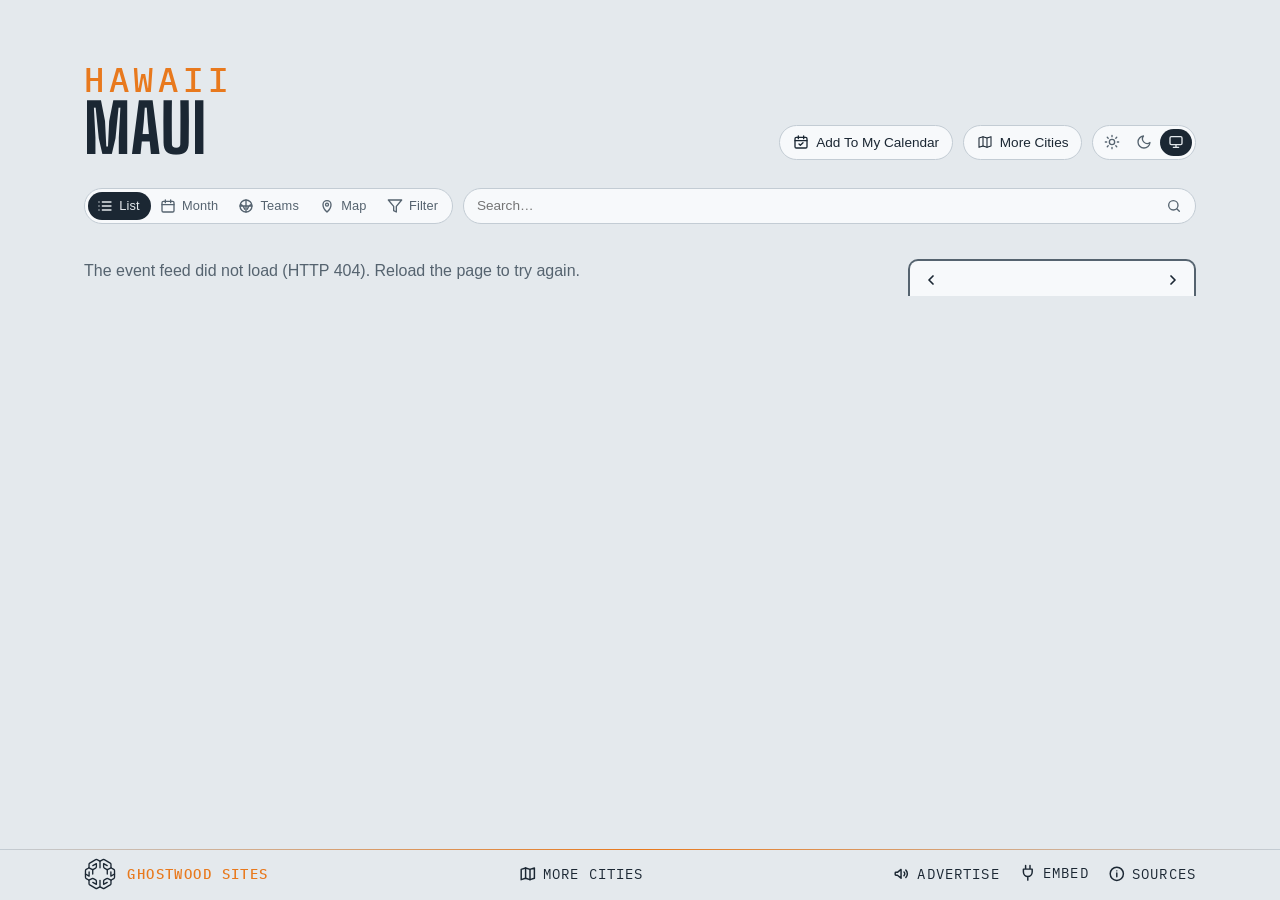
==== commit 0b5a9b42: "Map view: a heat map, not venue colours (lqa 6179b66) Co-Authored-By: Claude Opus 5.5 <noreply@anthr" ====
--- a/site/index.html
+++ b/site/index.html
@@ -328,7 +328,7 @@
       <button type="button" data-z="me" title="Find my location" aria-label="Find my location" aria-pressed="false"><svg viewBox="0 0 24 24" fill="none" stroke="currentColor" stroke-width="2" stroke-linecap="round" stroke-linejoin="round" aria-hidden="true"><circle cx="12" cy="12" r="6"/><circle cx="12" cy="12" r="1.6" fill="currentColor"/><path d="M12 2v4M12 18v4M2 12h4M18 12h4"/></svg></button> <!-- the visitor's own spot: the browser's Geolocation API on their say-so (local-map.js), no service behind it — Steve, 2026-10-25 -->
     </div>
   </div>
-  <p class="lm-caption" id="lmCaption"><span></span></p>
+  <p class="lm-caption" id="lmCaption"><span></span><span class="lm-heat-key" id="lmHeatKey" hidden>Fewer events <i aria-hidden="true"></i> More</span></p>
 </section>
 
 <!-- the Teams view: in place of the agenda while the Teams chip is on. A
--- a/site/styles.css
+++ b/site/styles.css
@@ -2003,6 +2003,12 @@
 .lm-pop .lm-branch-n { flex: none; font-family: var(--mono); font-size: .72rem; letter-spacing: .04em; color: var(--ink-soft); }
 .lm-pop .lm-branch-body { margin: 0 0 .5rem .5rem; padding-left: 1.05rem; border-left: 2px solid var(--line); } /* the thread line */
 .lm-pop .lm-branch-body .lm-foot { margin-bottom: .1rem; }
+.lm-heat { pointer-events: none; } /* the heat map's glow under the pins (2026-10-30) */
+:root[data-theme="dark"] .lm-heat { mix-blend-mode: screen; }
+@media (prefers-color-scheme: dark) { :root:not([data-theme="light"]) .lm-heat { mix-blend-mode: screen; } }
+.lm-heat-key { display: inline-flex; align-items: center; gap: .45em; }
+.lm-heat-key[hidden] { display: none; }
+.lm-heat-key i { display: inline-block; width: 5.5em; height: .62em; border-radius: .31em; background: linear-gradient(90deg, rgb(253,230,160), rgb(247,178,82), rgb(234,112,52), rgb(196,52,44), rgb(128,22,38)); }
 .lm-caption .lm-note { color: var(--ink); text-transform: none; letter-spacing: 0; font-family: var(--body); font-size: .8rem; }
 .lm-caption { display: flex; justify-content: center; gap: 1rem; flex-wrap: wrap; margin: .55rem auto 0; width: 100%; min-height: 1.6em; font-family: var(--mono); font-size: .68rem; letter-spacing: .08em; text-transform: uppercase; color: var(--ink-soft); }
 /* the pin's card: the month view's day card (.mb-pop), with the room's own site at its foot */
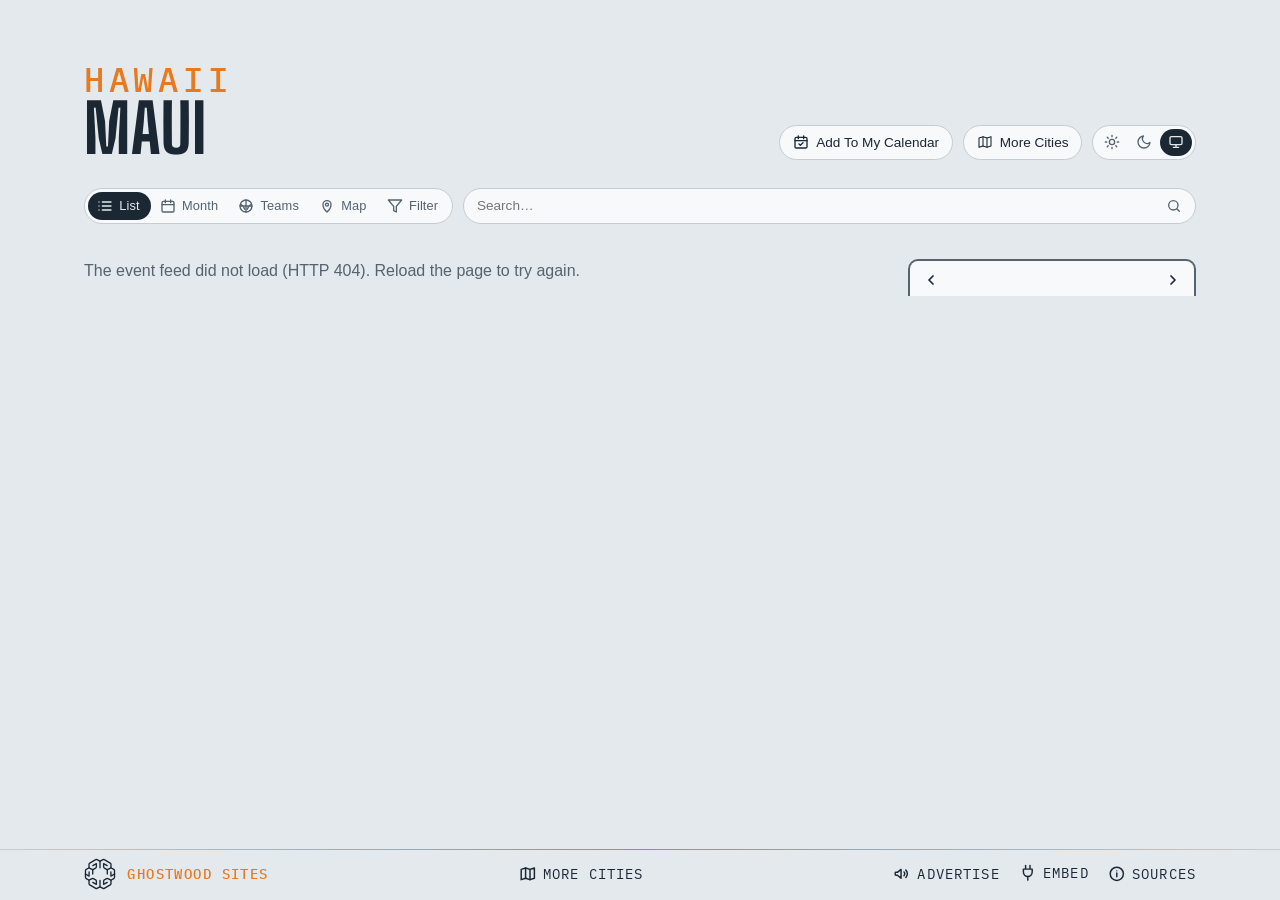
==== commit a5a92947: "Map view: one orange dot per venue, sized by the venues it holds Ghostwood orange in both themes, no" ====
--- a/site/index.html
+++ b/site/index.html
@@ -328,7 +328,7 @@
       <button type="button" data-z="me" title="Find my location" aria-label="Find my location" aria-pressed="false"><svg viewBox="0 0 24 24" fill="none" stroke="currentColor" stroke-width="2" stroke-linecap="round" stroke-linejoin="round" aria-hidden="true"><circle cx="12" cy="12" r="6"/><circle cx="12" cy="12" r="1.6" fill="currentColor"/><path d="M12 2v4M12 18v4M2 12h4M18 12h4"/></svg></button> <!-- the visitor's own spot: the browser's Geolocation API on their say-so (local-map.js), no service behind it — Steve, 2026-10-25 -->
     </div>
   </div>
-  <p class="lm-caption" id="lmCaption"><span></span><span class="lm-heat-key" id="lmHeatKey" hidden>Fewer events <i aria-hidden="true"></i> More</span></p>
+  <p class="lm-caption" id="lmCaption"><span></span></p>
 </section>
 
 <!-- the Teams view: in place of the agenda while the Teams chip is on. A
--- a/site/styles.css
+++ b/site/styles.css
@@ -1962,11 +1962,14 @@
 .lm-water-name { font-family: var(--body); font-style: italic; letter-spacing: .04em; fill: color-mix(in srgb, var(--ink) 55%, #4da3f0); pointer-events: none; }
 .lm-peak { fill: none; stroke: var(--ink-soft); stroke-width: calc(var(--u, 1) * 1.2); stroke-linejoin: round; }
 .lm-peak-name { font-family: var(--mono); letter-spacing: .06em; fill: var(--ink-soft); opacity: .8; paint-order: stroke; stroke: var(--mist); stroke-width: calc(var(--u, 1) * 3); pointer-events: none; }
+:root { --lm-dot: #e8791d; } /* the map's dots: the Ghostwood orange, one shade per theme (Steve, 2026-10-30) */
+:root[data-theme="dark"] { --lm-dot: #f08a33; }
+@media (prefers-color-scheme: dark) { :root:not([data-theme="light"]) { --lm-dot: #f08a33; } }
 .lm-pin { cursor: pointer; outline: none; }
-.lm-pin circle { stroke: var(--mist); stroke-width: calc(var(--u, 1) * 1.6); transition: stroke-width .12s; }
-.lm-pin.is-empty circle { fill: var(--mist); stroke: var(--pin); stroke-dasharray: calc(var(--u, 1) * 2) calc(var(--u, 1) * 2); } /* nothing upcoming under the filters: a hollow ring in the room's colour */
+.lm-pin circle { fill: var(--pin); stroke: var(--mist); stroke-width: calc(var(--u, 1) * 1.6); transition: stroke-width .12s; }
+.lm-pin.is-empty circle { fill: var(--mist); stroke: var(--pin); stroke-dasharray: calc(var(--u, 1) * 2) calc(var(--u, 1) * 2); } /* nothing upcoming under the filters: a hollow ring */
 .lm-pin:hover circle, .lm-pin:focus-visible circle, .lm-pin.is-open circle { stroke: var(--ink); stroke-width: calc(var(--u, 1) * 2.4); }
-.lm-pin .lm-n { font-family: var(--mono); font-weight: 700; fill: var(--mist); text-anchor: middle; pointer-events: none; }
+.lm-pin .lm-n { font-family: var(--mono); font-weight: 700; fill: #141a20; text-anchor: middle; pointer-events: none; }
 .lm-pin.is-empty .lm-n { fill: var(--pin); }
 .lm-pin .lm-name { font-family: var(--body); font-weight: 600; fill: var(--ink); paint-order: stroke; stroke: var(--mist); stroke-width: calc(var(--u, 1) * 3.2); stroke-linejoin: round; pointer-events: none; }
 .lm-pin.is-empty .lm-name { fill: var(--ink-soft); font-weight: 500; }
@@ -1990,7 +1993,6 @@
 @keyframes lm-pulse { 0% { fill-opacity: .22; } 100% { fill-opacity: .08; } }
 .lm-pin.is-city circle { opacity: .78; } /* the rest of the city on a neighbourhood map: a shade quieter than the neighbourhood's own rooms */
 .lm-pin.is-city .lm-name { font-weight: 500; fill: var(--ink-soft); }
-.lm-pin .lm-stack { stroke: var(--mist); stroke-width: calc(var(--u, 1) * 1.6); } /* a group of venues (Steve, 2026-10-28): the next venues' discs peek out behind the first */
 .lm-pin.is-group .lm-name { font-weight: 700; }
 /* a group's card: one row a venue, folded like a reddit thread — [+] opens its next events under a thread line, [–] folds them */
 .lm-pop .lm-tree { margin: 0 0 .3rem; }
@@ -2003,12 +2005,6 @@
 .lm-pop .lm-branch-n { flex: none; font-family: var(--mono); font-size: .72rem; letter-spacing: .04em; color: var(--ink-soft); }
 .lm-pop .lm-branch-body { margin: 0 0 .5rem .5rem; padding-left: 1.05rem; border-left: 2px solid var(--line); } /* the thread line */
 .lm-pop .lm-branch-body .lm-foot { margin-bottom: .1rem; }
-.lm-heat { pointer-events: none; } /* the heat map's glow under the pins (2026-10-30) */
-:root[data-theme="dark"] .lm-heat { mix-blend-mode: screen; }
-@media (prefers-color-scheme: dark) { :root:not([data-theme="light"]) .lm-heat { mix-blend-mode: screen; } }
-.lm-heat-key { display: inline-flex; align-items: center; gap: .45em; }
-.lm-heat-key[hidden] { display: none; }
-.lm-heat-key i { display: inline-block; width: 5.5em; height: .62em; border-radius: .31em; background: linear-gradient(90deg, rgb(253,230,160), rgb(247,178,82), rgb(234,112,52), rgb(196,52,44), rgb(128,22,38)); }
 .lm-caption .lm-note { color: var(--ink); text-transform: none; letter-spacing: 0; font-family: var(--body); font-size: .8rem; }
 .lm-caption { display: flex; justify-content: center; gap: 1rem; flex-wrap: wrap; margin: .55rem auto 0; width: 100%; min-height: 1.6em; font-family: var(--mono); font-size: .68rem; letter-spacing: .08em; text-transform: uppercase; color: var(--ink-soft); }
 /* the pin's card: the month view's day card (.mb-pop), with the room's own site at its foot */
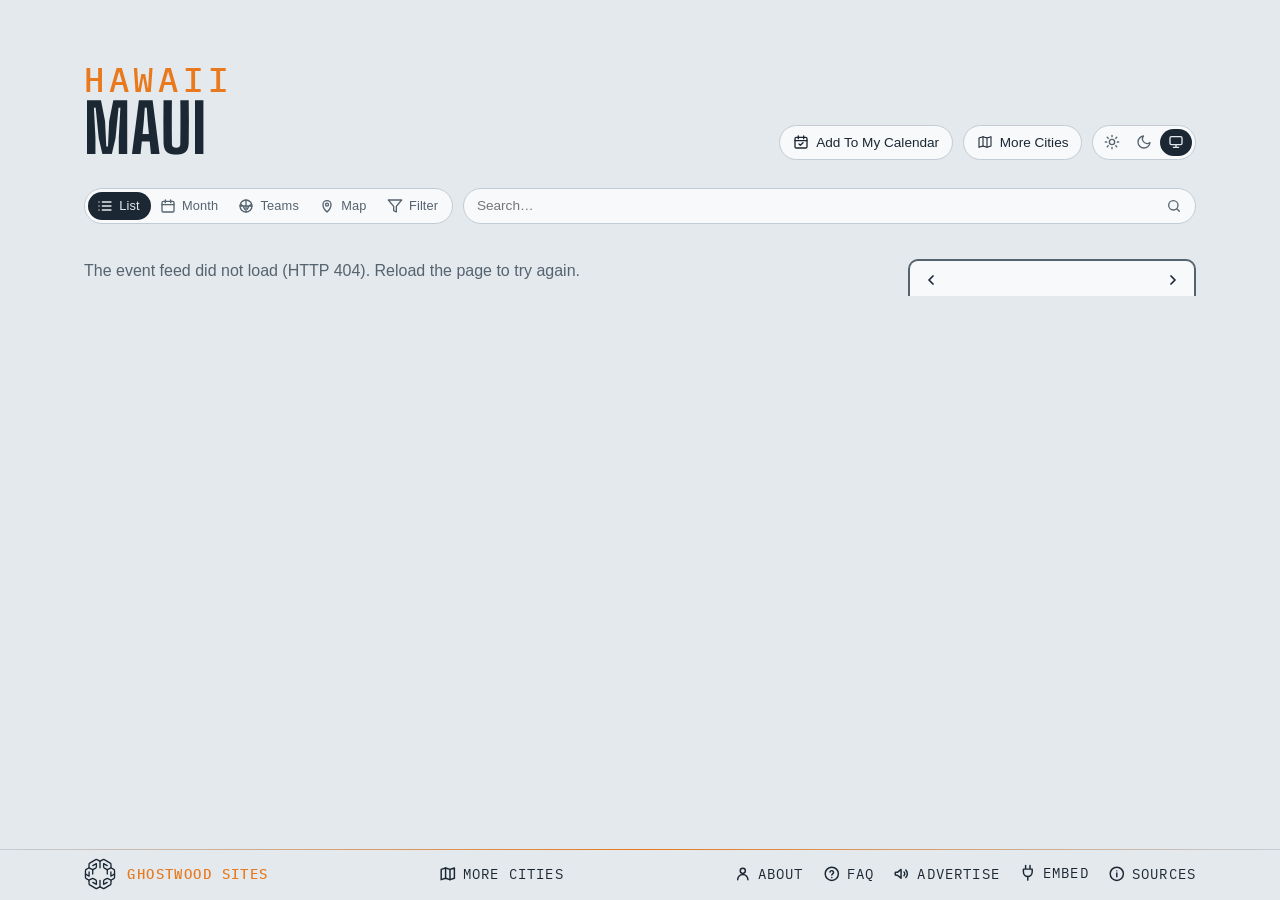
==== commit c2dacd74: "FAQ and About pages, like every other city Steve, 2026-10-31: "q your recommendation" → "g 2". Held " ====
--- a/site/index.html
+++ b/site/index.html
@@ -377,6 +377,16 @@
   <p class="gw-credit"><strong>Ghostwood Sites</strong></p>
   </a>
   <div class="foot-links"> <!-- Advertise, Embed, Sources as one thing at the row's right end, the credit at its left (the "Updated" stamp between them was removed 2026-10-05, Steve) -->
+  <!-- about us, just left of the FAQ (Steve, 2026-10-29: "Create an about us section just to the left of FAQ, make it work the same") -->
+  <a class="foot-link" id="about" href="about.html" title="About here.events">
+    <svg viewBox="0 0 24 24" fill="none" stroke="currentColor" stroke-width="2" stroke-linecap="round" stroke-linejoin="round" aria-hidden="true"><circle cx="12" cy="8" r="3.5"/><path d="M5 20a7 7 0 0 1 14 0"/></svg>
+    <span>About</span>
+  </a>
+  <!-- the questions page, behind a question mark (Steve, 2026-10-28: "creating a FAQ page") -->
+  <a class="foot-link" id="faq" href="faq.html" title="Questions about this calendar">
+    <svg viewBox="0 0 24 24" fill="none" stroke="currentColor" stroke-width="2" stroke-linecap="round" stroke-linejoin="round" aria-hidden="true"><circle cx="12" cy="12" r="9"/><path d="M9.5 9.5a2.5 2.5 0 0 1 4.9.7c0 1.7-2.4 2.1-2.4 3.6M12 17h.01"/></svg>
+    <span>FAQ</span>
+  </a>
   <!-- advertising: a megaphone, to the placeholder sales page (Steve, 2026-09-15) -->
   <a class="foot-link" id="advertise" href="advertise.html" title="Advertise on this calendar">
     <svg viewBox="0 0 24 24" fill="none" stroke="currentColor" stroke-width="2" stroke-linecap="round" stroke-linejoin="round" aria-hidden="true"><path d="M3 11v2a1 1 0 0 0 1 1h2l5 4V6L6 10H4a1 1 0 0 0-1 1z"/><path d="M15 9.5a3.5 3.5 0 0 1 0 5"/><path d="M17.5 7a7 7 0 0 1 0 10"/></svg>
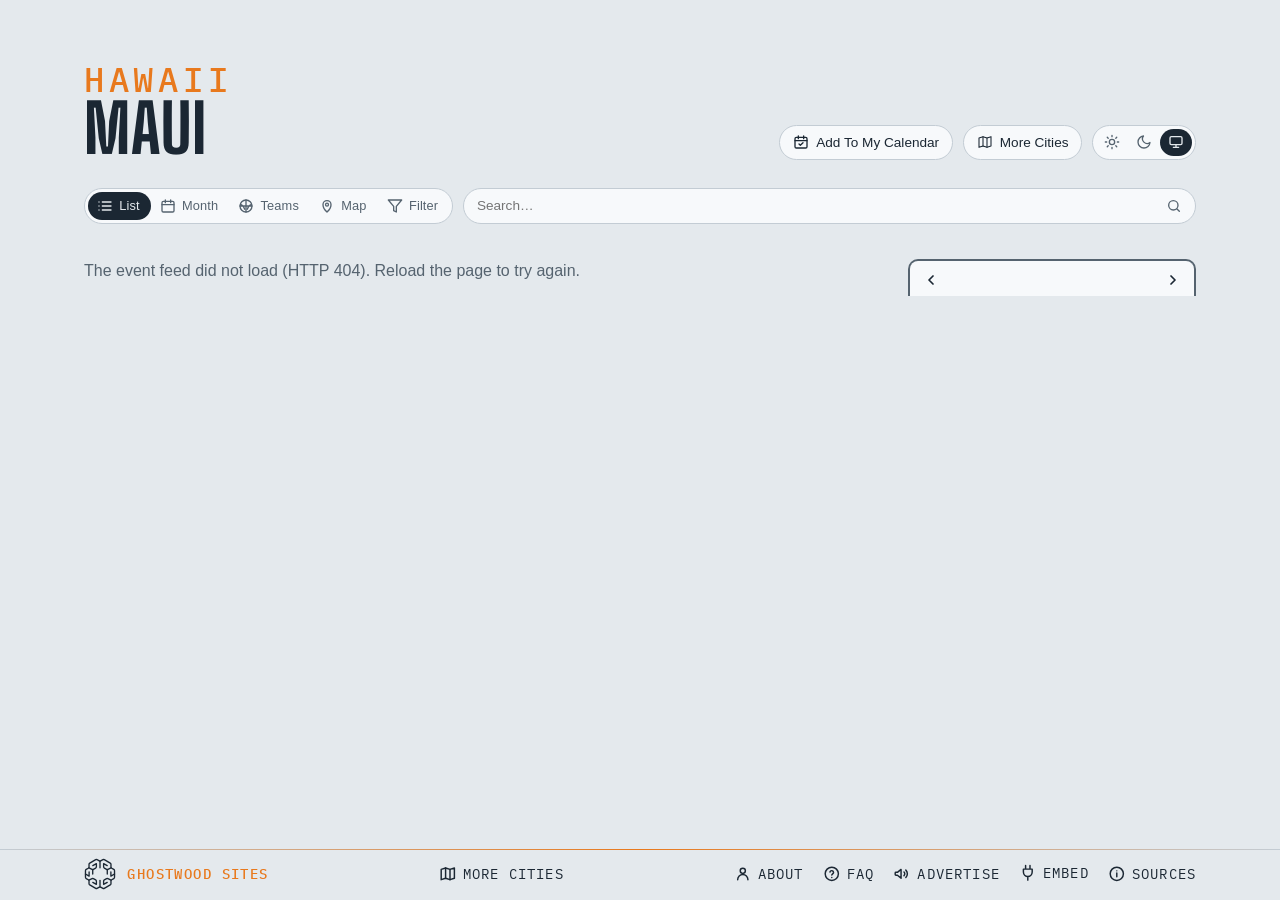
==== commit fd1b515f: "Event sheet: drop the Hide <club> button (Season stays); channels.json paytv field (lqa d5576f7) Co-" ====
--- a/site/index.html
+++ b/site/index.html
@@ -453,9 +453,8 @@
     <div class="sheet-actions">
       <!-- order: the short chips first so they share a line, the long venue link after (Steve, 2026-09-15) -->
       <a id="sheetTickets" class="btn-cal" href="#" target="_blank" rel="noopener">Tickets</a>
-      <!-- the plain way to hide a club's home games (2026-09-20); an Undo toast follows. The venue's own Only / Hide
-           chips went 2026-10-26 (Steve: only Tickets and the venue link); the filter panel still has both -->
-      <button id="sheetHideTeam" class="chip" type="button" title="Hide this club's home games" hidden></button>
+      <!-- the venue's own Only / Hide chips went 2026-10-26 (Steve: only Tickets and the venue link) and the club's
+           Hide chip 2026-11-01 (Season stays); the filter panel still hides either -->
       <button id="sheetTeam" class="chip" type="button" title="This club's whole season in the Teams view" hidden></button>
       <a id="sheetVenueLink" class="chip" href="#" target="_blank" rel="noopener"></a>
       <button id="sheetClose" class="chip" type="button">Close</button>
--- a/site/styles.css
+++ b/site/styles.css
@@ -1981,13 +1981,19 @@
 .lm-zoom button[data-z="me"] { margin-top: .3rem; } /* the crosshair: the visitor's own spot, a little apart from the zoom */
 .lm-zoom button.is-busy { opacity: .5; cursor: progress; }
 .lm-zoom button[aria-pressed="true"] { color: #2f7fd6; border-color: #2f7fd6; }
-.lm-city { cursor: pointer; }
-.lm-city-dot { fill: #1f8a4c; stroke: #fff; stroke-width: calc(var(--u, 1) * 1.5); }
-.lm-sign-board { fill: #0f7a45; stroke: #fff; stroke-width: calc(var(--u, 1) * 1); } /* one thin white line as the board's edge (Steve, 2026-10-26: 'the white border should actually be the border') */
-.lm-sign-hit { fill: #fff; opacity: 0; }
-.lm-city:hover .lm-sign-hit, .lm-city:focus-visible .lm-sign-hit { opacity: .14; }
-.lm-sign-name, .lm-sign-mi { font-family: var(--body); font-weight: 700; letter-spacing: .01em; fill: #fff; pointer-events: none; }
-.lm-sign-name { letter-spacing: .03em; }
+.lm-zoom button[data-z="cities"] { margin-top: .3rem; } /* Switch City (and Switch Neighbourhood under it): the other sites, a little apart from the zoom — in place of the green signposts (Steve, 2026-10-31) */
+.lm-zoom button[aria-expanded="true"] { color: var(--ink); border-color: var(--ink); }
+.lm-switch .lm-sw-list { list-style: none; margin: .1rem 0 .35rem; padding: 0; }
+.lm-switch .lm-sw-row { display: flex; align-items: baseline; gap: .55rem; padding: .45rem .1rem; border-top: 1px solid var(--line); color: var(--ink); text-decoration: none; font: 500 .9rem/1.25 var(--body); }
+.lm-switch li:first-child .lm-sw-row { border-top: 0; }
+.lm-switch a.lm-sw-row:hover .lm-sw-name, .lm-switch a.lm-sw-row:focus-visible .lm-sw-name { text-decoration: underline; text-underline-offset: .15em; }
+.lm-switch .lm-sw-name { flex: 1; min-width: 0; overflow: hidden; text-overflow: ellipsis; white-space: nowrap; }
+.lm-switch .lm-sw-tag { flex: none; font-family: var(--mono); font-size: .62rem; letter-spacing: .08em; text-transform: uppercase; color: var(--ink-soft); }
+.lm-switch .lm-sw-far { flex: none; font-family: var(--mono); font-size: .72rem; letter-spacing: .04em; color: var(--ink-soft); }
+.lm-switch .is-here .lm-sw-row { font-weight: 700; }
+.lm-switch .is-here .lm-sw-row::after { content: '✓'; flex: none; color: var(--ink-soft); }
+.lm-caption .lm-reset { font: inherit; letter-spacing: inherit; text-transform: inherit; color: var(--ink); background: none; border: 0; border-bottom: 1px solid currentColor; border-radius: 0; padding: 0; cursor: pointer; } /* the filters leave nothing on the map: one tap back to the default (Steve, 2026-10-31) */
+.lm-caption .lm-reset[hidden] { display: none; }
 .lm-me-dot { fill: #2f7fd6; stroke: var(--mist); stroke-width: calc(var(--u, 1) * 2); }
 .lm-me-acc { fill: #2f7fd6; fill-opacity: .14; stroke: #2f7fd6; stroke-opacity: .45; stroke-width: calc(var(--u, 1) * .8); animation: lm-pulse 2.4s ease-out infinite; transform-box: fill-box; transform-origin: center; }
 @keyframes lm-pulse { 0% { fill-opacity: .22; } 100% { fill-opacity: .08; } }
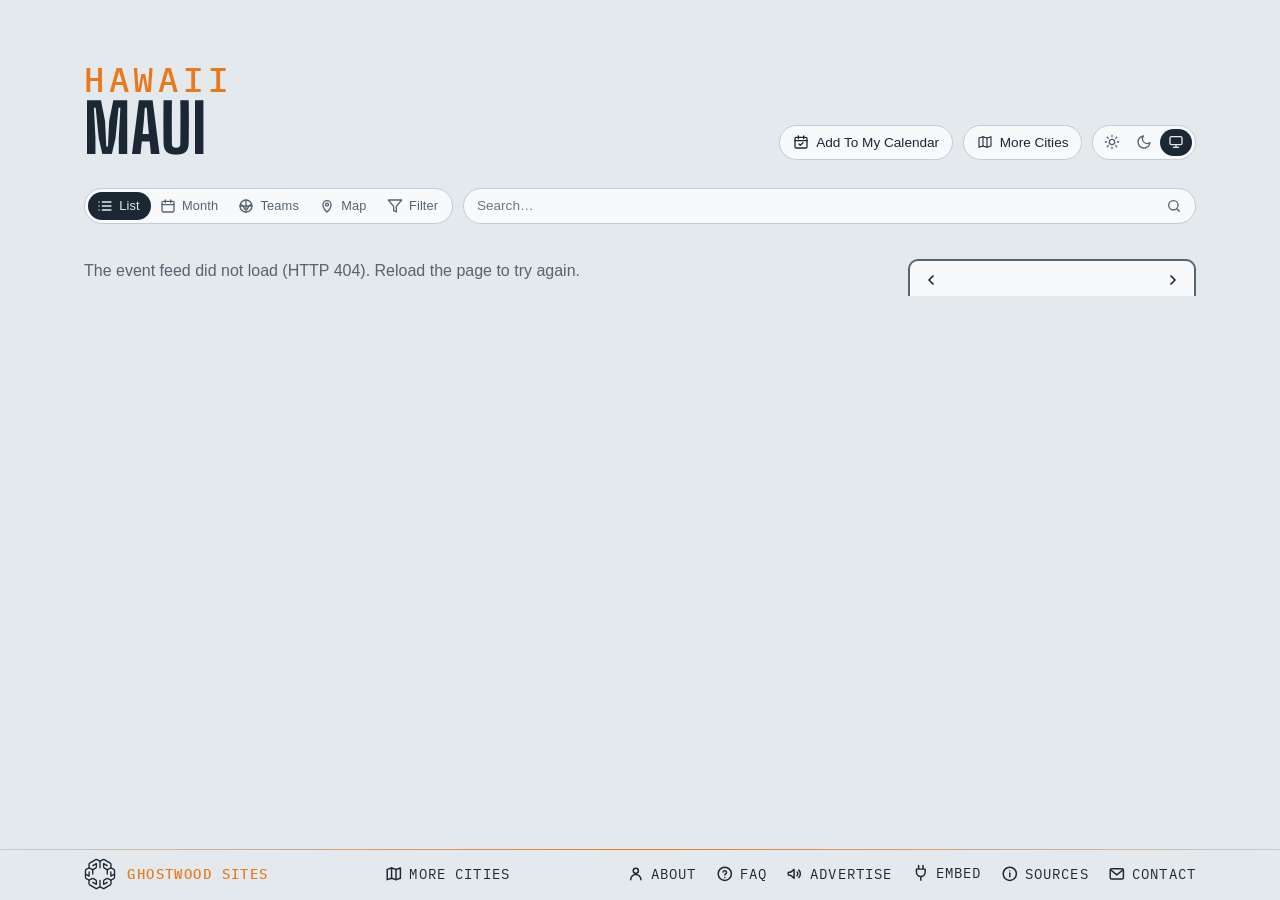
==== commit 40a0a2f0: "Footer: a Contact item after Sources, mailto hello@here.events Co-Authored-By: Claude Opus 5.5 <nore" ====
--- a/site/index.html
+++ b/site/index.html
@@ -397,6 +397,11 @@
     <svg viewBox="0 0 24 24" fill="none" stroke="currentColor" stroke-width="2" stroke-linecap="round" stroke-linejoin="round" aria-hidden="true"><circle cx="12" cy="12" r="9"/><path d="M12 11v5M12 8h.01"/></svg>
     <span>Sources</span>
   </a>
+  <!-- write to us: a mailto link after Sources (Steve, 2026-11-05: "adda contact item, it will be a mail to link … (i.e. not steve@)") -->
+  <a class="foot-link" id="contact" href="mailto:hello@here.events" title="Write to here.events">
+    <svg viewBox="0 0 24 24" fill="none" stroke="currentColor" stroke-width="2" stroke-linecap="round" stroke-linejoin="round" aria-hidden="true"><rect x="3" y="5" width="18" height="14" rx="2"/><path d="M3.5 6.5l8.5 7 8.5-7"/></svg>
+    <span>Contact</span>
+  </a>
   <details class="share" id="embed">
     <summary>
       <svg class="plug" viewBox="0 0 24 24" fill="none" stroke="currentColor" stroke-width="2" stroke-linecap="round" stroke-linejoin="round" aria-hidden="true"><path d="M9 2v5M15 2v5M6 7h12v4a6 6 0 0 1-12 0V7zM12 17v5"/></svg>
--- a/site/styles.css
+++ b/site/styles.css
@@ -971,6 +971,7 @@
 footer .foot-link { order: 1; } /* Advertise, Embed, Sources */
 footer #embed { order: 2; }
 footer #sources { order: 3; } /* a page link since 2026-10-29, still last on the row */
+footer #contact { order: 4; } /* the mailto, after Sources (2026-11-05) */
 /* the Advertise link: dressed as the Sources / Embed labels, after them */
 footer .foot-link { position: relative; top: -.5px; display: inline-flex; align-items: center; gap: .4rem; /* measured half a pixel under its neighbours' labels (Steve, 2026-09-15) */ font-family: var(--mono); font-size: .9rem; text-transform: uppercase; letter-spacing: .08em; color: var(--ink); text-decoration: none; padding: .2rem 0; white-space: nowrap; }
 footer .foot-link:hover { color: var(--ink-soft); }
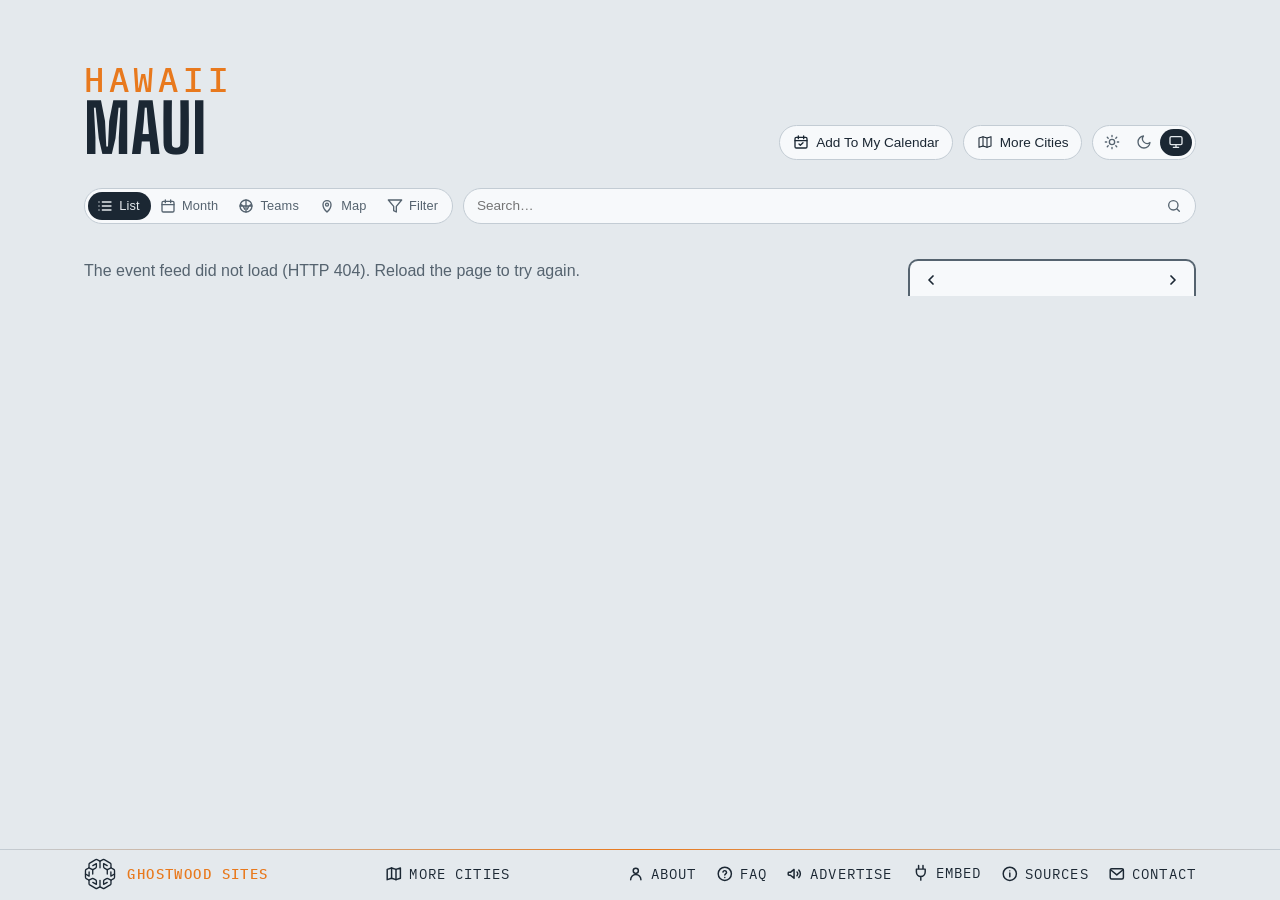
==== commit 445ee1fc: "AdSense: the site tag on this site, so the here.events review reaches the calendars Co-Authored-By: " ====
--- a/site/index.html
+++ b/site/index.html
@@ -27,6 +27,7 @@
   gtag('js', new Date());
   gtag('config', 'G-BTQFXS68HN');
 </script>
+<script async src="https://pagead2.googlesyndication.com/pagead/js/adsbygoogle.js?client=ca-pub-4058649258846072" crossorigin="anonymous"></script>
 <title>Maui Events — the MACC, the ʻĪao Theater, Da Playground &amp; the island’s calendars</title>
 <meta name="description" content="What&#39;s on across Maui — the Maui Arts &amp; Cultural Center, the ʻĪao Theater, ProArts, Da Playground, Mulligans, the Lahaina Civic Center, Haleakalā and Lānaʻi, with the Rainbow Warriors. Refreshed daily, with a calendar feed.">
 <!-- the site's own address and what a shared link shows: name, line, and the share card (share.png, 1200×630, scripts/share-card.mjs) -->
--- a/site/styles.css
+++ b/site/styles.css
@@ -398,6 +398,10 @@
 .fp-preset { font-size: .8rem; padding: .4em .85em; min-height: 2rem; }
 .fp-preset:hover { border-color: var(--ink-soft); }
 .fp-preset.is-on { background: var(--ink); color: var(--sky); border-color: var(--ink); }
+/* the panel's foot: Apply, pinned to the bottom edge while the panel scrolls (2026-11-05) */
+.fp-foot { position: sticky; bottom: -1rem; z-index: 1; display: flex; justify-content: flex-end; margin: 1.1rem -1.1rem -1rem; padding: .7rem 1.1rem; background: var(--mist); border-top: 1px solid var(--line); }
+.fp-foot .fp-apply { font-size: .9rem; font-weight: 600; padding: .45em 1.6em; min-height: 2.25rem; background: var(--ink); color: var(--sky); border-color: var(--ink); }
+.fp-foot .fp-apply:hover { background: color-mix(in srgb, var(--ink) 85%, var(--sky)); }
 .fp-group h3 {
   white-space: nowrap; /* never wraps (Steve, 2026-09-22) */
   font-family: var(--mono); font-size: .68rem; text-transform: uppercase;
@@ -862,6 +866,7 @@
 .pop-filter { display: flex; justify-content: center; gap: .5em; align-items: center; cursor: pointer; font-weight: 600; font-size: .88rem; margin: 0 0 .8rem; }
 .pop-filter input { accent-color: var(--ink); }
 .pop-filter[hidden] { display: none; } /* an author display beats the hidden attribute: say it outright (Teams mode has no filter to include) */
+.pop-filter-note { margin: -.45rem 0 .9rem; font-size: .68rem; } /* the filter row's footnote: the calendar keeps the filters it was added with (2026-11-05) */
 
 /* ---- share / embed: a <details> in the footer that opens UPWARD, its body
    floating over the list ---- */
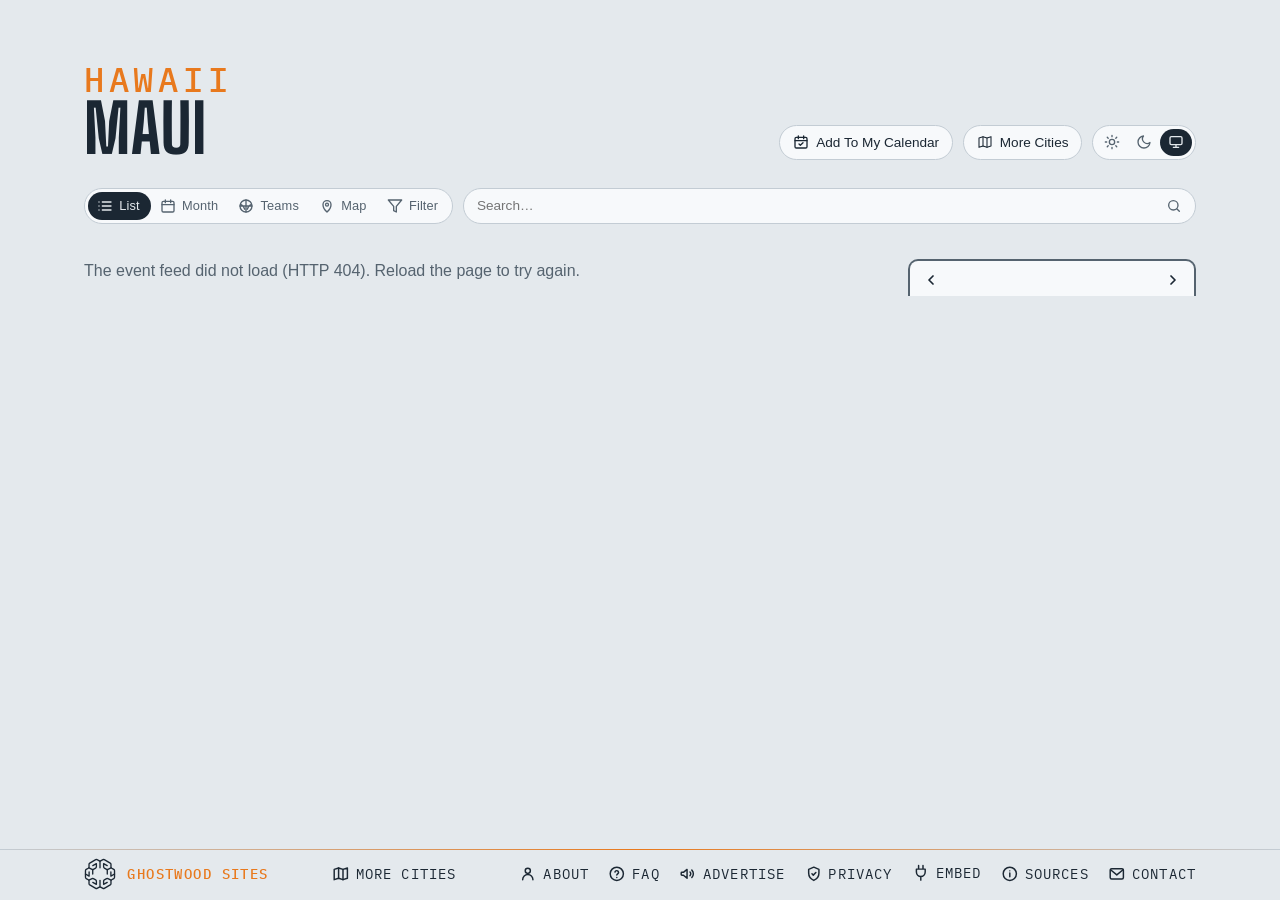
==== commit 8e6abc93: "Footer: a Privacy link to here.events/privacy/; About and FAQ name AdSense instead of "no ads that f" ====
--- a/site/index.html
+++ b/site/index.html
@@ -403,6 +403,10 @@
     <svg viewBox="0 0 24 24" fill="none" stroke="currentColor" stroke-width="2" stroke-linecap="round" stroke-linejoin="round" aria-hidden="true"><rect x="3" y="5" width="18" height="14" rx="2"/><path d="M3.5 6.5l8.5 7 8.5-7"/></svg>
     <span>Contact</span>
   </a>
+  <a class="foot-link" id="privacy" href="https://here.events/privacy/" title="Cookies, analytics and ads">
+    <svg viewBox="0 0 24 24" fill="none" stroke="currentColor" stroke-width="2" stroke-linecap="round" stroke-linejoin="round" aria-hidden="true"><path d="M12 3l7 3v5c0 4.5-3 8.3-7 10-4-1.7-7-5.5-7-10V6l7-3z"/><path d="M9.5 12l1.8 1.8 3.5-3.6"/></svg>
+    <span>Privacy</span>
+  </a>
   <details class="share" id="embed">
     <summary>
       <svg class="plug" viewBox="0 0 24 24" fill="none" stroke="currentColor" stroke-width="2" stroke-linecap="round" stroke-linejoin="round" aria-hidden="true"><path d="M9 2v5M15 2v5M6 7h12v4a6 6 0 0 1-12 0V7zM12 17v5"/></svg>
